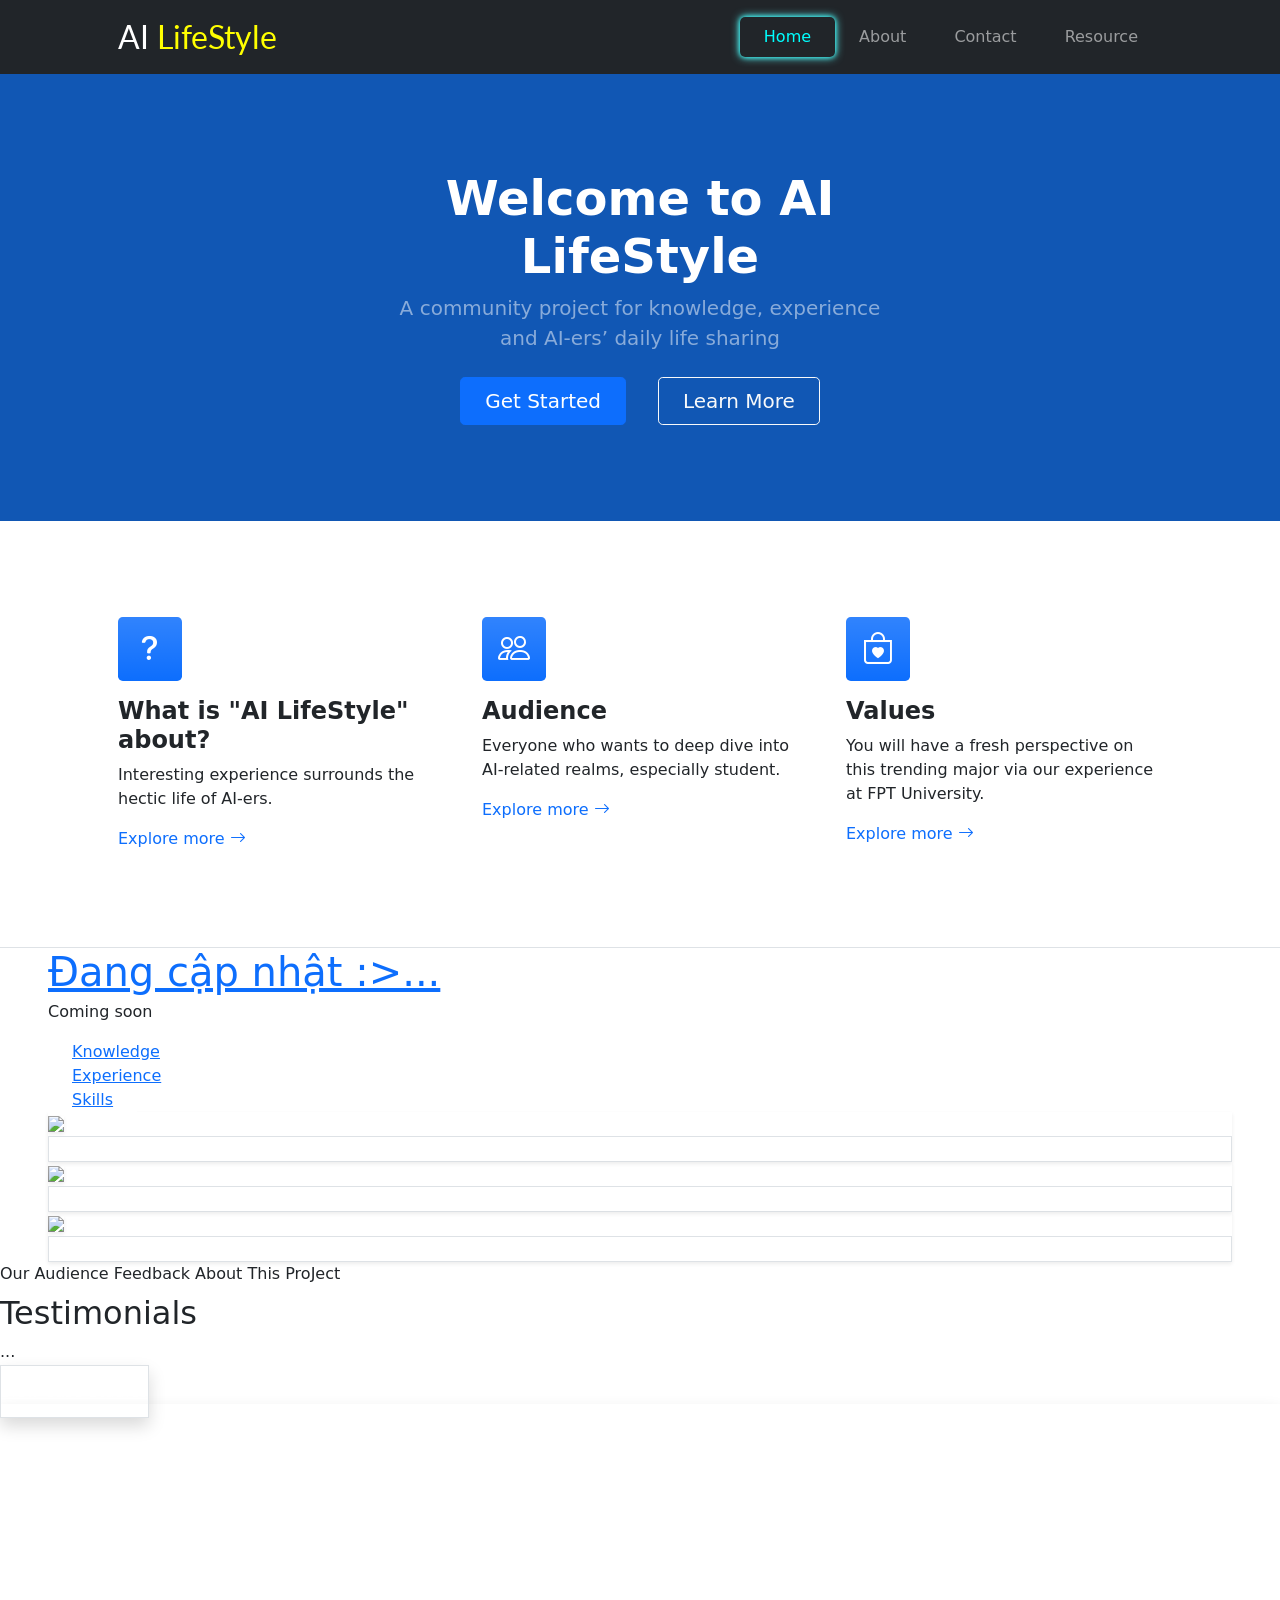
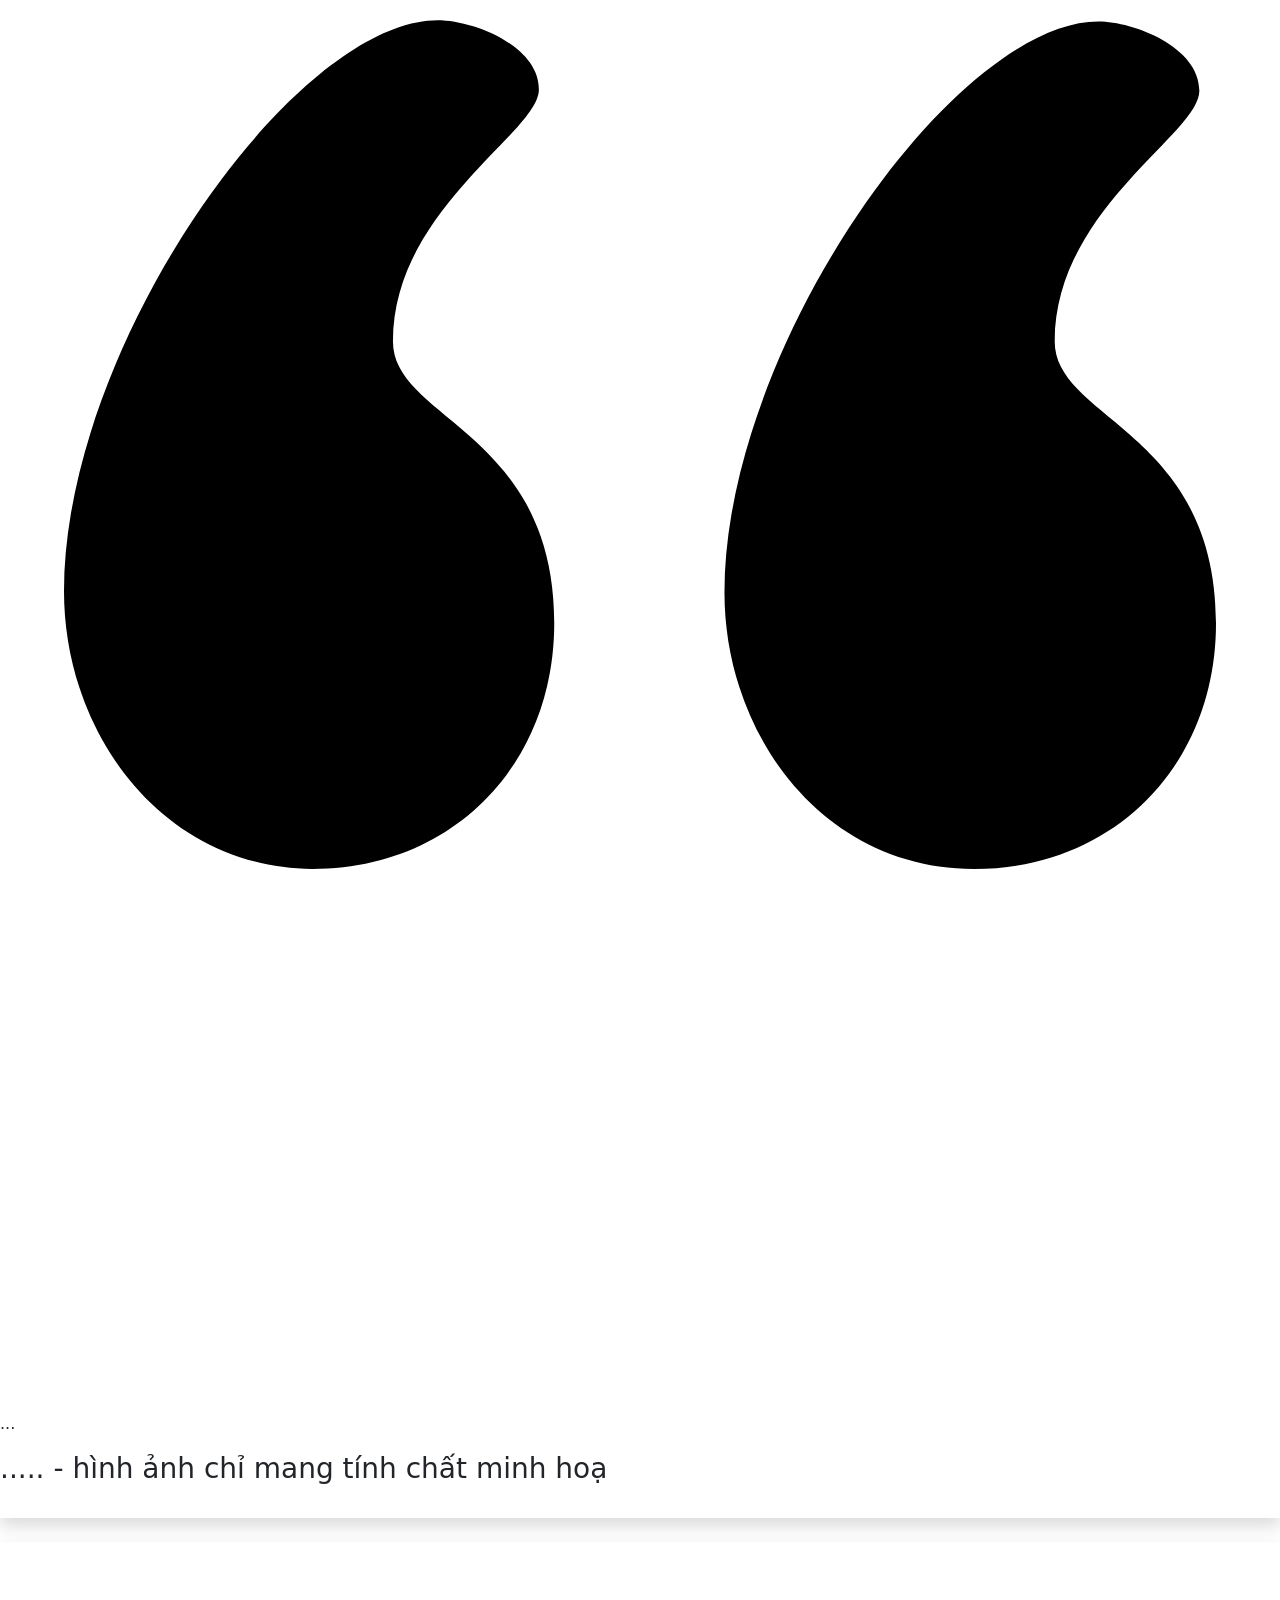
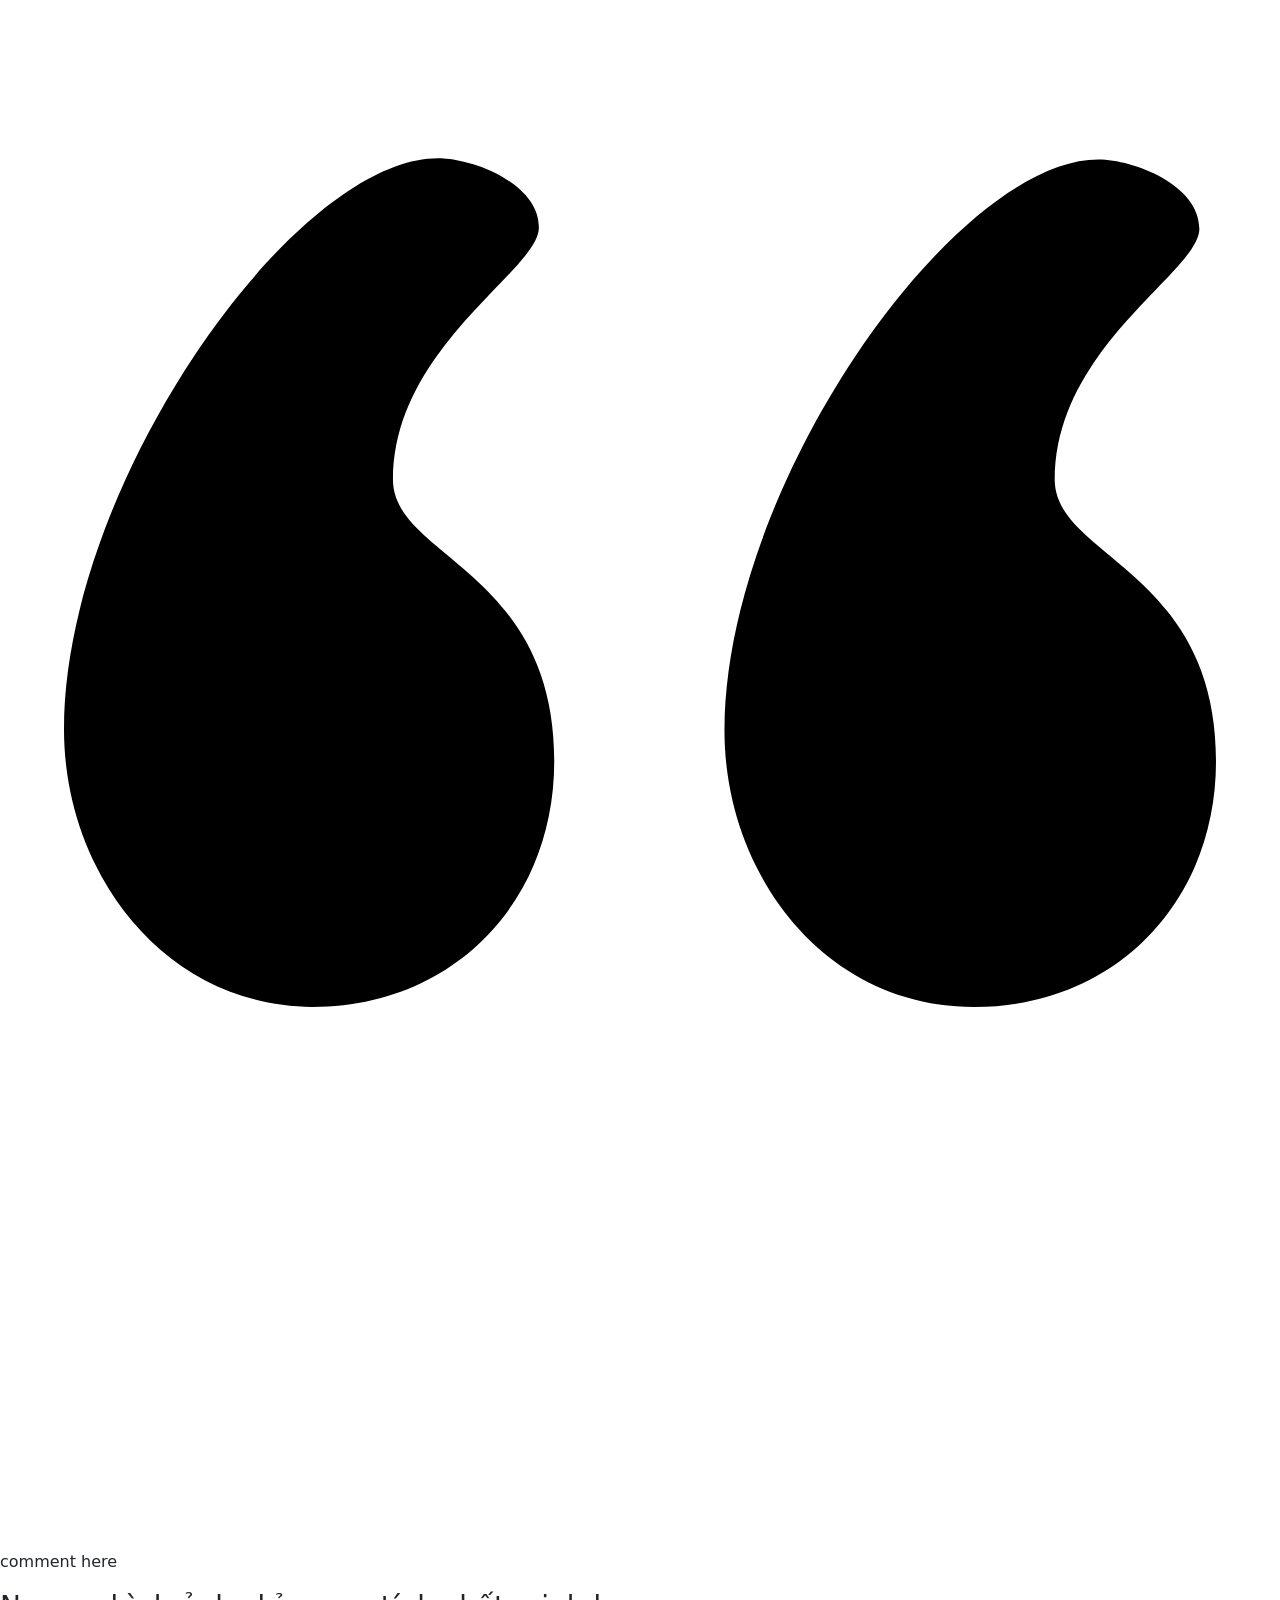
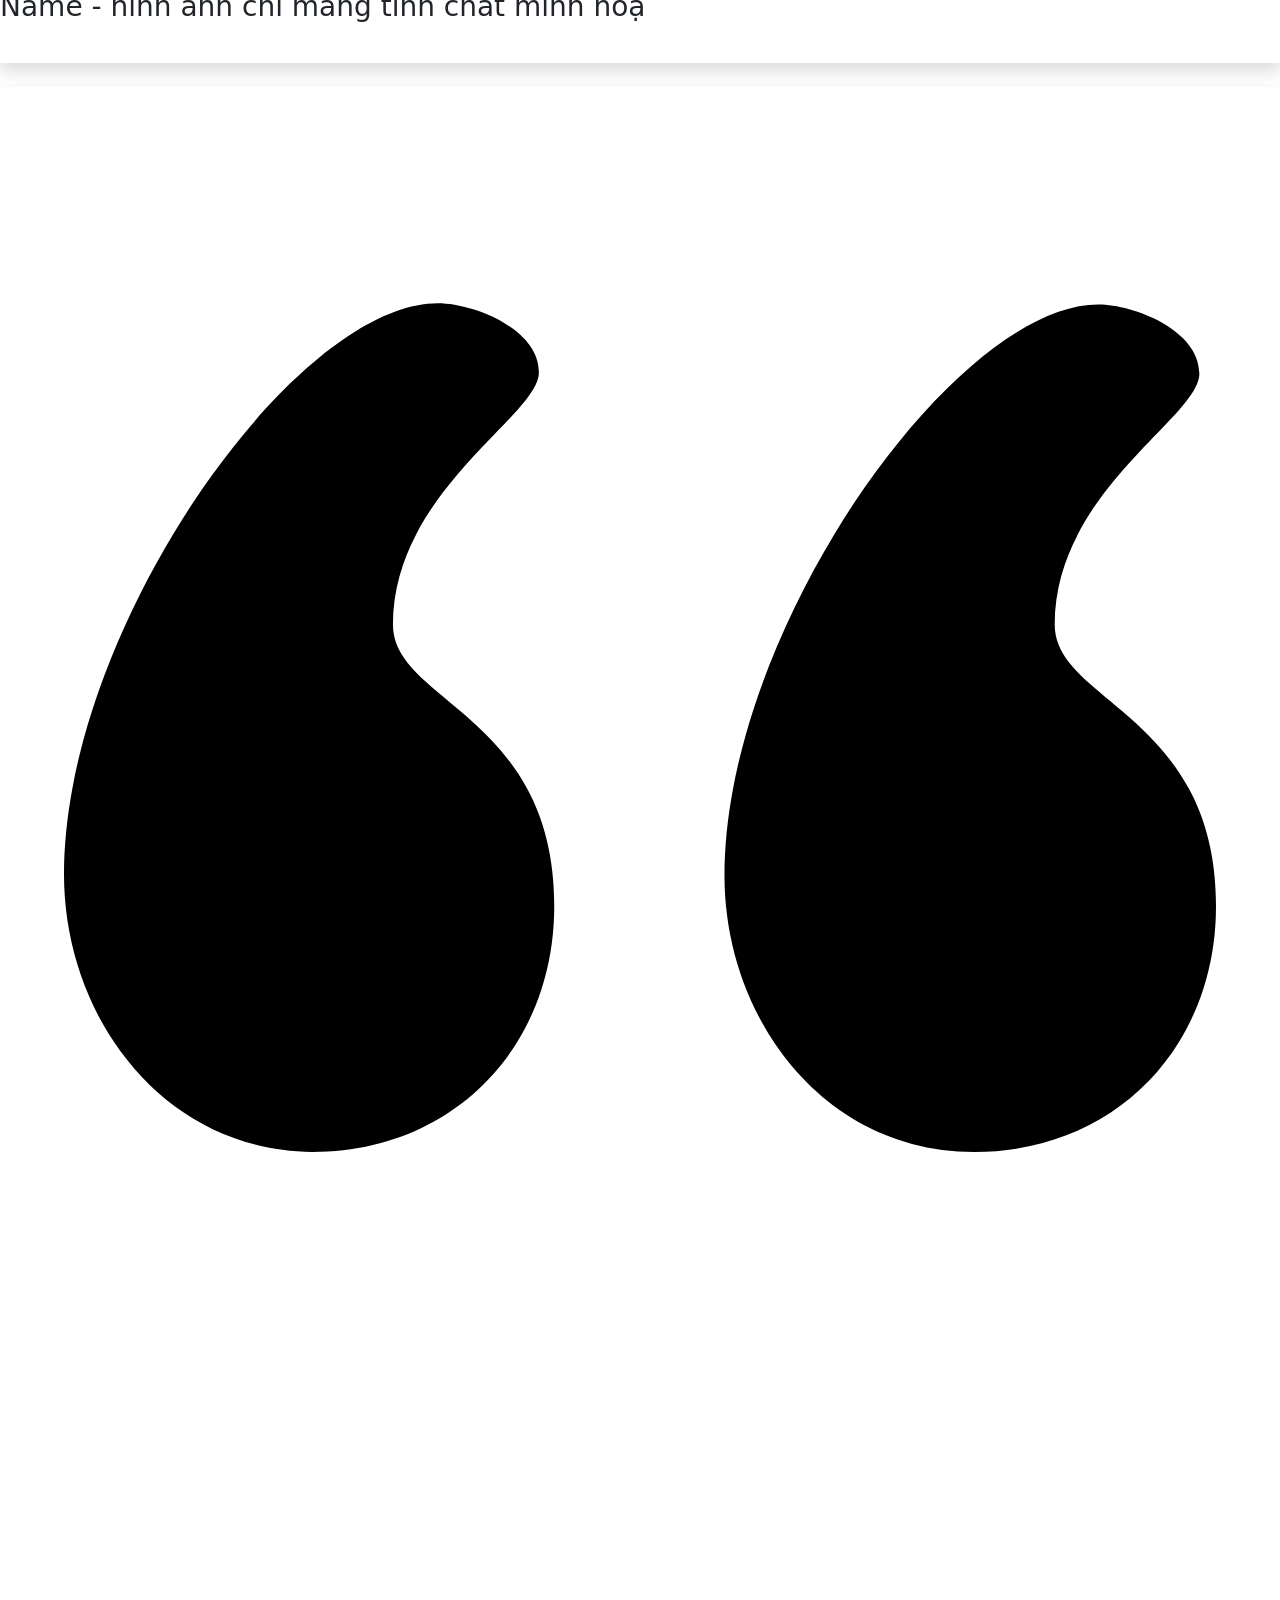
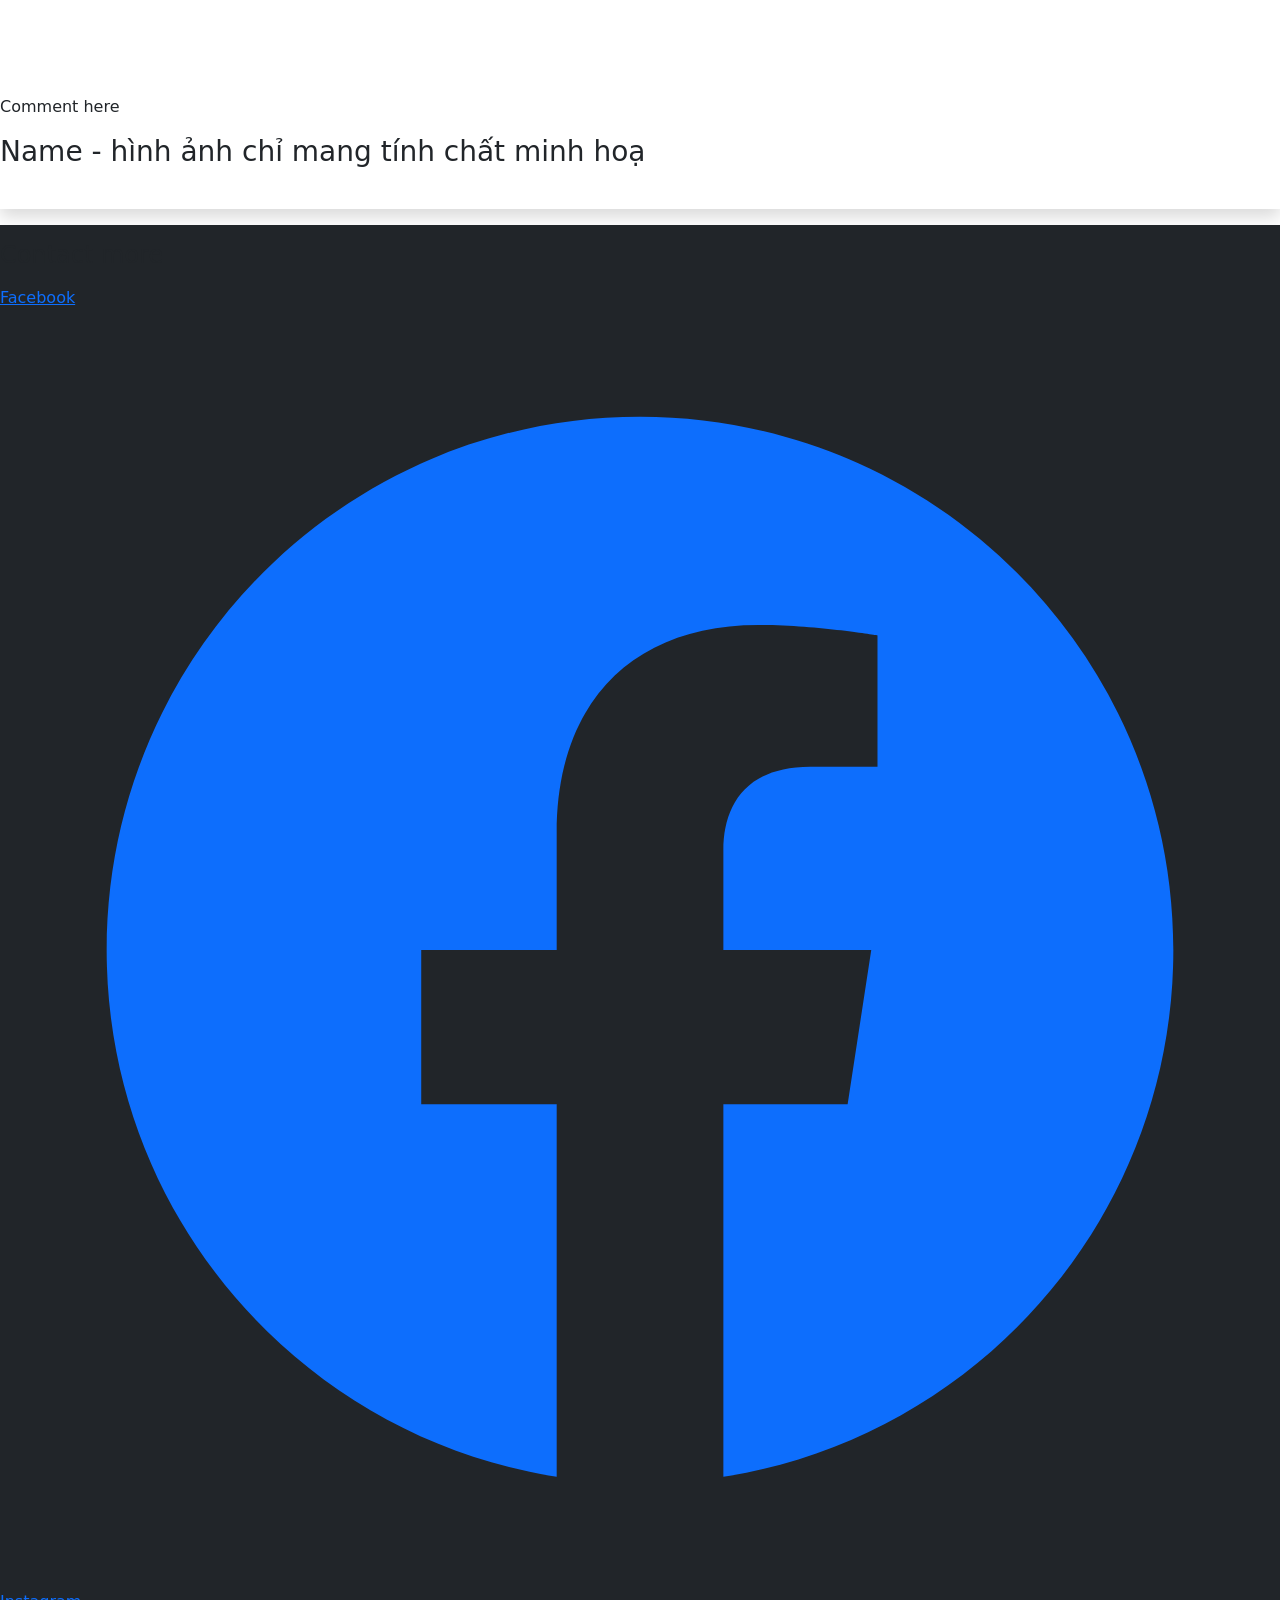
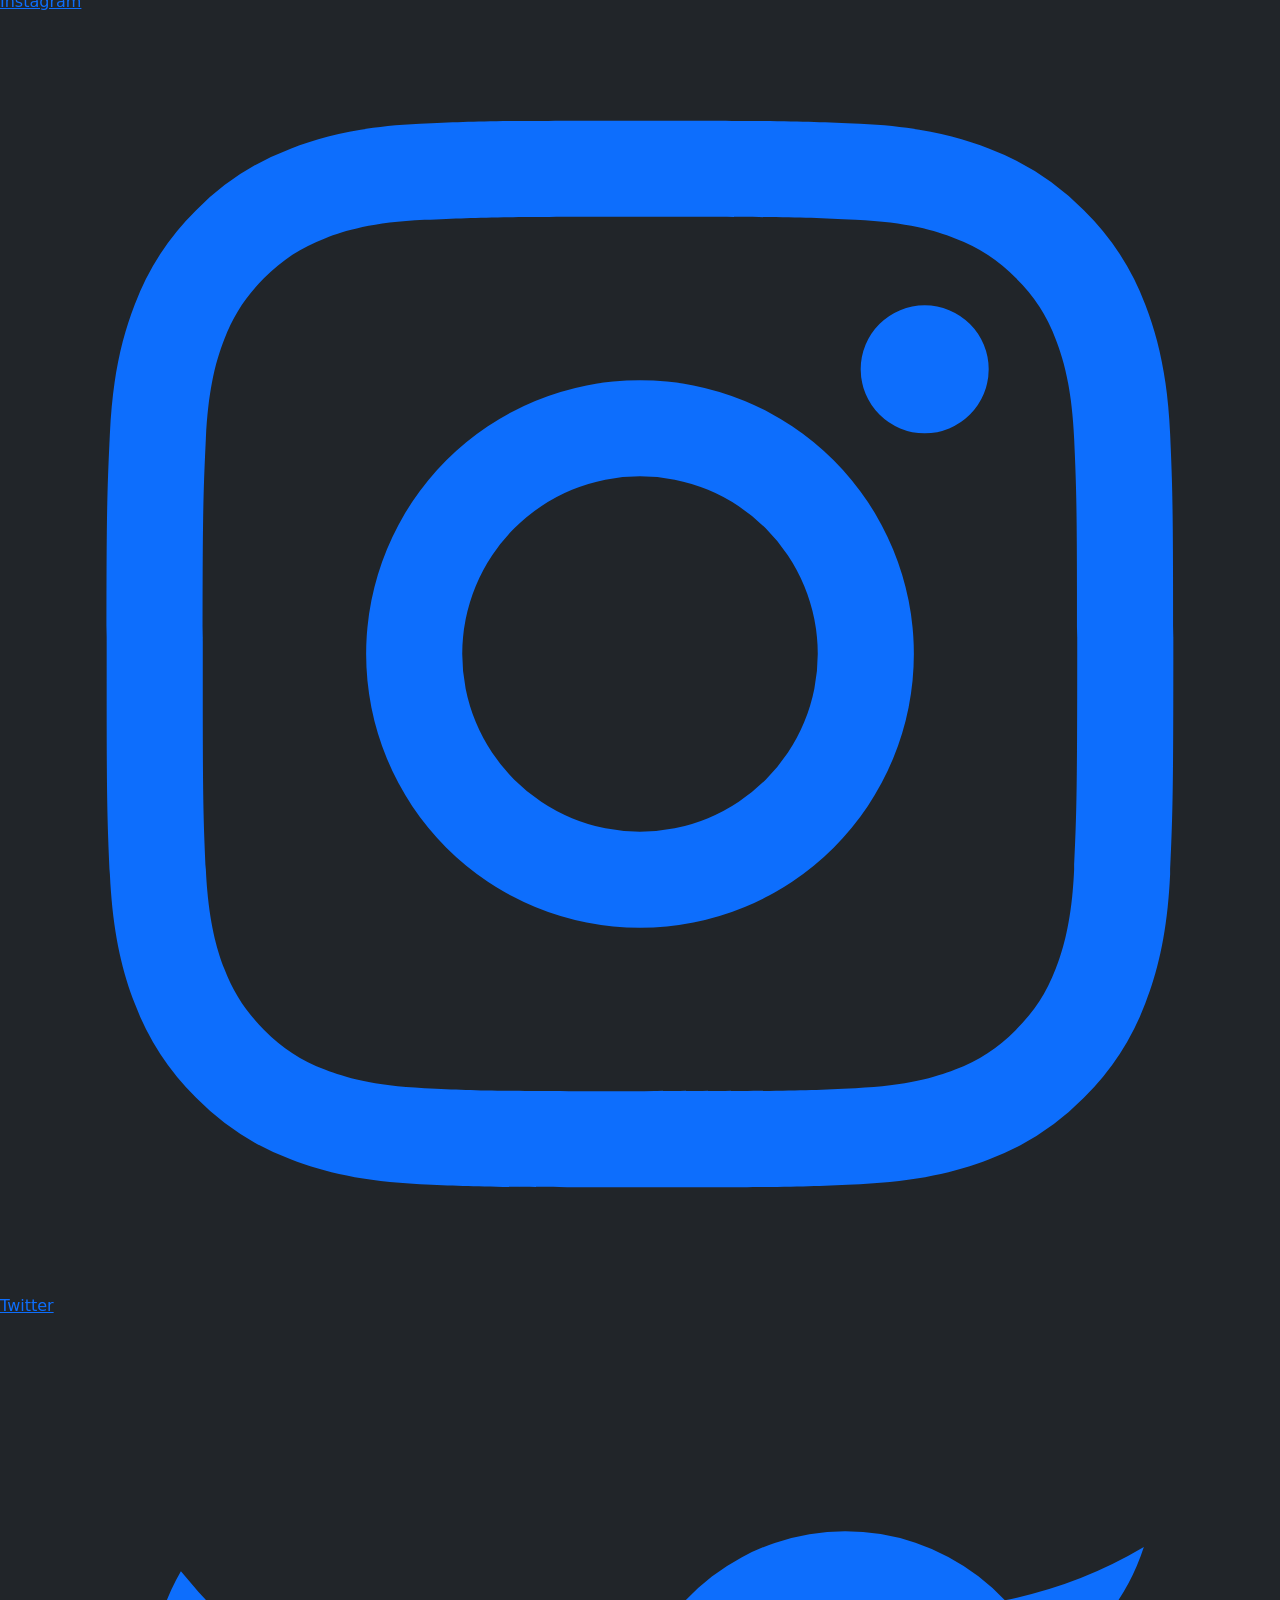
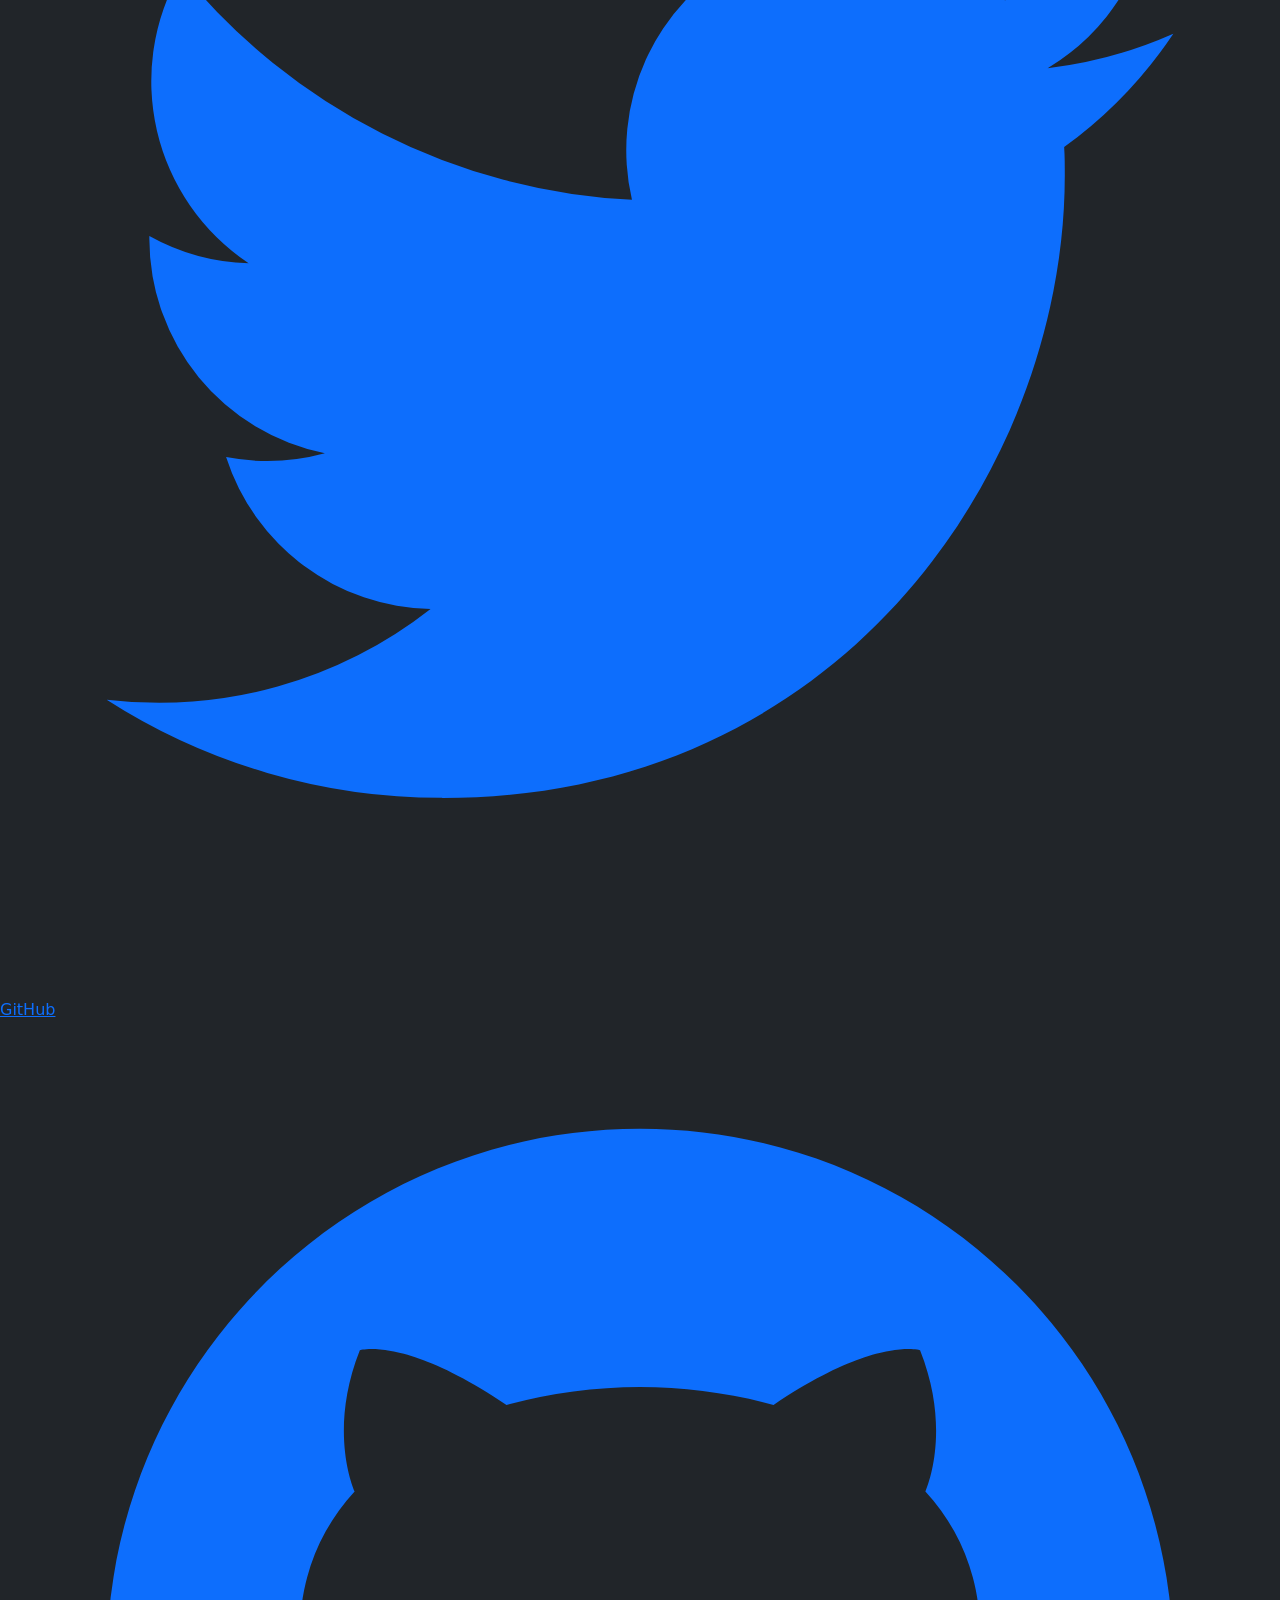
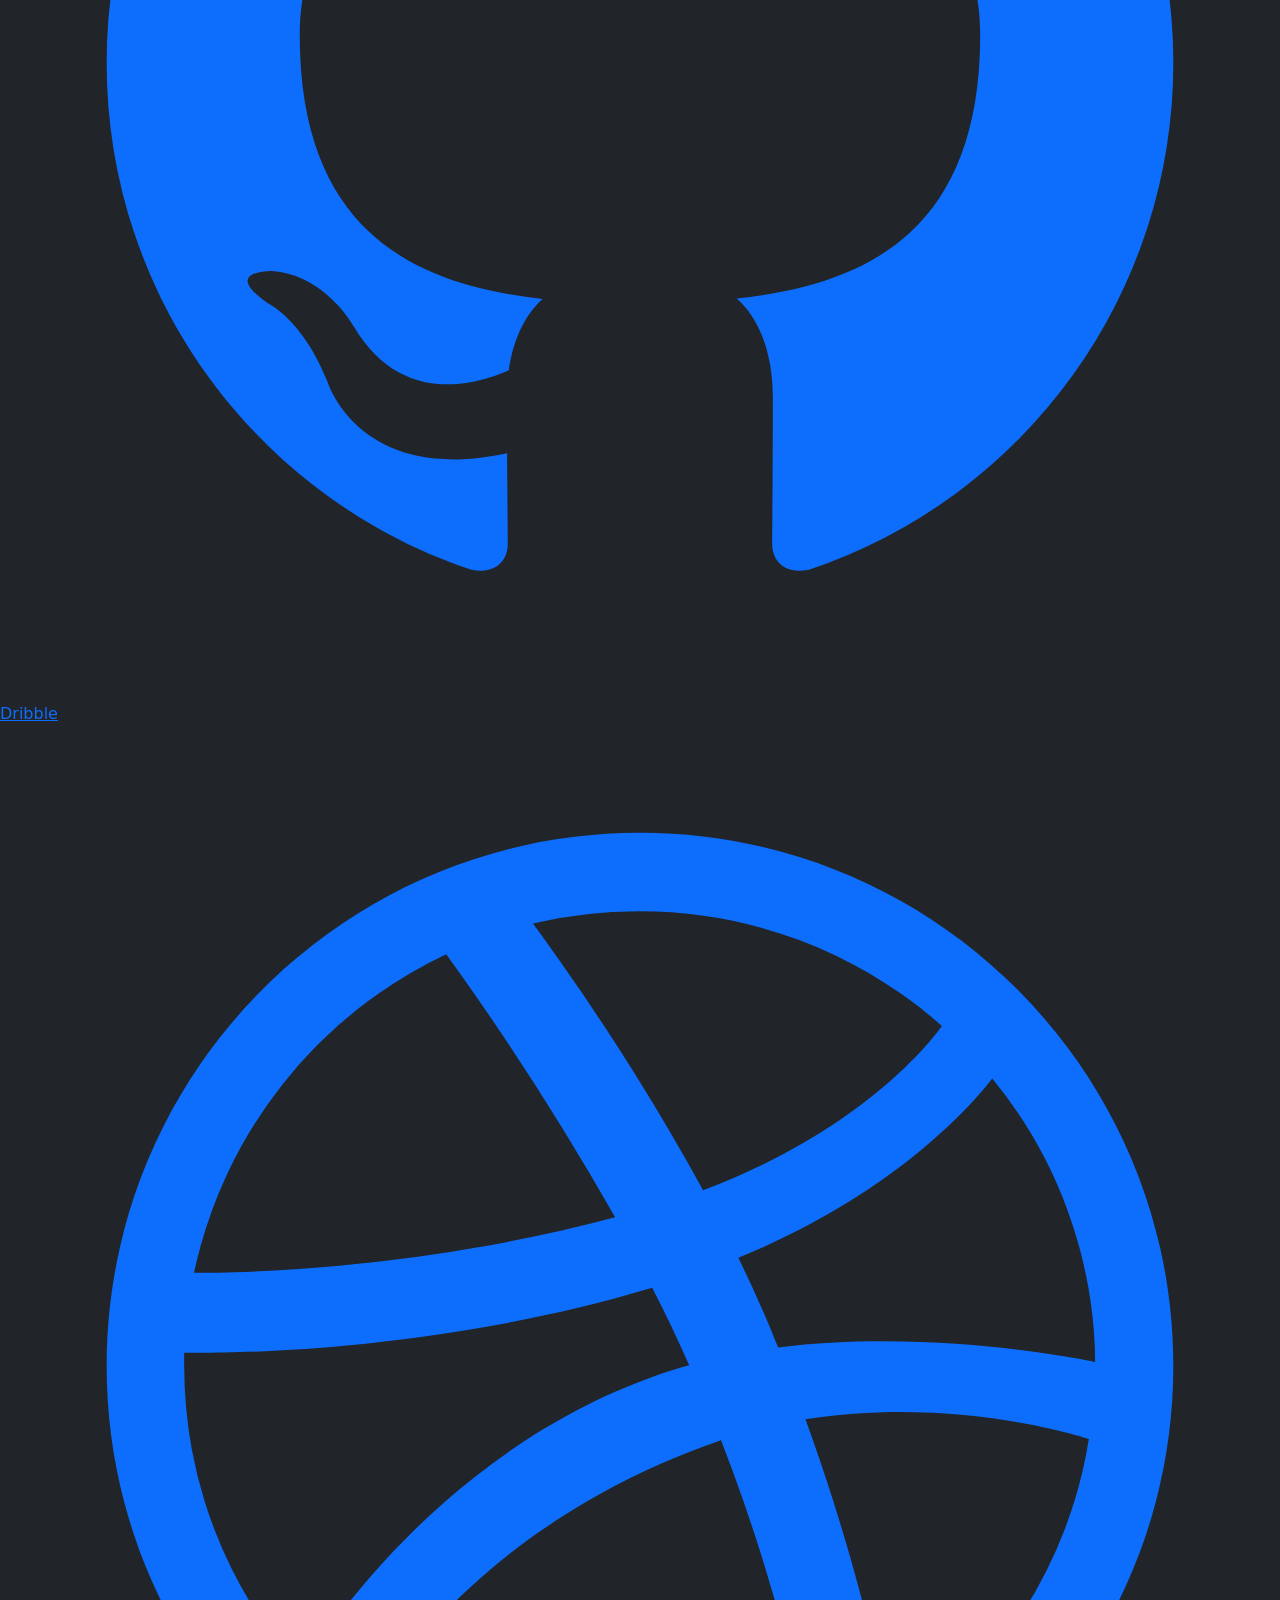
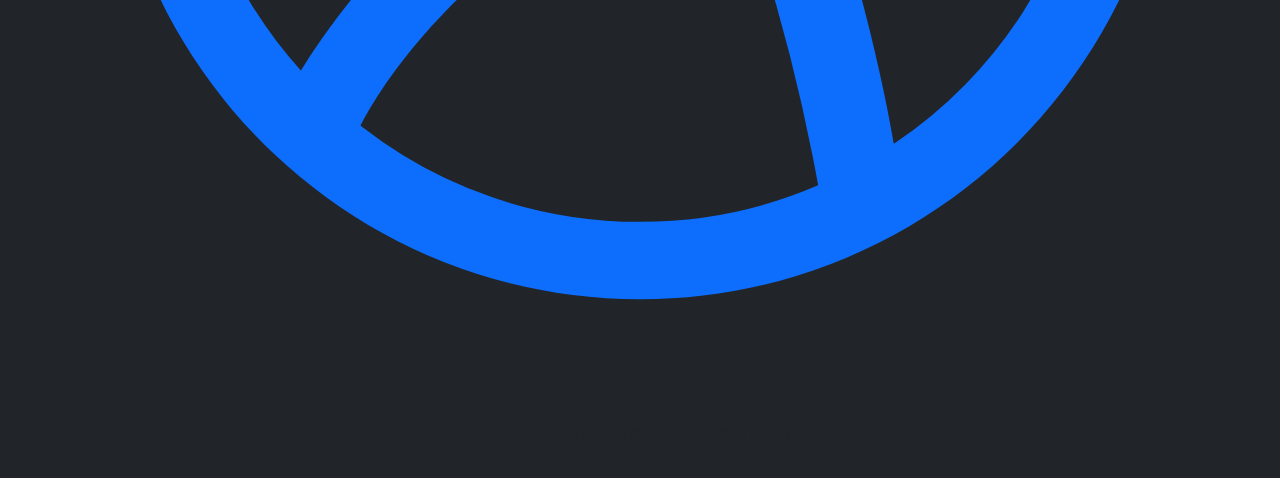
==== index.html @ b5f3ab22 "update" ====
<!DOCTYPE html>
<html lang="en">
    <head>
        <meta charset="utf-8" />
        <meta name="viewport" content="width=device-width, initial-scale=1, shrink-to-fit=no" />
        <meta name="description" content="" />
        <meta name="author" content="" />
        <title>AI LifeStyle</title>
        <!-- Favicon-->
        <link rel="icon" type="image/x-icon" href="assets/2890581-artificialintelligence24_101971.ico" />
        <!-- Bootstrap icons-->
        <link href="https://cdn.jsdelivr.net/npm/bootstrap-icons@1.4.1/font/bootstrap-icons.css" rel="stylesheet" />
        <!-- Core theme CSS (includes Bootstrap)-->
        <link href="css/styles.css" rel="stylesheet" />
        <link rel="preconnect" href="https://fonts.googleapis.com">
        <link rel="preconnect" href="https://fonts.gstatic.com" crossorigin>
        <link href="https://fonts.googleapis.com/css2?family=Lato:ital,wght@1,900&display=swap" rel="stylesheet">
        <link rel="stylesheet" href="https://cdnjs.cloudflare.com/ajax/libs/tailwindcss/2.0.2/tailwind.min.css">
        <link rel="stylesheet" href="https://cdn.jsdelivr.net/npm/bootstrap-icons@1.8.3/font/bootstrap-icons.css">
    </head>
    <body>
        <!-- Responsive navbar-->
        <nav class="navbar navbar-expand-lg navbar-dark bg-dark">
            <div class="container px-5">
                <a class="navbar-brand logostyle"  href="#!">
                    AI <span style="color:yellow;font-weight: 1500; ">LifeStyle </span>

                </a>
                <button class="navbar-toggler" type="button" data-bs-toggle="collapse" data-bs-target="#navbarSupportedContent" aria-controls="navbarSupportedContent" aria-expanded="false" aria-label="Toggle navigation"><span class="navbar-toggler-icon"></span></button>
                <div class="collapse navbar-collapse" id="navbarSupportedContent">
                    <ul class="navbar-nav ms-auto mb-2 mb-lg-0">
                        <li class="nav-item"><a class="nav-link active" aria-current="page" href="#!">Home</a></li>
                        <li class="nav-item"><a class="nav-link" href="about.html">About</a></li>
                        <li class="nav-item"><a class="nav-link" href="https://www.facebook.com/AI-LifeStyle-111790794873210/?ref=pages_you_manage">Contact</a></li>
                        <li class="nav-item"><a class="nav-link" href="resource.html">Resource</a></li>
                    </ul>
                </div>
            </div>
        </nav>
        <!-- Header-->
        <header class="header_color_background py-5">
            <div class="container px-5">
                <div class="row gx-5 justify-content-center">
                    <div class="col-lg-6">
                        <div class="text-center my-5">
                            <h1 class="display-5 fw-bolder text-white mb-2">Welcome to AI LifeStyle</h1>
                            <p class="lead text-white-50 mb-4">A community project for knowledge, experience and AI-ers’ daily life sharing</p>
                            <div class="d-grid gap-3 d-sm-flex justify-content-sm-center">
                                <a class="btn btn-primary btn-lg px-4 me-sm-3" href="#features">Get Started</a>
                                <a class="btn btn-outline-light btn-lg px-4" href="#!">Learn More</a>
                            </div>
                        </div>
                    </div>
                </div>
            </div>
        </header>
        <!-- Features section-->
        <section class="py-5 border-bottom" id="features">
            <div class="container px-5 my-5">
                <div class="row gx-5">
                    <div class="col-lg-4 mb-5 mb-lg-0">
                        <div class="feature bg-primary bg-gradient text-white rounded-3 mb-3"><i class="bi bi-question-lg"></i></div>
                        <h2 class="h4 fw-bolder">What is "AI LifeStyle" about?</h2>
                        <p>Interesting experience surrounds the hectic life of AI-ers.</p>
                        <a class="text-decoration-none" href="#!">
                            Explore more
                            <i class="bi bi-arrow-right"></i>
                        </a>
                    </div>
                    <div class="col-lg-4 mb-5 mb-lg-0">
                        <div class="feature bg-primary bg-gradient text-white rounded-3 mb-3"><i class="bi bi-people"></i></div>
                        <h2 class="h4 fw-bolder">Audience</h2>
                        <p>Everyone who wants to deep dive into AI-related realms, especially student. </p>
                        <a class="text-decoration-none" href="#!">
                            Explore more
                            <i class="bi bi-arrow-right"></i>
                        </a>
                    </div>
                    <div class="col-lg-4">
                        <div class="feature bg-primary bg-gradient text-white rounded-3 mb-3"><i class="bi bi-bag-heart"></i></div>
                        <h2 class="h4 fw-bolder">Values</h2>
                        <p>You will have a fresh perspective on this trending major via our experience at FPT University.</p>
                        <a class="text-decoration-none" href="#!">
                            Explore more
                            <i class="bi bi-arrow-right"></i>
                        </a>
                    </div>
                </div>
            </div>
        </section>
        <!-- Pricing section-->
        
<!-- Section 1 -->
<section class="relative w-full bg-white">
    <div class="absolute w-full h-32 bg-gradient-to-b from-gray-100 to-white"></div>
    <div class="relative w-full px-5 py-10 mx-auto sm:py-12 md:py-16 md:px-10 max-w-7xl">

        <h1 class="mb-1 text-4xl font-extrabold leading-none text-gray-900 lg:text-5xl xl:text-6xl sm:mb-3"><a href="#_">Đang cập nhật :>...</a></h1>
        <p class="text-lg font-medium text-gray-500 sm:text-2xl">Coming soon</p>
        <div class="flex grid h-full grid-cols-12 gap-10 pb-10 mt-8 sm:mt-16">
            <div class="relative flex flex-col items-start justify-end h-full col-span-12 overflow-hidden rounded-xl group md:col-span-6 xl:col-span-4">
                <a onclick="myFunction1(); return false;" href="#_" class="block w-full transition duration-300 ease-in-out transform bg-center bg-cover h-96 hover:scale-110" style="background-image:url(./assets/knowleged.png)">
                </a>
                <div class="relative z-20 w-full h-auto py-8 text-white bg-purple-500 border-t-0 border-yellow-200 px-7">
                    <a onclick="myFunction1(); return false;" href="" class="inline-block text-xs font-semibold absolute top-0 -mt-3.5 rounded-full px-4 py-2 uppercase text-purple-500 bg-white">Knowledge</a>
                    <div class="hidecontent" id="myContent1">
                        <h2 class="mb-5 text-5xl font-bold"><a href="#_">Healthier Lifestyle</a></h2>
                        <p class="mb-2 text-lg font-normal text-blue-100 opacity-100">Living a healthier lifestyle will help with your productivity and your mind-set.</p>
                    </div>

                </div>
            </div>

            <div class="relative flex flex-col items-start justify-end h-full col-span-12 overflow-hidden rounded-xl group md:col-span-6 xl:col-span-4">
                <a onclick="myFunction2(); return false;" href="#_" class="block w-full transition duration-300 ease-in-out transform bg-center bg-cover h-96 hover:scale-110" style="background-image:url(./assets/experience.png)">
                </a>
                <div class="relative z-20 w-full h-auto py-8 text-white bg-blue-400 border-t-0 border-yellow-200 px-7">
                    <a onclick="myFunction2(); return false;" href="#_" class="inline-block text-xs font-semibold absolute top-0 -mt-3.5 rounded-full px-4 py-2 uppercase text-blue-500 bg-white">Experience</a>
                    <div class="hidecontent" id="myContent2">
                        <h2 class="mb-5 text-5xl font-bold"><a href="#_">Healthier Lifestyle</a></h2>
                        <p class="mb-2 text-lg font-normal text-blue-100 opacity-100">Living a healthier lifestyle will help with your productivity and your mind-set.</p>
                    </div>
                </div>
            </div>

            <div class="relative flex flex-col items-start justify-end h-full col-span-12 overflow-hidden rounded-xl group sm:col-span-12 xl:col-span-4 sm:flex-row xl:flex-col">
                <a onclick="myFunction3(); return false;" href="#_" class="block w-full transition duration-300 ease-in-out transform bg-center bg-cover h-96 hover:scale-110" style="background-image:url('https://cdn.devdojo.com/images/may2021/gbc.jpg')"></a>
                <div class="relative z-20 flex flex-col items-start justify-center w-full h-auto py-8 text-white bg-yellow-400 border-t-0 border-yellow-200 sm:h-full xl:h-auto px-7">
                    <a onclick="myFunction3(); return false;" href="#_" class="inline-block text-xs font-semibold absolute sm:mb-5 xl:mb-0 sm:relative xl:absolute top-0 -mt-3.5 rounded-full px-4 py-2 uppercase text-yellow-400 bg-white">Skills</a>
                    <div class="hidecontent" id="myContent3">
                        <h2 class="mb-5 text-5xl font-bold"><a href="#_">Healthier Lifestyle</a></h2>
                        <p class="mb-2 text-lg font-normal text-blue-100 opacity-100">Living a healthier lifestyle will help with your productivity and your mind-set.</p>
                    </div>
                </div>
            </div>

            <div class="grid grid-cols-12 col-span-12 gap-7">
                <div class="flex flex-col items-start col-span-12 overflow-hidden shadow-sm rounded-xl md:col-span-6 lg:col-span-4">
                    <a href="#_" class="block transition duration-200 ease-out transform hover:scale-110">
                        <img class="object-cover w-full shadow-sm max-h-56" src="https://cdn.devdojo.com/images/may2021/workstation.jpg">
                    </a>
                    <div class="relative flex flex-col items-start px-6 bg-white border border-t-0 border-gray-200 py-7 rounded-b-2xl">
                        <div class="bg-indigo-400 absolute top-0 -mt-3 flex items-center px-3 py-1.5 leading-none w-auto inline-block rounded-full text-xs font-medium uppercase text-white inline-block">
                            <span>News</span>
                        </div>
                    </div>
                </div>

                <div class="flex flex-col items-start col-span-12 overflow-hidden shadow-sm rounded-xl md:col-span-6 lg:col-span-4">
                    <a href="#_" class="block transition duration-200 ease-out transform hover:scale-110">
                        <img class="object-cover w-full shadow-sm max-h-56" src="https://cdn.devdojo.com/images/may2021/snacks.jpg">
                    </a>
                    <div class="relative flex flex-col items-start px-6 bg-white border border-t-0 border-gray-200 py-7 rounded-b-2xl">
                        <div class="bg-red-400 absolute top-0 -mt-3 flex items-center px-3 py-1.5 leading-none w-auto inline-block rounded-full text-xs font-medium uppercase text-white inline-block">
                            <span>Abstract Definition</span>
                        </div>
                    </div>
                </div>

                <div class="flex flex-col items-start col-span-12 overflow-hidden shadow-sm rounded-xl md:col-span-6 lg:col-span-4">
                    <a href="#_" class="block transition duration-200 ease-out transform hover:scale-110">
                        <img class="object-cover w-full shadow-sm max-h-56" src="https://images.unsplash.com/photo-1529333166437-7750a6dd5a70?ixlib=rb-1.2.1&ixid=MnwxMjA3fDB8MHxwaG90by1wYWdlfHx8fGVufDB8fHx8&auto=format&fit=crop&w=869&q=80">
                    </a>
                    <div class="relative flex flex-col items-start px-6 bg-white border border-t-0 border-gray-200 py-7 rounded-b-2xl">
                        <div class="bg-purple-500 absolute top-0 -mt-3 flex items-center px-3 py-1.5 leading-none w-auto inline-block rounded-full text-xs font-medium uppercase text-white inline-block">
                            <span>LifeStyle</span>
                        </div>
                    </div>
                </div>
            </div>

        </div>
    </div>
</section>

<!-- AlpineJS Library -->
<script src="https://cdnjs.cloudflare.com/ajax/libs/alpinejs/2.8.0/alpine.js"></script>


<!-- Section 1 -->
<section class="flex items-center justify-center py-16 bg-gray-100 min-w-screen">
    <div class="max-w-6xl px-12 mx-auto bg-gray-100 md:px-16 xl:px-10">
        <div class="flex flex-col items-center lg:flex-row">
            <div class="flex flex-col items-start justify-center w-full h-full pr-8 mb-10 lg:mb-0 lg:w-1/2">
                <p class="mb-2 text-base font-medium tracking-tight text-indigo-500 uppercase">Our Audience Feedback About This ProJect</p>
                <h2 class="text-4xl font-extrabold leading-10 tracking-tight text-gray-900 sm:text-5xl sm:leading-none md:text-6xl lg:text-5xl xl:text-6xl">Testimonials</h2>
                <p class="my-6 text-lg text-gray-600">...</p>
                <a href="#_" class="flex items-center justify-center px-8 py-3 text-base font-medium leading-6 text-white transition duration-150 ease-in-out bg-indigo-600 border border-transparent rounded-md shadow hover:bg-indigo-500 focus:outline-none focus:border-indigo-700 focus:shadow-outline-indigo md:py-4 md:text-lg md:px-10">View Case Studies</a>
            </div>
            <div class="w-full lg:w-1/2">
                <blockquote class="flex items-center justify-between w-full col-span-1 p-6 bg-white rounded-lg shadow">
                    <div class="flex flex-col pr-8">
                        <div class="relative pl-12">
                            <svg class="absolute left-0 w-10 h-10 text-indigo-500 fill-current" xmlns="http://www.w3.org/2000/svg" viewBox="0 0 100 125">
                                <path d="M30.7 42c0 6.1 12.6 7 12.6 22 0 11-7.9 19.2-18.9 19.2C12.7 83.1 5 72.6 5 61.5c0-19.2 18-44.6 29.2-44.6 2.8 0 7.9 2 7.9 5.4S30.7 31.6 30.7 42zM82.4 42c0 6.1 12.6 7 12.6 22 0 11-7.9 19.2-18.9 19.2-11.8 0-19.5-10.5-19.5-21.6 0-19.2 18-44.6 29.2-44.6 2.8 0 7.9 2 7.9 5.4S82.4 31.6 82.4 42z"></path>
                            </svg>
                            <p class="mt-2 text-sm text-gray-600 sm:text-base lg:text-sm xl:text-base">...</p>
                        </div>

                        <h3 class="pl-12 mt-3 text-sm font-medium leading-5 text-gray-800 truncate sm:text-base lg:text-sm lg:text-base">
                            .....
                            <span class="mt-1 text-sm leading-5 text-gray-500 truncate">- hình ảnh chỉ mang tính chất minh hoạ</span>
                        </h3>
                    </div>
                    <img class="flex-shrink-0 w-20 h-20 bg-gray-300 rounded-full xl:w-24 xl:h-24" src="https://images.unsplash.com/photo-1494790108377-be9c29b29330?ixlib=rb-1.2.1&amp;ixid=eyJhcHBfaWQiOjEyMDd9&amp;auto=format&amp;fit=facearea&amp;facepad=4&amp;w=256&amp;h=256&amp;q=60" alt="">
                </blockquote>
                <blockquote class="flex items-center justify-between w-full col-span-1 p-6 mt-4 bg-white rounded-lg shadow">
                    <div class="flex flex-col pr-10">
                        <div class="relative pl-12">
                            <svg class="absolute left-0 w-10 h-10 text-indigo-500 fill-current" xmlns="http://www.w3.org/2000/svg" viewBox="0 0 100 125">
                                <path d="M30.7 42c0 6.1 12.6 7 12.6 22 0 11-7.9 19.2-18.9 19.2C12.7 83.1 5 72.6 5 61.5c0-19.2 18-44.6 29.2-44.6 2.8 0 7.9 2 7.9 5.4S30.7 31.6 30.7 42zM82.4 42c0 6.1 12.6 7 12.6 22 0 11-7.9 19.2-18.9 19.2-11.8 0-19.5-10.5-19.5-21.6 0-19.2 18-44.6 29.2-44.6 2.8 0 7.9 2 7.9 5.4S82.4 31.6 82.4 42z"></path>
                            </svg>
                            <p class="mt-2 text-sm text-gray-600 sm:text-base lg:text-sm xl:text-base">comment here</p>
                        </div>
                        <h3 class="pl-12 mt-3 text-sm font-medium leading-5 text-gray-800 truncate sm:text-base lg:text-sm lg:text-base">
                            Name
                            <span class="mt-1 text-sm leading-5 text-gray-500 truncate">- hình ảnh chỉ mang tính chất minh hoạ</span>
                        </h3>
                        <p class="mt-1 text-sm leading-5 text-gray-500 truncate"></p>
                    </div>
                    <img class="flex-shrink-0 w-24 h-24 bg-gray-300 rounded-full" src="https://images.unsplash.com/photo-1527980965255-d3b416303d12?ixlib=rb-1.2.1&amp;ixid=eyJhcHBfaWQiOjEyMDd9&amp;aauto=format&amp;fit=facearea&amp;facepad=4&amp;w=256&amp;h=256&amp;q=60" alt="">
                </blockquote>
                <blockquote class="flex items-center justify-between w-full col-span-1 p-6 mt-4 bg-white rounded-lg shadow">
                    <div class="flex flex-col pr-10">
                        <div class="relative pl-12">
                            <svg class="absolute left-0 w-10 h-10 text-indigo-500 fill-current" xmlns="http://www.w3.org/2000/svg" viewBox="0 0 100 125">
                                <path d="M30.7 42c0 6.1 12.6 7 12.6 22 0 11-7.9 19.2-18.9 19.2C12.7 83.1 5 72.6 5 61.5c0-19.2 18-44.6 29.2-44.6 2.8 0 7.9 2 7.9 5.4S30.7 31.6 30.7 42zM82.4 42c0 6.1 12.6 7 12.6 22 0 11-7.9 19.2-18.9 19.2-11.8 0-19.5-10.5-19.5-21.6 0-19.2 18-44.6 29.2-44.6 2.8 0 7.9 2 7.9 5.4S82.4 31.6 82.4 42z"></path>
                            </svg>
                            <p class="mt-2 text-sm text-gray-600 sm:text-base lg:text-sm xl:text-base">Comment here</p>
                        </div>

                        <h3 class="pl-12 mt-3 text-sm font-medium leading-5 text-gray-800 truncate sm:text-base lg:text-sm lg:text-base">
                            Name
                            <span class="mt-1 text-sm leading-5 text-gray-500 truncate">- hình ảnh chỉ mang tính chất minh hoạ</span>
                        </h3>
                        <p class="mt-1 text-sm leading-5 text-gray-500 truncate"></p>
                    </div>
                    <img class="flex-shrink-0 w-24 h-24 bg-gray-300 rounded-full" src="https://images.unsplash.com/photo-1545167622-3a6ac756afa4?ixlib=rrb-1.2.1&amp;ixid=eyJhcHBfaWQiOjEyMDd9&amp;aauto=format&amp;fit=facearea&amp;facepad=4&amp;w=256&amp;h=256&amp;q=60" alt="">
                </blockquote>
            </div>
        </div>
    </div>
</section>
       

        
<!-- Footer -->
<section class="bg-dark">
    <div class="max-w-screen-xl px-4 py-12 mx-auto space-y-8 overflow-hidden sm:px-6 lg:px-8 padings">
        <nav class="flex flex-wrap justify-center -mx-5 -my-2">
            <div class="px-5 py-2 nopading">
                <h4 class="font-black leading-6 text-gray-500 ">Contact more</h4>
            </div>
        </nav>
        <div class="flex justify-center mt-8 space-x-6 padingss" >
            <a href="https://www.facebook.com/AI-LifeStyle-111790794873210" class="text-gray-400 hover:text-gray-500">
                <span class="sr-only">Facebook</span>
                <svg class="w-6 h-6" aria-hidden="true" fill="currentColor" viewBox="0 0 24 24">
                    <path fill-rule="evenodd" d="M22 12c0-5.523-4.477-10-10-10S2 6.477 2 12c0 4.991 3.657 9.128 8.438 9.878v-6.987h-2.54V12h2.54V9.797c0-2.506 1.492-3.89 3.777-3.89 1.094 0 2.238.195 2.238.195v2.46h-1.26c-1.243 0-1.63.771-1.63 1.562V12h2.773l-.443 2.89h-2.33v6.988C18.343 21.128 22 16.991 22 12z" clip-rule="evenodd"></path>
                </svg>
            </a>
            <a href="#" class="text-gray-400 hover:text-gray-500">
                <span class="sr-only">Instagram</span>
                <svg class="w-6 h-6" aria-hidden="true" fill="currentColor" viewBox="0 0 24 24">
                    <path fill-rule="evenodd" d="M12.315 2c2.43 0 2.784.013 3.808.06 1.064.049 1.791.218 2.427.465a4.902 4.902 0 011.772 1.153 4.902 4.902 0 011.153 1.772c.247.636.416 1.363.465 2.427.048 1.067.06 1.407.06 4.123v.08c0 2.643-.012 2.987-.06 4.043-.049 1.064-.218 1.791-.465 2.427a4.902 4.902 0 01-1.153 1.772 4.902 4.902 0 01-1.772 1.153c-.636.247-1.363.416-2.427.465-1.067.048-1.407.06-4.123.06h-.08c-2.643 0-2.987-.012-4.043-.06-1.064-.049-1.791-.218-2.427-.465a4.902 4.902 0 01-1.772-1.153 4.902 4.902 0 01-1.153-1.772c-.247-.636-.416-1.363-.465-2.427-.047-1.024-.06-1.379-.06-3.808v-.63c0-2.43.013-2.784.06-3.808.049-1.064.218-1.791.465-2.427a4.902 4.902 0 011.153-1.772A4.902 4.902 0 015.45 2.525c.636-.247 1.363-.416 2.427-.465C8.901 2.013 9.256 2 11.685 2h.63zm-.081 1.802h-.468c-2.456 0-2.784.011-3.807.058-.975.045-1.504.207-1.857.344-.467.182-.8.398-1.15.748-.35.35-.566.683-.748 1.15-.137.353-.3.882-.344 1.857-.047 1.023-.058 1.351-.058 3.807v.468c0 2.456.011 2.784.058 3.807.045.975.207 1.504.344 1.857.182.466.399.8.748 1.15.35.35.683.566 1.15.748.353.137.882.3 1.857.344 1.054.048 1.37.058 4.041.058h.08c2.597 0 2.917-.01 3.96-.058.976-.045 1.505-.207 1.858-.344.466-.182.8-.398 1.15-.748.35-.35.566-.683.748-1.15.137-.353.3-.882.344-1.857.048-1.055.058-1.37.058-4.041v-.08c0-2.597-.01-2.917-.058-3.96-.045-.976-.207-1.505-.344-1.858a3.097 3.097 0 00-.748-1.15 3.098 3.098 0 00-1.15-.748c-.353-.137-.882-.3-1.857-.344-1.023-.047-1.351-.058-3.807-.058zM12 6.865a5.135 5.135 0 110 10.27 5.135 5.135 0 010-10.27zm0 1.802a3.333 3.333 0 100 6.666 3.333 3.333 0 000-6.666zm5.338-3.205a1.2 1.2 0 110 2.4 1.2 1.2 0 010-2.4z" clip-rule="evenodd"></path>
                </svg>
            </a>
            <a href="#" class="text-gray-400 hover:text-gray-500">
                <span class="sr-only">Twitter</span>
                <svg class="w-6 h-6" aria-hidden="true" fill="currentColor" viewBox="0 0 24 24">
                    <path d="M8.29 20.251c7.547 0 11.675-6.253 11.675-11.675 0-.178 0-.355-.012-.53A8.348 8.348 0 0022 5.92a8.19 8.19 0 01-2.357.646 4.118 4.118 0 001.804-2.27 8.224 8.224 0 01-2.605.996 4.107 4.107 0 00-6.993 3.743 11.65 11.65 0 01-8.457-4.287 4.106 4.106 0 001.27 5.477A4.072 4.072 0 012.8 9.713v.052a4.105 4.105 0 003.292 4.022 4.095 4.095 0 01-1.853.07 4.108 4.108 0 003.834 2.85A8.233 8.233 0 012 18.407a11.616 11.616 0 006.29 1.84"></path>
                </svg>
            </a>
            <a href="#" class="text-gray-400 hover:text-gray-500">
                <span class="sr-only">GitHub</span>
                <svg class="w-6 h-6" aria-hidden="true" fill="currentColor" viewBox="0 0 24 24">
                    <path fill-rule="evenodd" d="M12 2C6.477 2 2 6.484 2 12.017c0 4.425 2.865 8.18 6.839 9.504.5.092.682-.217.682-.483 0-.237-.008-.868-.013-1.703-2.782.605-3.369-1.343-3.369-1.343-.454-1.158-1.11-1.466-1.11-1.466-.908-.62.069-.608.069-.608 1.003.07 1.531 1.032 1.531 1.032.892 1.53 2.341 1.088 2.91.832.092-.647.35-1.088.636-1.338-2.22-.253-4.555-1.113-4.555-4.951 0-1.093.39-1.988 1.029-2.688-.103-.253-.446-1.272.098-2.65 0 0 .84-.27 2.75 1.026A9.564 9.564 0 0112 6.844c.85.004 1.705.115 2.504.337 1.909-1.296 2.747-1.027 2.747-1.027.546 1.379.202 2.398.1 2.651.64.7 1.028 1.595 1.028 2.688 0 3.848-2.339 4.695-4.566 4.943.359.309.678.92.678 1.855 0 1.338-.012 2.419-.012 2.747 0 .268.18.58.688.482A10.019 10.019 0 0022 12.017C22 6.484 17.522 2 12 2z" clip-rule="evenodd"></path>
                </svg>
            </a>
            <a href="#" class="text-gray-400 hover:text-gray-500">
                <span class="sr-only">Dribble</span>
                <svg class="w-6 h-6" aria-hidden="true" fill="currentColor" viewBox="0 0 24 24">
                    <path fill-rule="evenodd" d="M12 2C6.48 2 2 6.48 2 12s4.48 10 10 10c5.51 0 10-4.48 10-10S17.51 2 12 2zm6.605 4.61a8.502 8.502 0 011.93 5.314c-.281-.054-3.101-.629-5.943-.271-.065-.141-.12-.293-.184-.445a25.416 25.416 0 00-.564-1.236c3.145-1.28 4.577-3.124 4.761-3.362zM12 3.475c2.17 0 4.154.813 5.662 2.148-.152.216-1.443 1.941-4.48 3.08-1.399-2.57-2.95-4.675-3.189-5A8.687 8.687 0 0112 3.475zm-3.633.803a53.896 53.896 0 013.167 4.935c-3.992 1.063-7.517 1.04-7.896 1.04a8.581 8.581 0 014.729-5.975zM3.453 12.01v-.26c.37.01 4.512.065 8.775-1.215.25.477.477.965.694 1.453-.109.033-.228.065-.336.098-4.404 1.42-6.747 5.303-6.942 5.629a8.522 8.522 0 01-2.19-5.705zM12 20.547a8.482 8.482 0 01-5.239-1.8c.152-.315 1.888-3.656 6.703-5.337.022-.01.033-.01.054-.022a35.318 35.318 0 011.823 6.475 8.4 8.4 0 01-3.341.684zm4.761-1.465c-.086-.52-.542-3.015-1.659-6.084 2.679-.423 5.022.271 5.314.369a8.468 8.468 0 01-3.655 5.715z" clip-rule="evenodd"></path>
                </svg>
            </a>
        </div>
        <p class="mt-8 text-base leading-6 text-center text-gray-400 padingss">
            © 2022 AI LifeStyle Group. All rights reserved.
        </p>
    </div>
</section>
<!-- Footer /-->
        <script src="https://cdn.jsdelivr.net/npm/bootstrap@5.1.3/dist/js/bootstrap.bundle.min.js"></script>
        <!-- Core theme JS-->
        <script src="./js/scripts.js"></script>
        <script src="https://cdn.startbootstrap.com/sb-forms-latest.js"></script>
        <!-- Scroll down -->
        <div id="scrolltop"></div>
        <script src="https://code.jquery.com/jquery-3.6.0.js" integrity="sha256-H+K7U5CnXl1h5ywQfKtSj8PCmoN9aaq30gDh27Xc0jk=" crossorigin="anonymous"></script>
        <script>
        $(document).ready(function(){
            $(window).scroll(function(){
            if ($(this).scrollTop()) {
                $('#scrolltop').fadeIn();
            }else{
                $('#scrolltop').fadeOut();
            }
            });
            $("#scrolltop").click(function(){
            $('html, body').animate({scrollTop: 0}, 500)
            });
        });
        </script>
        <!-- loadning page -->
        <div id="loading" class="center">Loading&#8230;</div>
        <script>
        document.onreadystatechange = function() {
            if (document.readyState !== "complete") {
                document.querySelector(
                    "body").style.visibility = "hidden";
                document.querySelector(
                    "#loading").style.visibility = "visible";
            } else {
                document.querySelector(
                    "#loading").style.display = "none";
                document.querySelector(
                    "body").style.visibility = "visible";
            }
        };
        </script>
        <script>
            function myFunction1() {
              var x = document.getElementById("myContent1");
              if (x.style.display === "none") {
                x.style.display = "block";
              } else {
                x.style.display = "none";
              }
            }
            function myFunction2() {
              var x = document.getElementById("myContent2");
              if (x.style.display === "none") {
                x.style.display = "block";
              } else {
                x.style.display = "none";
              }
            }
            function myFunction3() {
              var x = document.getElementById("myContent3");
              if (x.style.display === "none") {
                x.style.display = "block";
              } else {
                x.style.display = "none";
              }
            }
            </script>
             <script>

                let __protocol = document.location.protocol;
                let __baseUrl = __protocol + '//livechat.fpt.ai/v35/src';
  
                let prefixNameLiveChat = 'YFriends';
                let objPreDefineLiveChat = {
                        appCode: 'a251f9188a47f6fba2637b34ef17dd85',
                        themes: '',
                        appName: prefixNameLiveChat ? prefixNameLiveChat : 'Live support',
                        thumb: '',
                        icon_bot: ''
                    },
                    appCodeHash = window.location.hash.substr(1);
                if (appCodeHash.length == 32) {
                    objPreDefineLiveChat.appCode = appCodeHash;
                }
  
                let fpt_ai_livechat_script = document.createElement('script');
                fpt_ai_livechat_script.id = 'fpt_ai_livechat_script';
                fpt_ai_livechat_script.src = __baseUrl + '/static/fptai-livechat.js';
                document.body.appendChild(fpt_ai_livechat_script);
  
                let fpt_ai_livechat_stylesheet = document.createElement('link');
                fpt_ai_livechat_stylesheet.id = 'fpt_ai_livechat_script';
                fpt_ai_livechat_stylesheet.rel = 'stylesheet';
                fpt_ai_livechat_stylesheet.href = __baseUrl + '/static/fptai-livechat.css';
                document.body.appendChild(fpt_ai_livechat_stylesheet);
  
                fpt_ai_livechat_script.onload = function () {
                    fpt_ai_render_chatbox(objPreDefineLiveChat, __baseUrl, 'livechat.fpt.ai:443');
                }
              </script>
    </body>
</html>
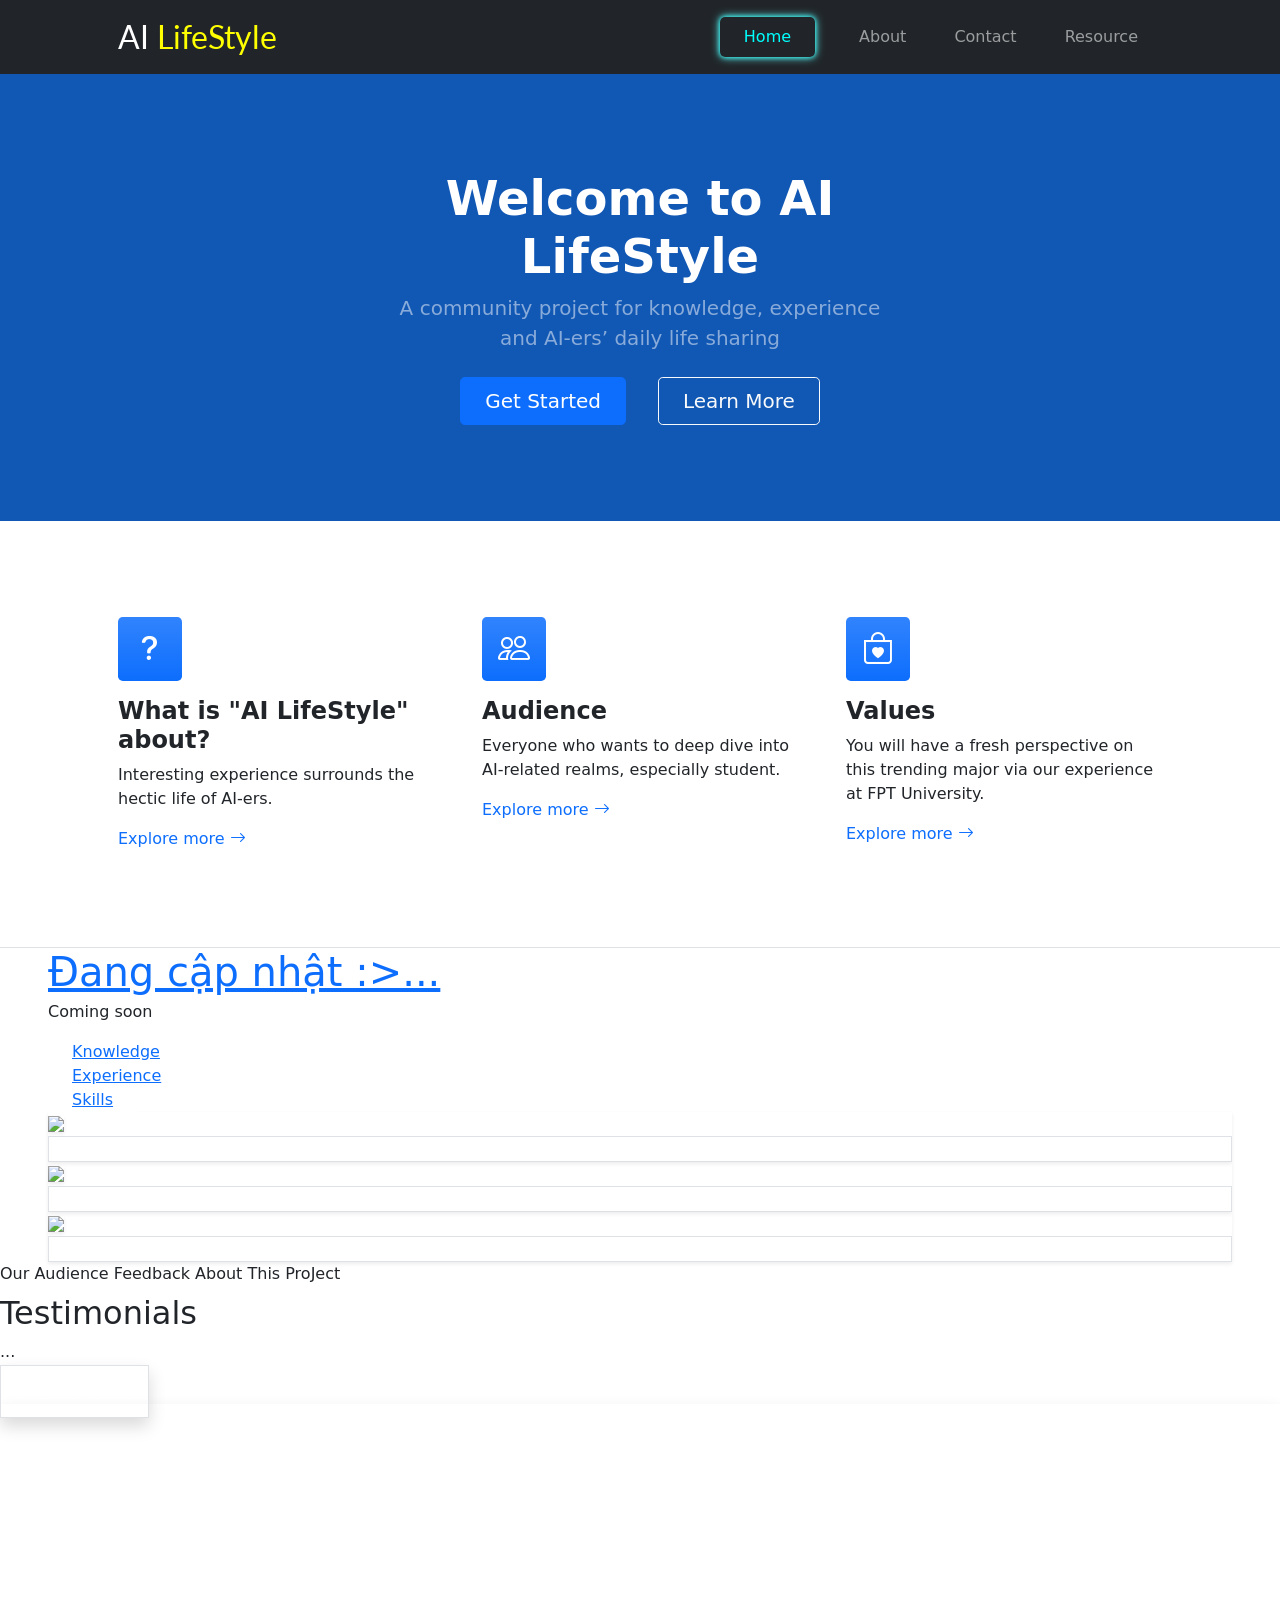
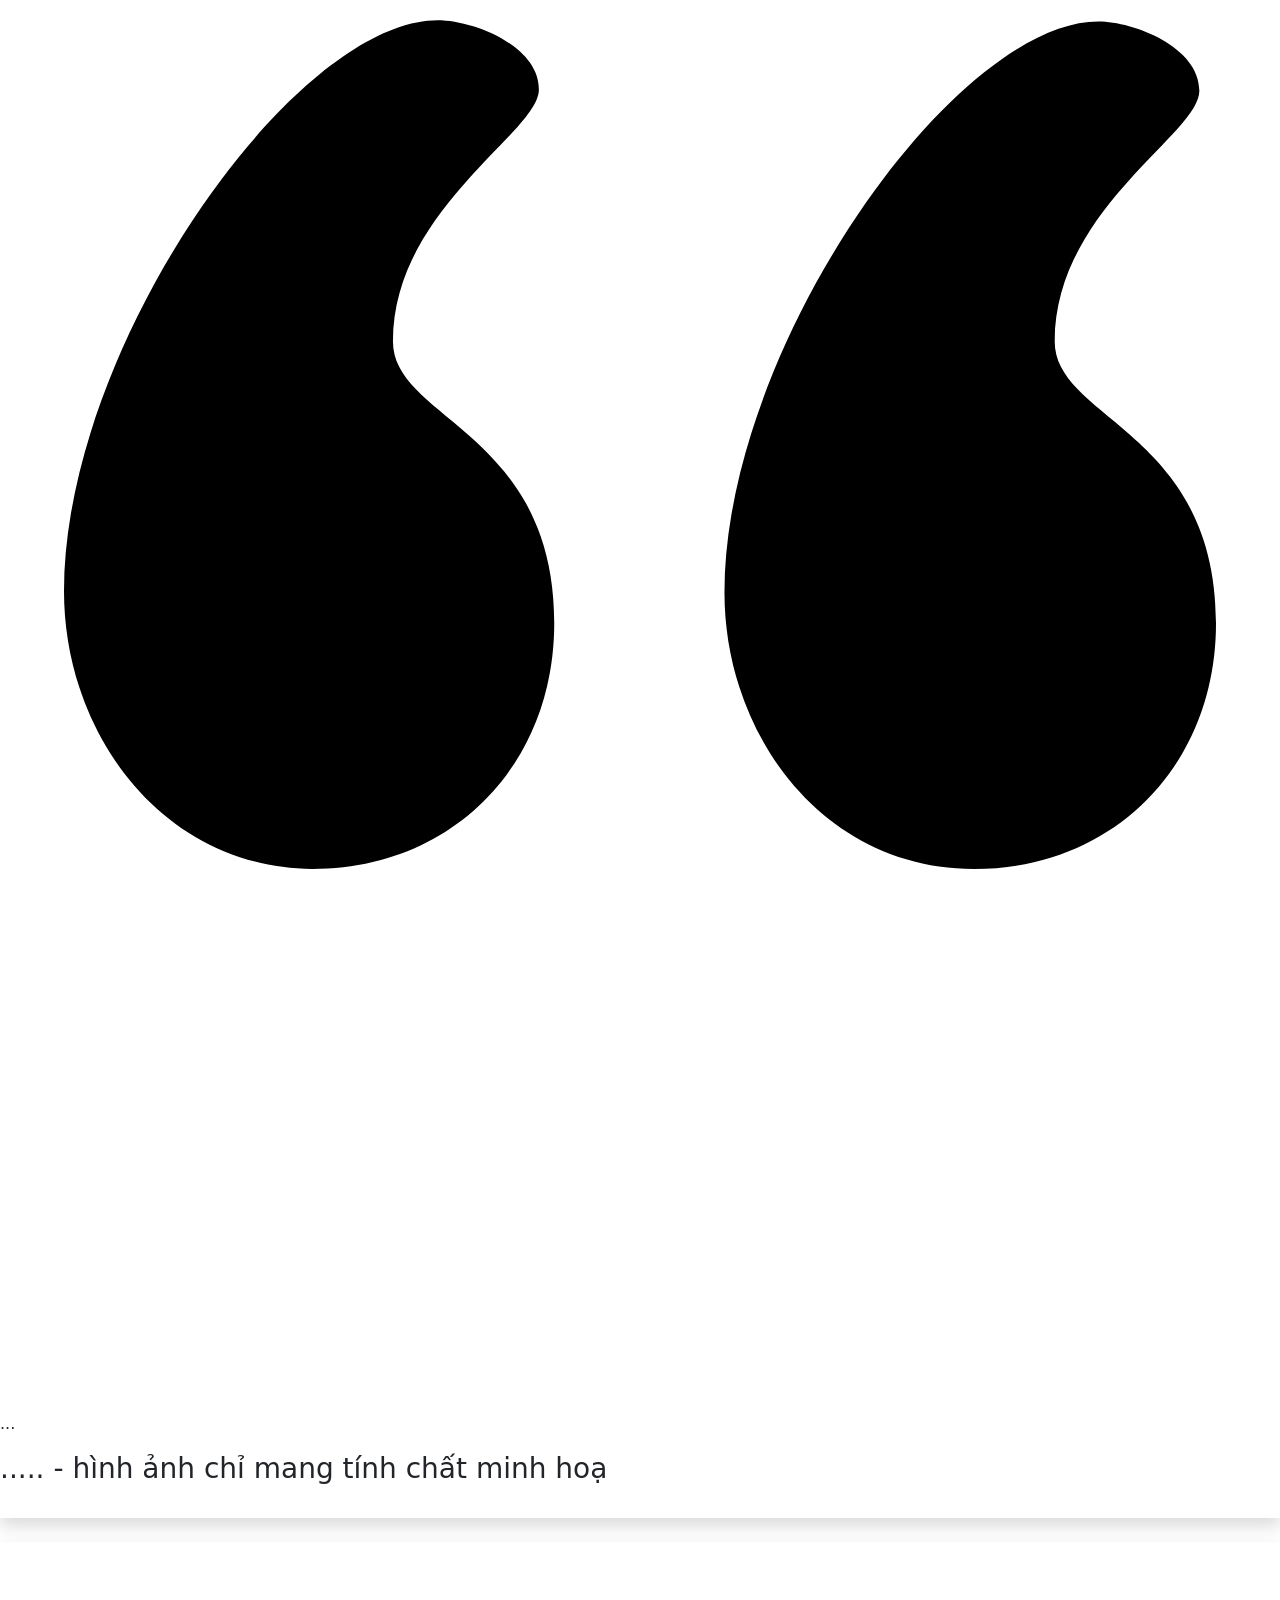
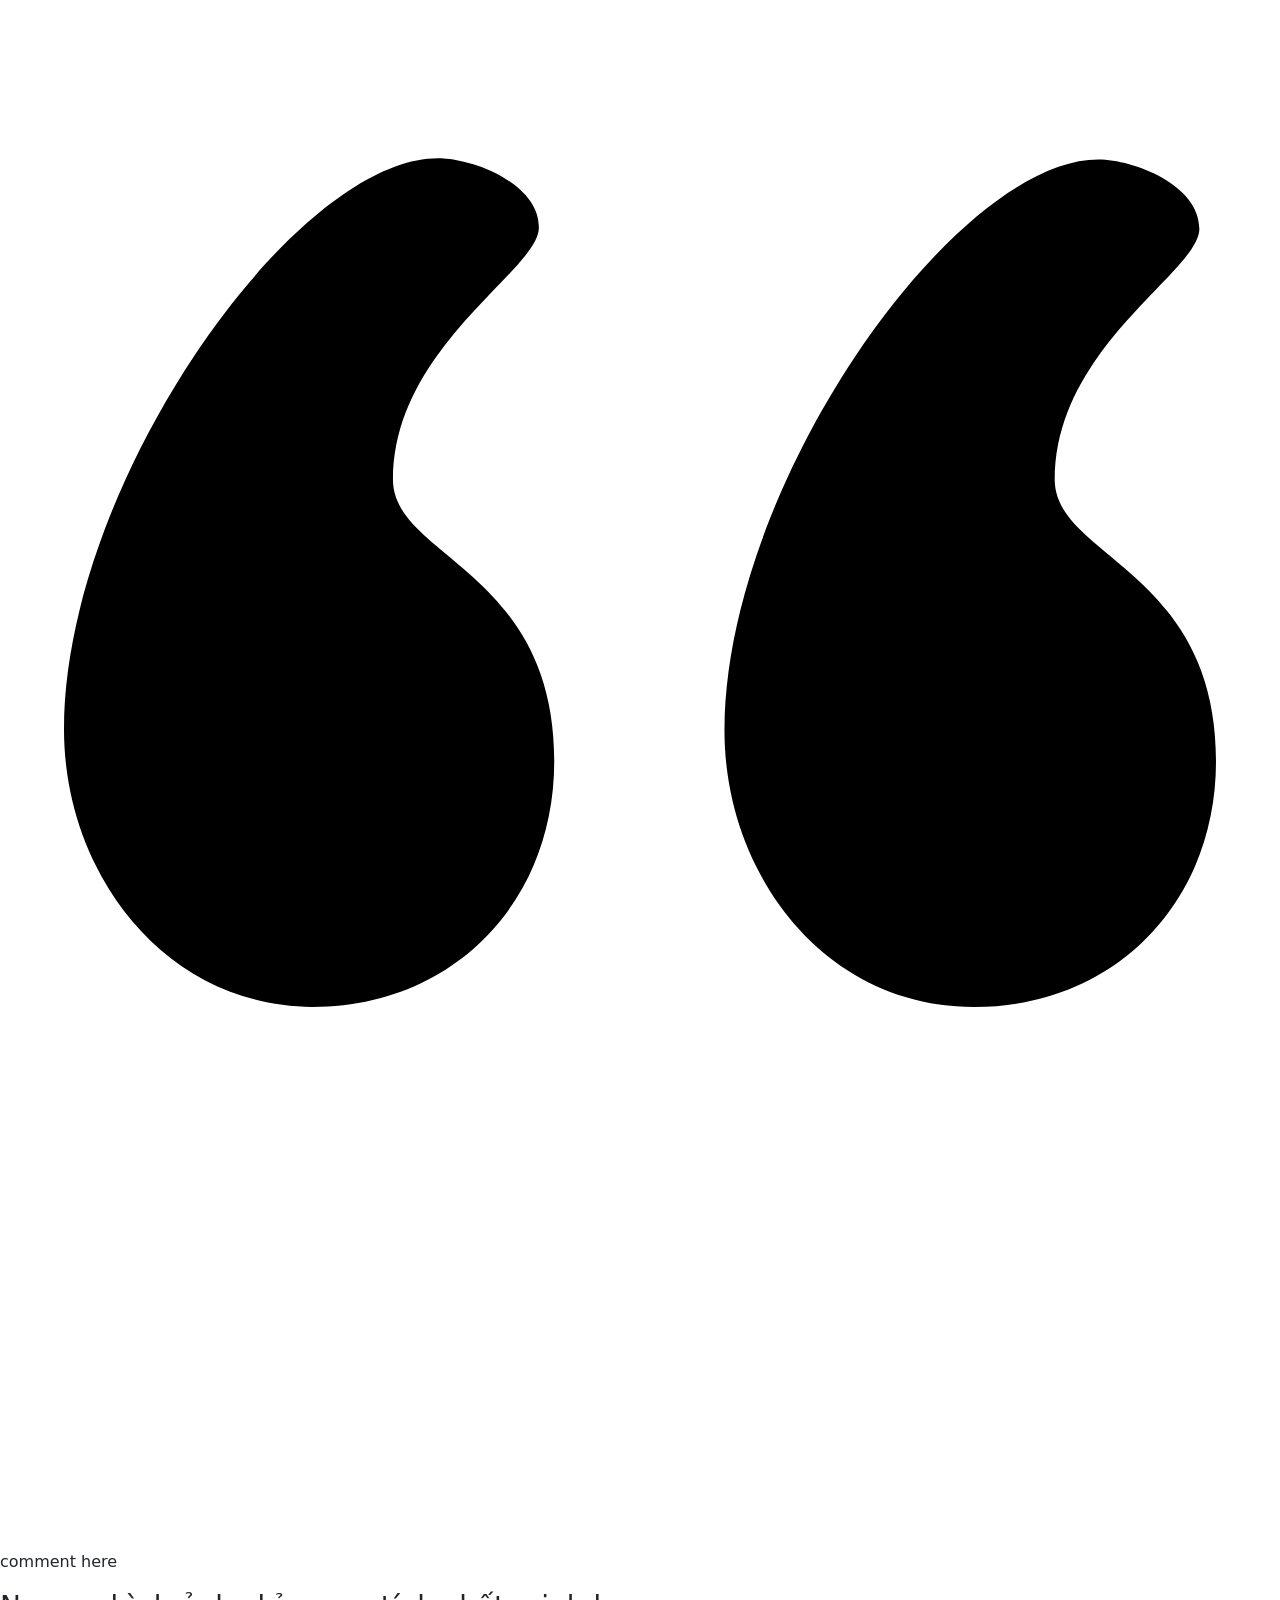
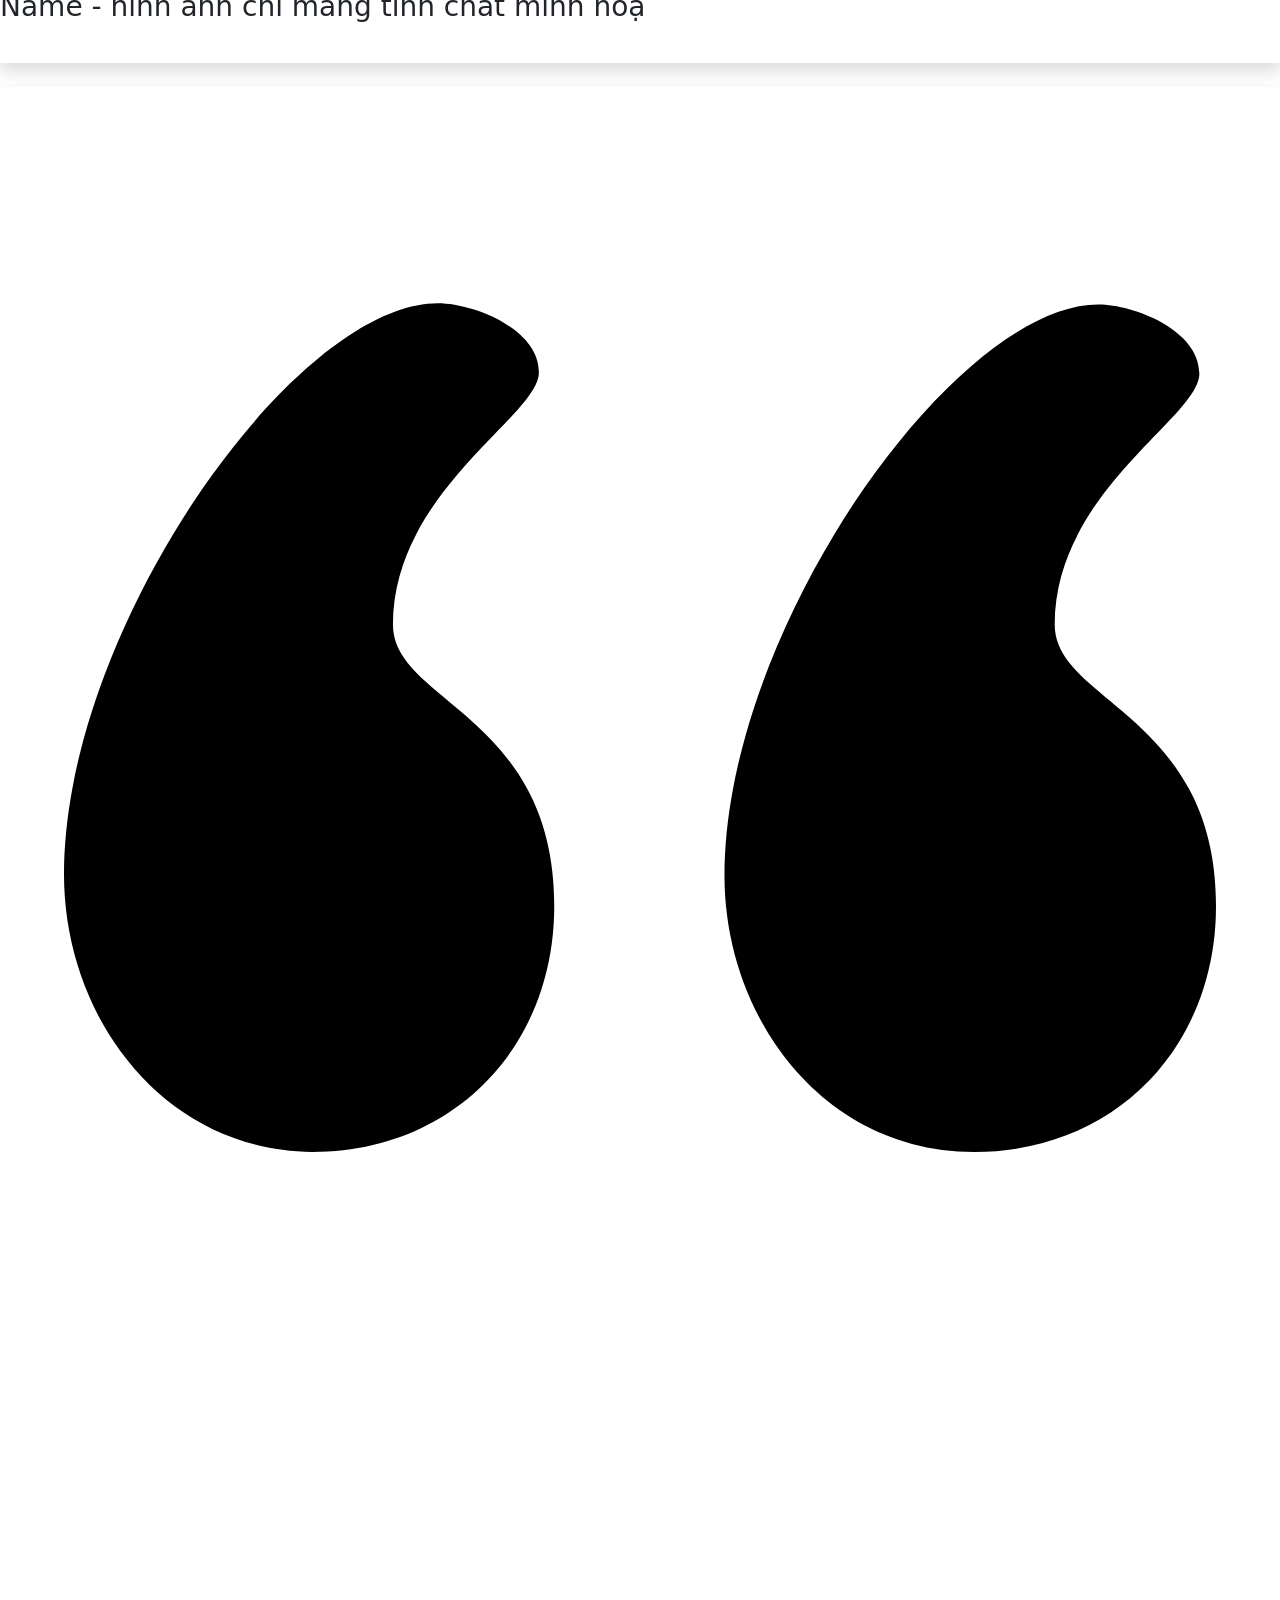
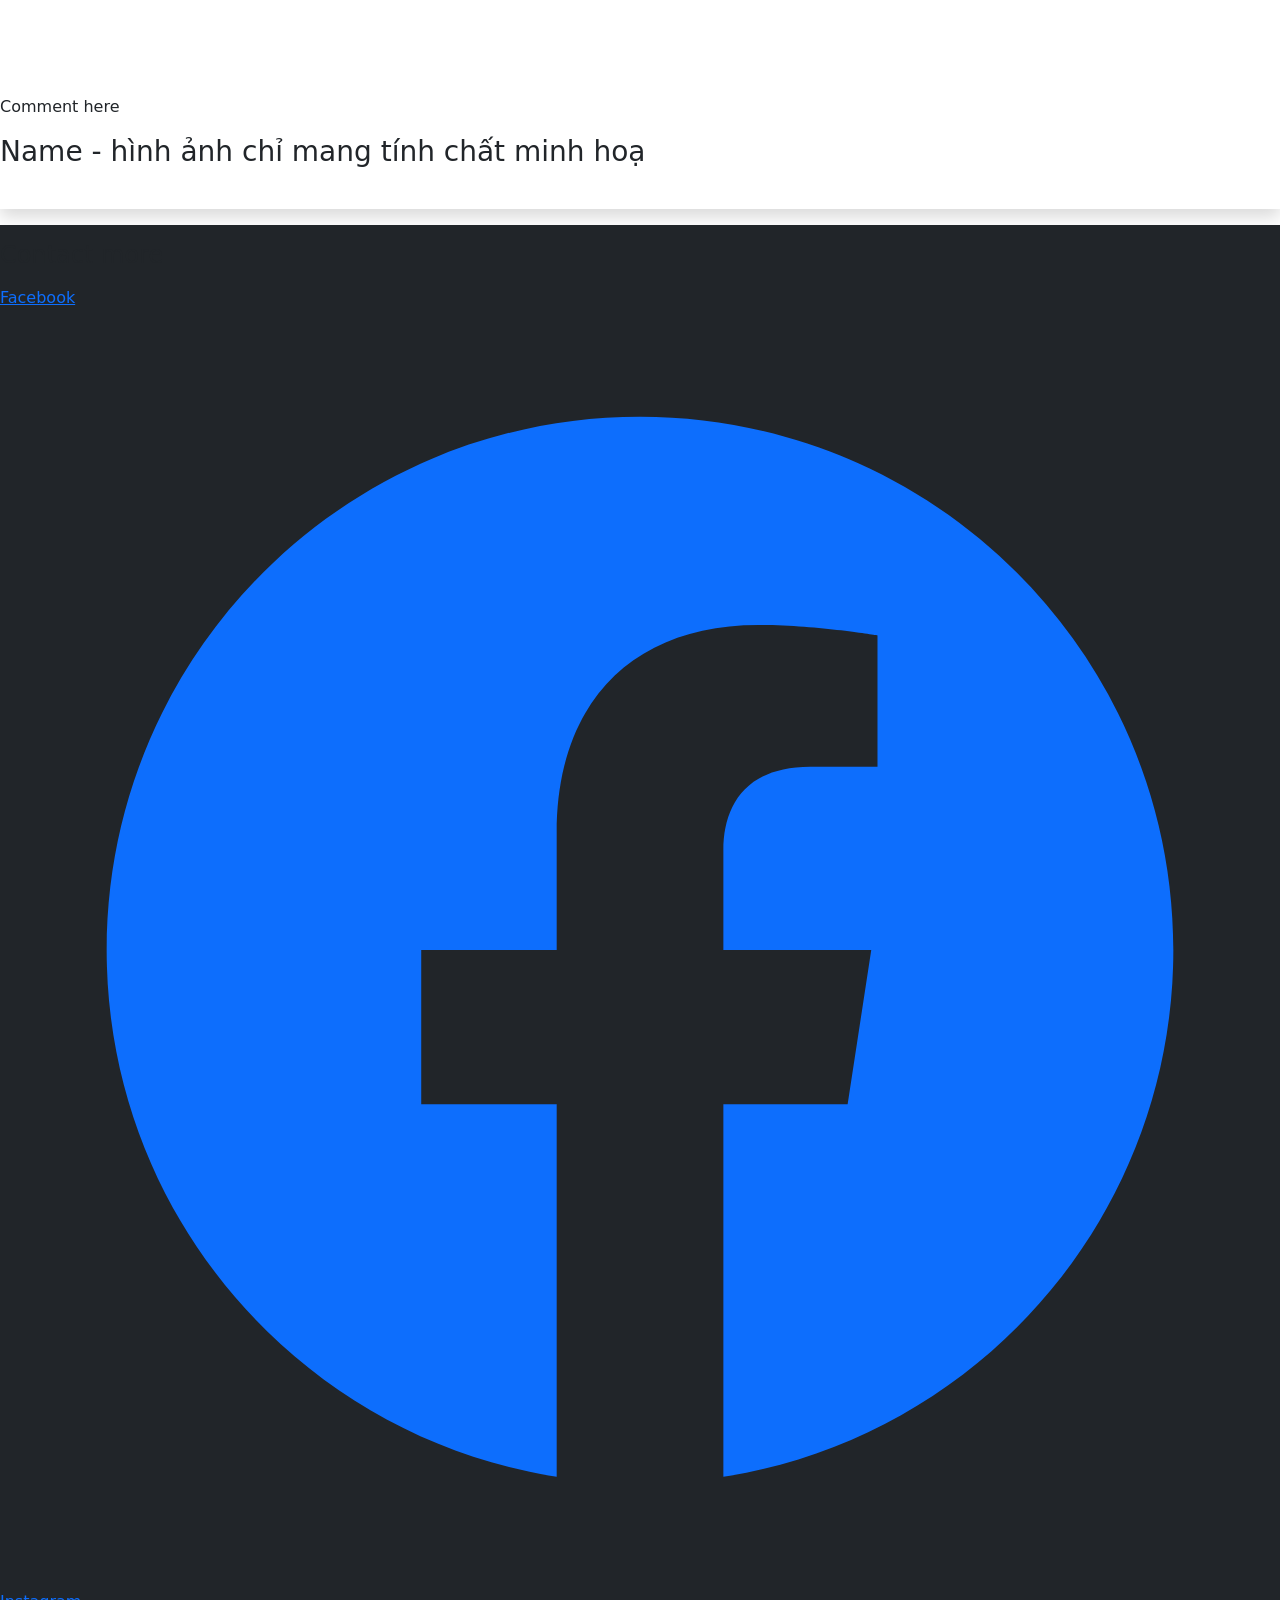
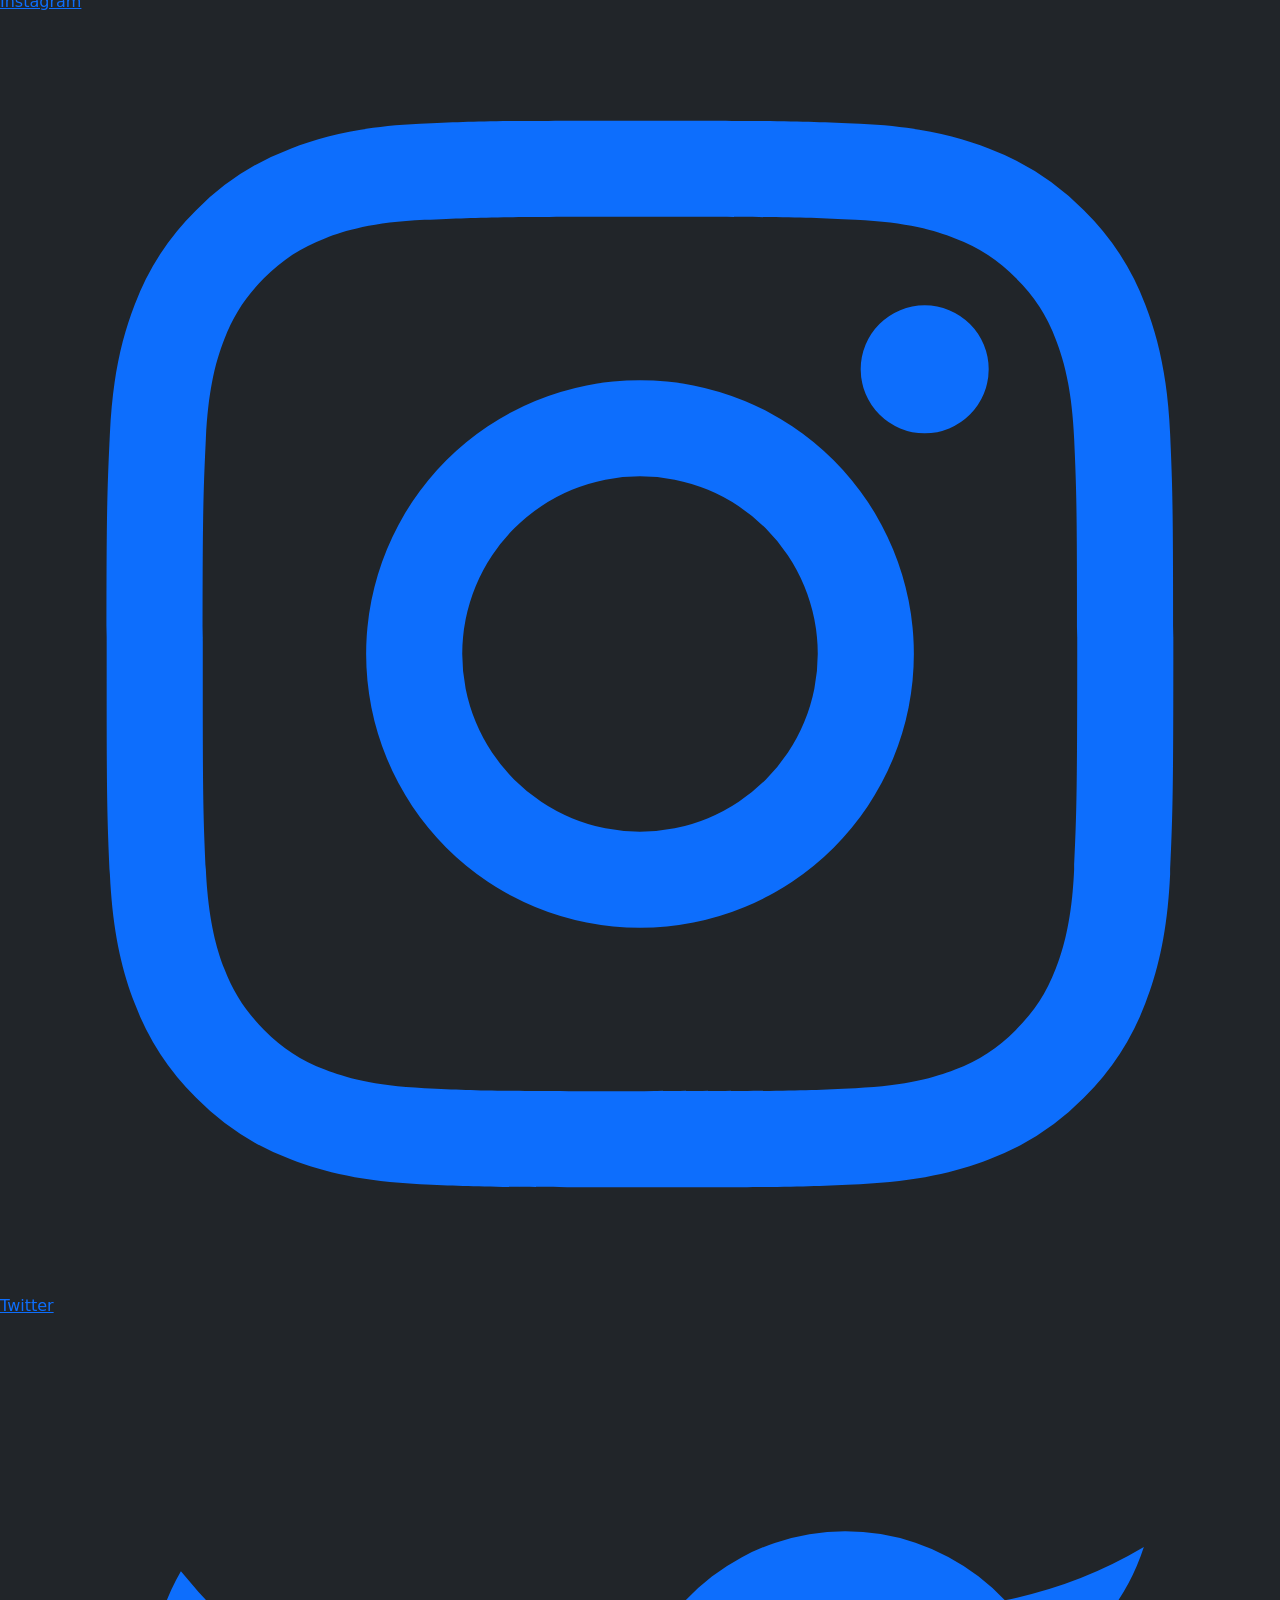
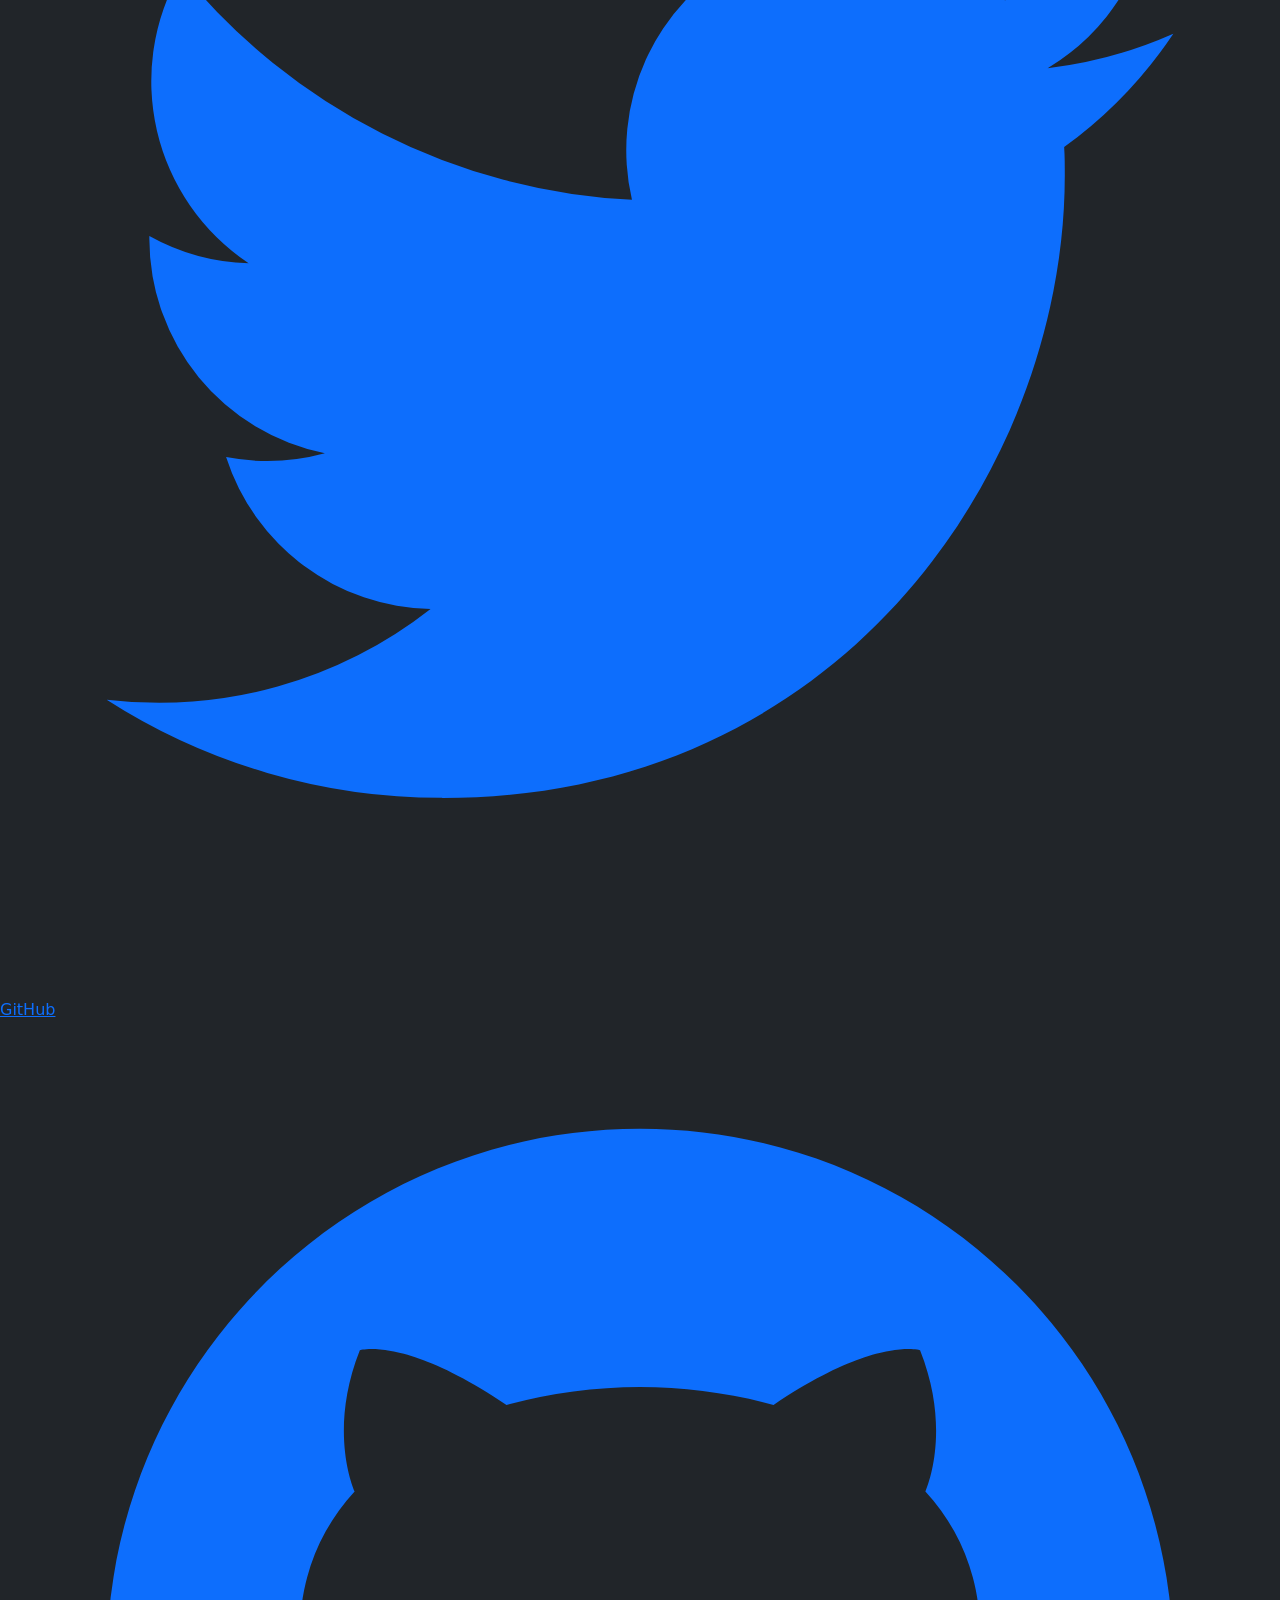
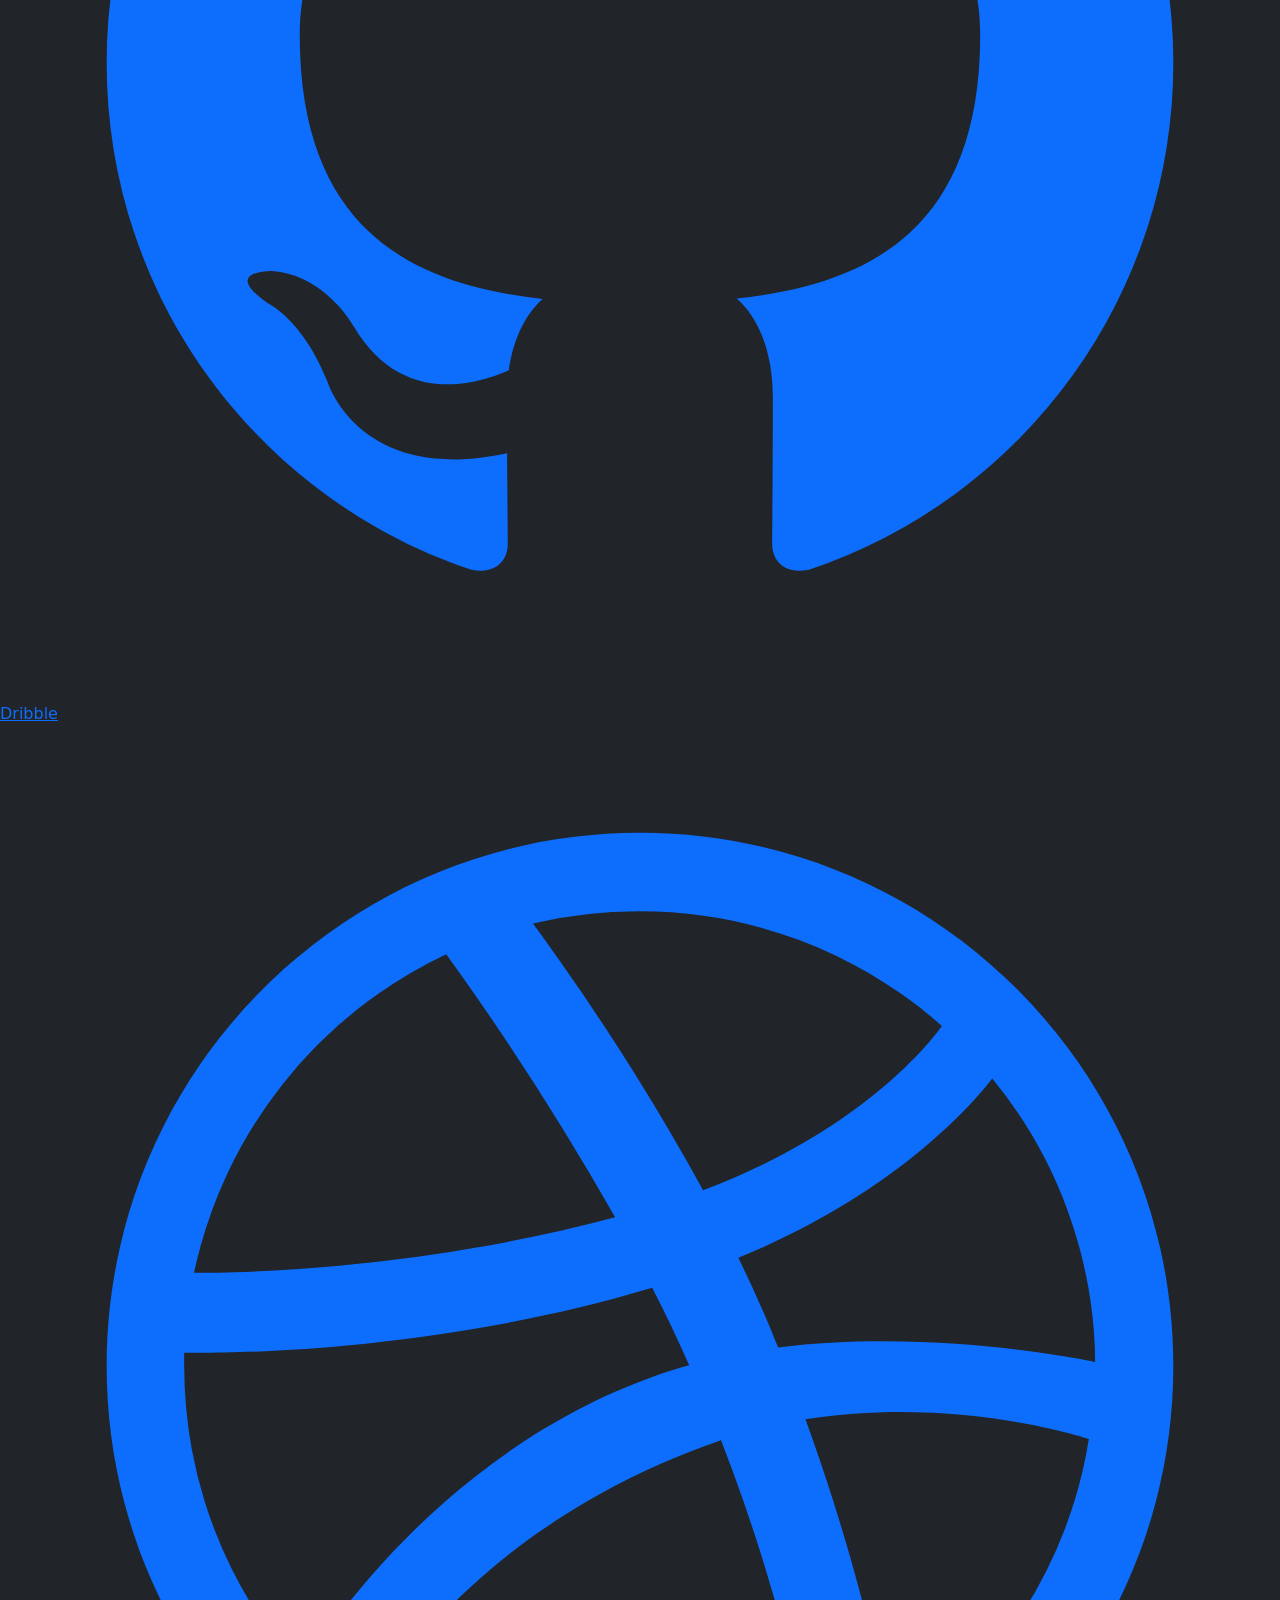
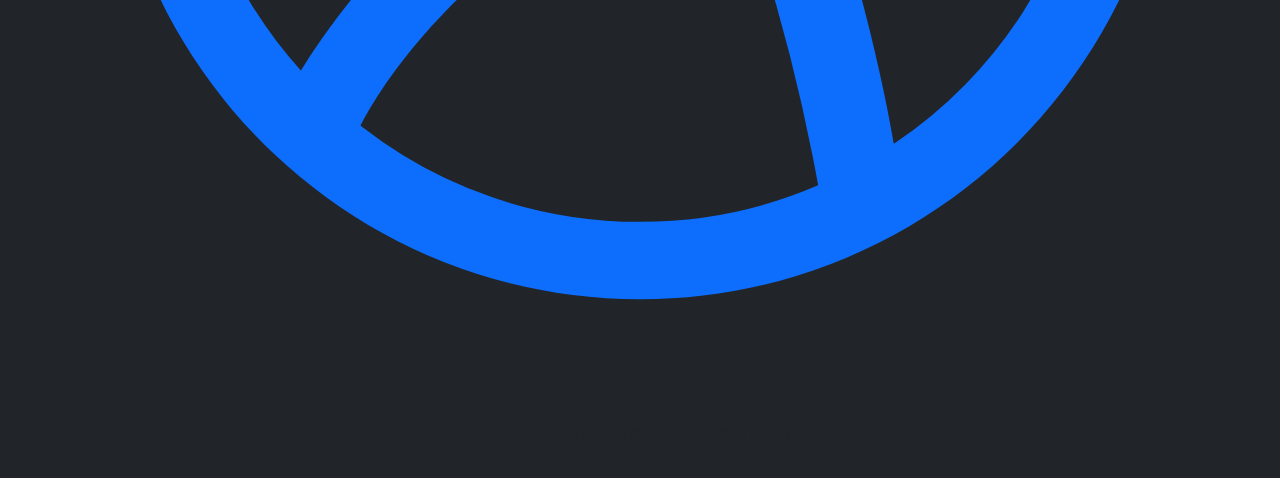
==== commit 78ebd021: "update" ====
--- a/index.html
+++ b/index.html
@@ -354,38 +354,77 @@
               }
             }
             </script>
-             <script>
-
-                let __protocol = document.location.protocol;
-                let __baseUrl = __protocol + '//livechat.fpt.ai/v35/src';
-  
-                let prefixNameLiveChat = 'YFriends';
-                let objPreDefineLiveChat = {
-                        appCode: 'a251f9188a47f6fba2637b34ef17dd85',
-                        themes: '',
-                        appName: prefixNameLiveChat ? prefixNameLiveChat : 'Live support',
-                        thumb: '',
-                        icon_bot: ''
-                    },
-                    appCodeHash = window.location.hash.substr(1);
-                if (appCodeHash.length == 32) {
-                    objPreDefineLiveChat.appCode = appCodeHash;
-                }
-  
-                let fpt_ai_livechat_script = document.createElement('script');
-                fpt_ai_livechat_script.id = 'fpt_ai_livechat_script';
-                fpt_ai_livechat_script.src = __baseUrl + '/static/fptai-livechat.js';
-                document.body.appendChild(fpt_ai_livechat_script);
-  
-                let fpt_ai_livechat_stylesheet = document.createElement('link');
-                fpt_ai_livechat_stylesheet.id = 'fpt_ai_livechat_script';
-                fpt_ai_livechat_stylesheet.rel = 'stylesheet';
-                fpt_ai_livechat_stylesheet.href = __baseUrl + '/static/fptai-livechat.css';
-                document.body.appendChild(fpt_ai_livechat_stylesheet);
-  
-                fpt_ai_livechat_script.onload = function () {
-                    fpt_ai_render_chatbox(objPreDefineLiveChat, __baseUrl, 'livechat.fpt.ai:443');
-                }
-              </script>
+           
+<script>
+    // Configs
+    let liveChatBaseUrl   = document.location.protocol + '//' + 'livechat.fpt.ai/v36/src'
+    let LiveChatSocketUrl = 'livechat.fpt.ai:443'
+    let FptAppCode        = '3bb71baf6d921625008ed89e6761d0f7'
+    let FptAppName        = 'Rô Đây !!!'
+    // Define custom styles
+    let CustomStyles = {
+        // header
+        headerBackground: '#3C3737FF',
+        headerTextColor: '#ffffffff',
+        headerLogoEnable: true,
+        headerLogoLink: 'https://chatbot-tools.fpt.ai/livechat-builder/img/theme/digital_agency/logo_head.svg',
+        headerText: 'Rô Đây !!!',
+        // main
+        primaryColor: '#0F19EBFF',
+        secondaryColor: '#ecececff',
+        primaryTextColor: '#F0EB00FF',
+        secondaryTextColor: '#000000DE',
+        buttonColor: '#2D48C2B3',
+        buttonTextColor: '#ffffffff',
+        bodyBackgroundEnable: true,
+        bodyBackgroundLink: 'https://chatbot-tools.fpt.ai/livechat-builder/img/theme/digital_agency/body.png',
+        avatarBot: 'https://chatbot-tools.fpt.ai/livechat-builder/img/theme/digital_agency/bot.svg',
+        sendMessagePlaceholder: '',
+        // float button
+        floatButtonLogo: 'https://chatbot-tools.fpt.ai/livechat-builder/img/theme/digital_agency/logo.svg',
+        floatButtonTooltip: 'Trò chuyện ngay với Rô nào !!!',
+        floatButtonTooltipEnable: true,
+        // start screen
+        customerLogo: 'https://chatbot-tools.fpt.ai/livechat-builder/img/theme/digital_agency/logo.svg',
+        customerWelcomeText: 'Rô có thể gọi bạn là gì ?',
+        customerButtonText: 'Start',
+        prefixEnable: true,
+        prefixType: 'radio',
+        prefixOptions: ["Nam","Nữ","Không muốn tiết lộ"],
+        prefixPlaceholder: 'Rô có thể gọi bạn là gì nhỉ ?',
+        // custom css
+        css: ''
+    }
+    // Get bot code from url if FptAppCode is empty
+    if (!FptAppCode) {
+        let appCodeFromHash = window.location.hash.substr(1)
+        if (appCodeFromHash.length === 32) {
+            FptAppCode = appCodeFromHash
+        }
+    }
+    // Set Configs
+    let FptLiveChatConfigs = {
+        appName: FptAppName,
+        appCode: FptAppCode,
+        themes : '',
+        styles : CustomStyles
+    }
+    // Append Script
+    let FptLiveChatScript  = document.createElement('script')
+    FptLiveChatScript.id   = 'fpt_ai_livechat_script'
+    FptLiveChatScript.src  = liveChatBaseUrl + '/static/fptai-livechat.js'
+    document.body.appendChild(FptLiveChatScript)
+    // Append Stylesheet
+    let FptLiveChatStyles  = document.createElement('link')
+    FptLiveChatStyles.id   = 'fpt_ai_livechat_script'
+    FptLiveChatStyles.rel  = 'stylesheet'
+    FptLiveChatStyles.href = liveChatBaseUrl + '/static/fptai-livechat.css'
+    document.body.appendChild(FptLiveChatStyles)
+    // Init
+    FptLiveChatScript.onload = function () {
+        fpt_ai_render_chatbox(FptLiveChatConfigs, liveChatBaseUrl, LiveChatSocketUrl)
+    }
+</script>
+
     </body>
 </html>
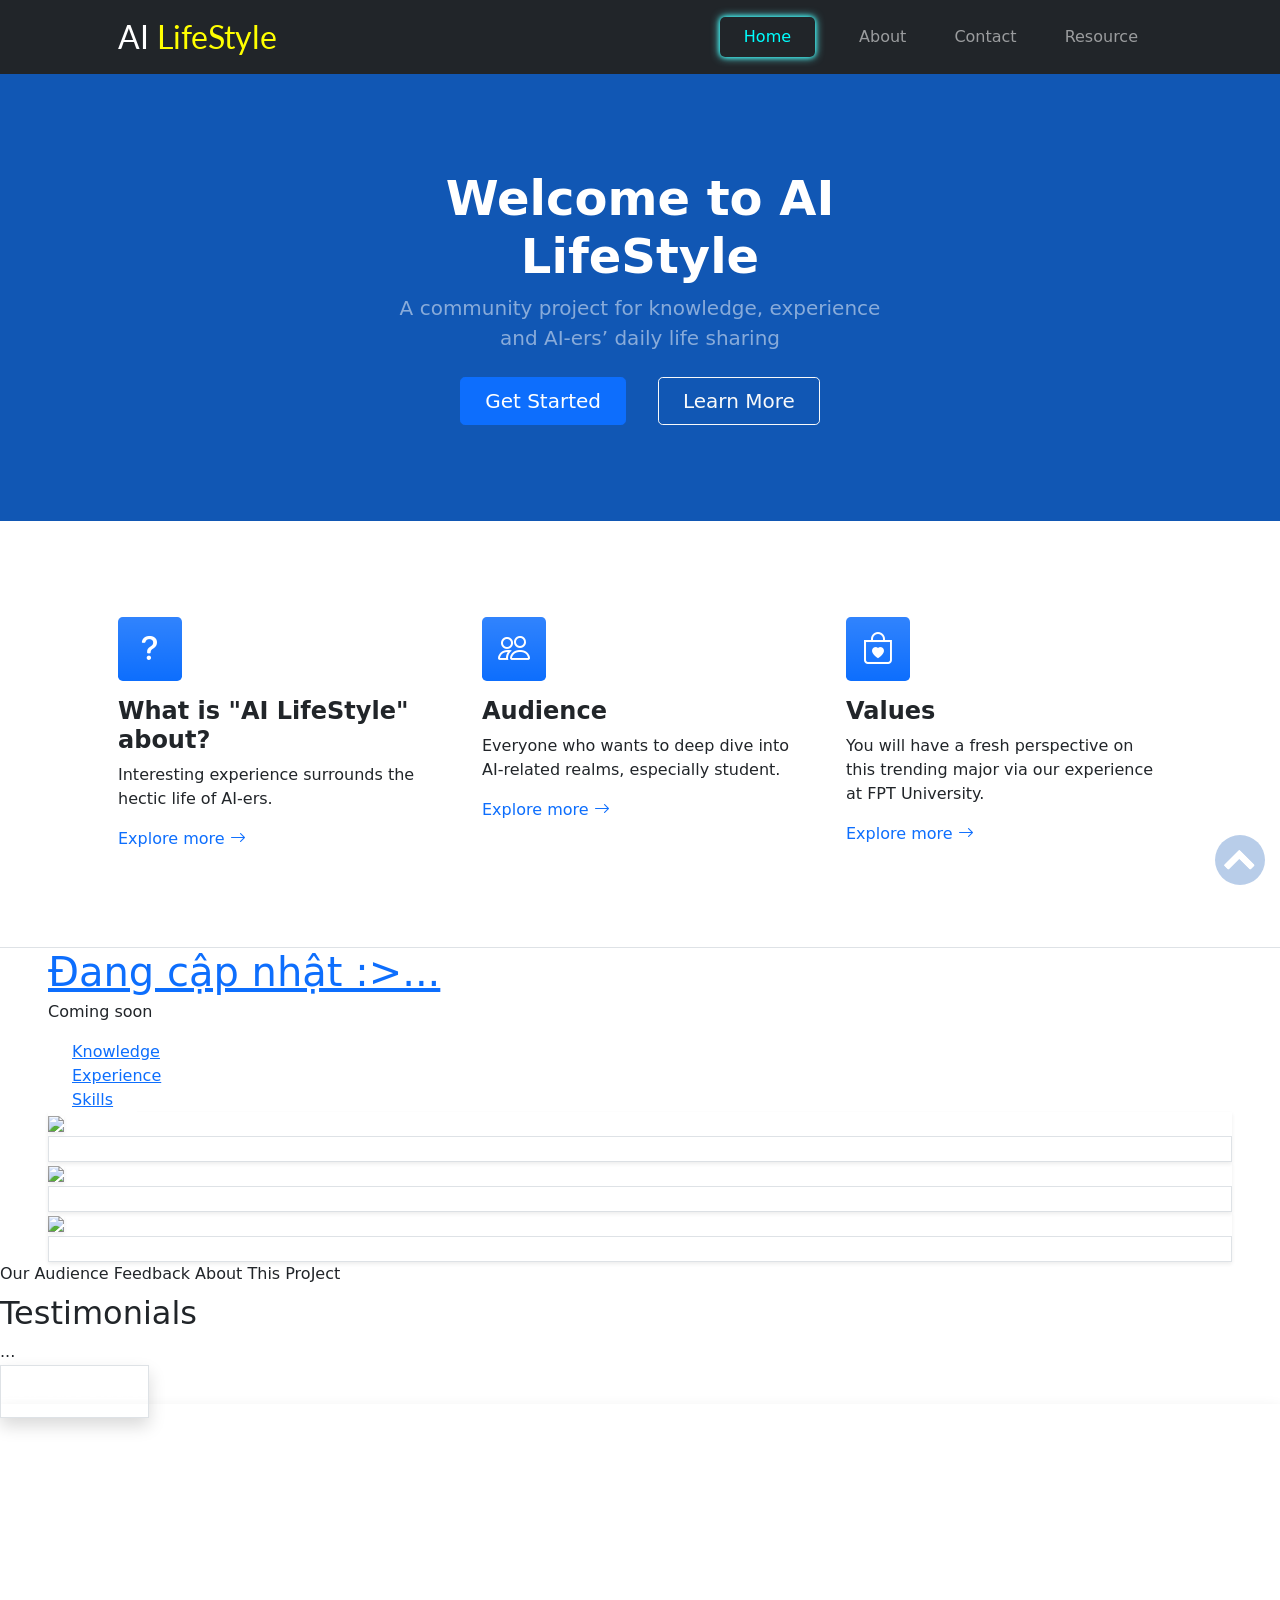
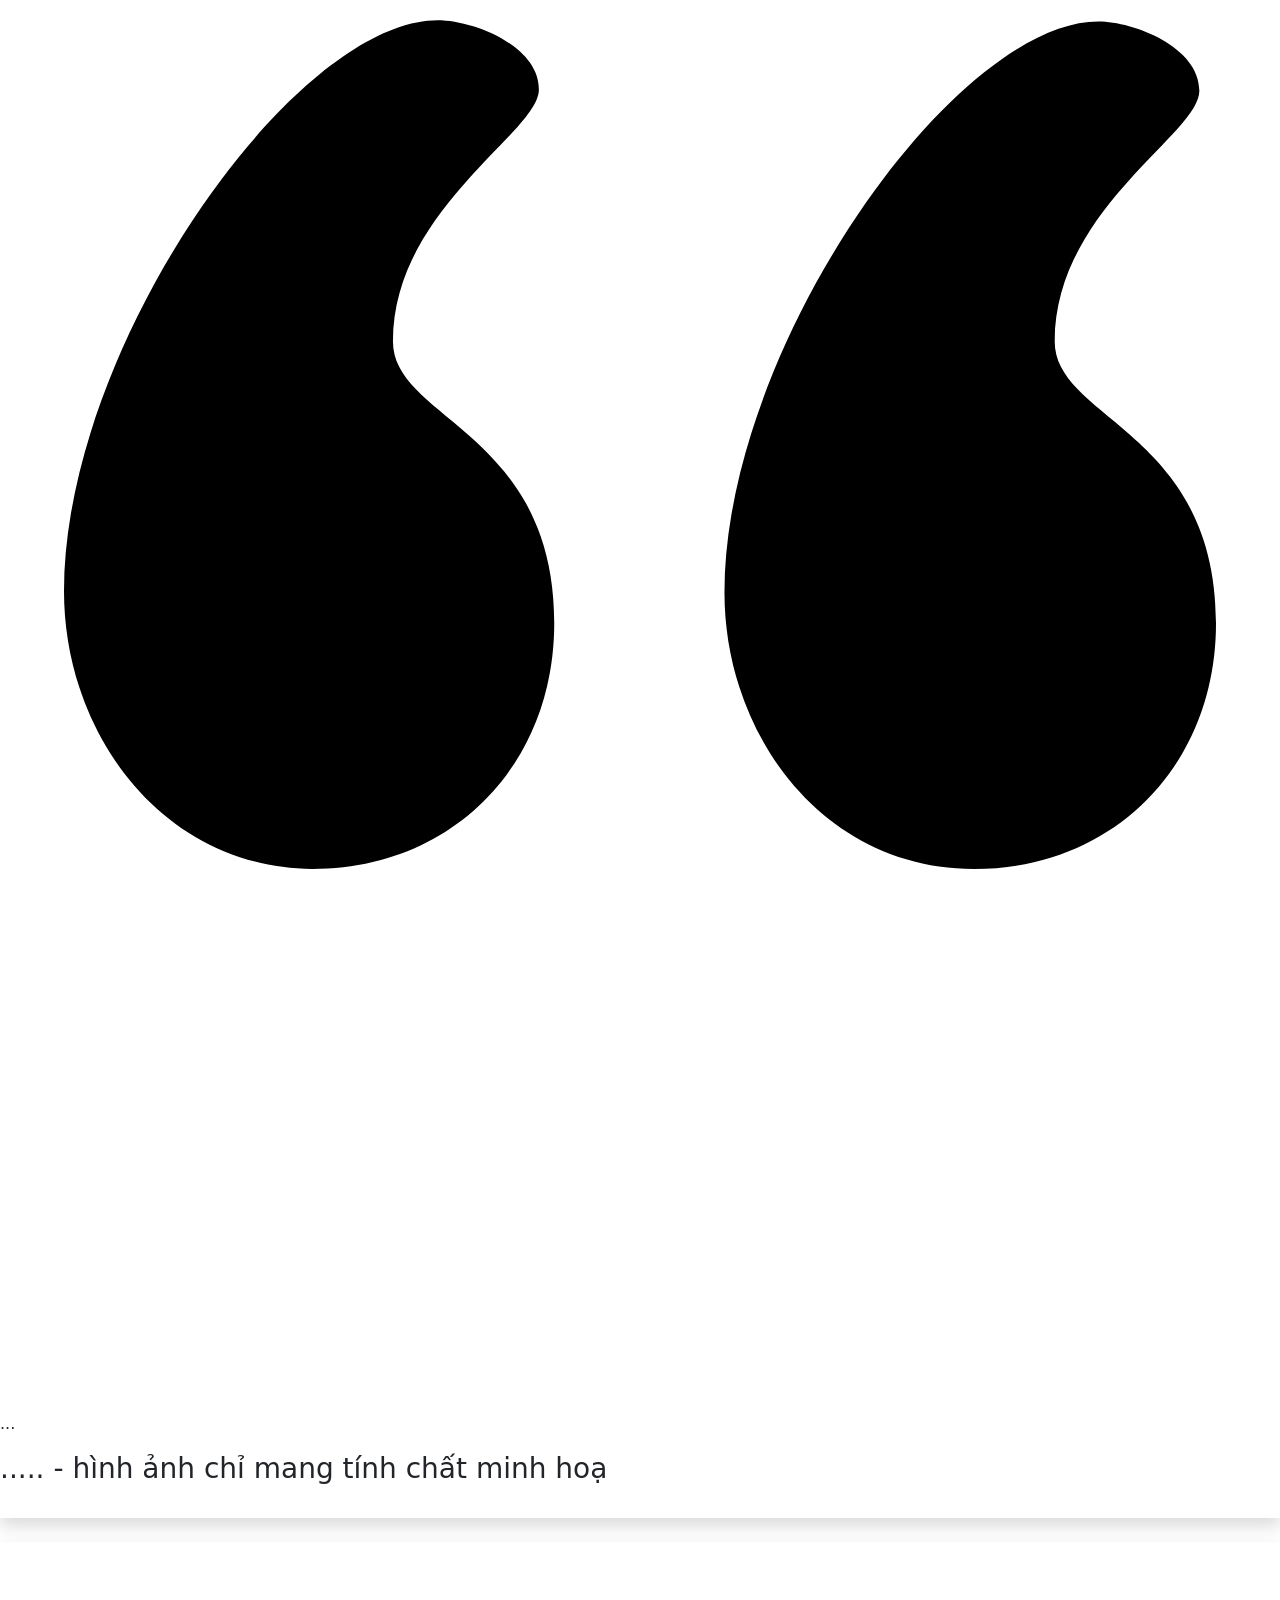
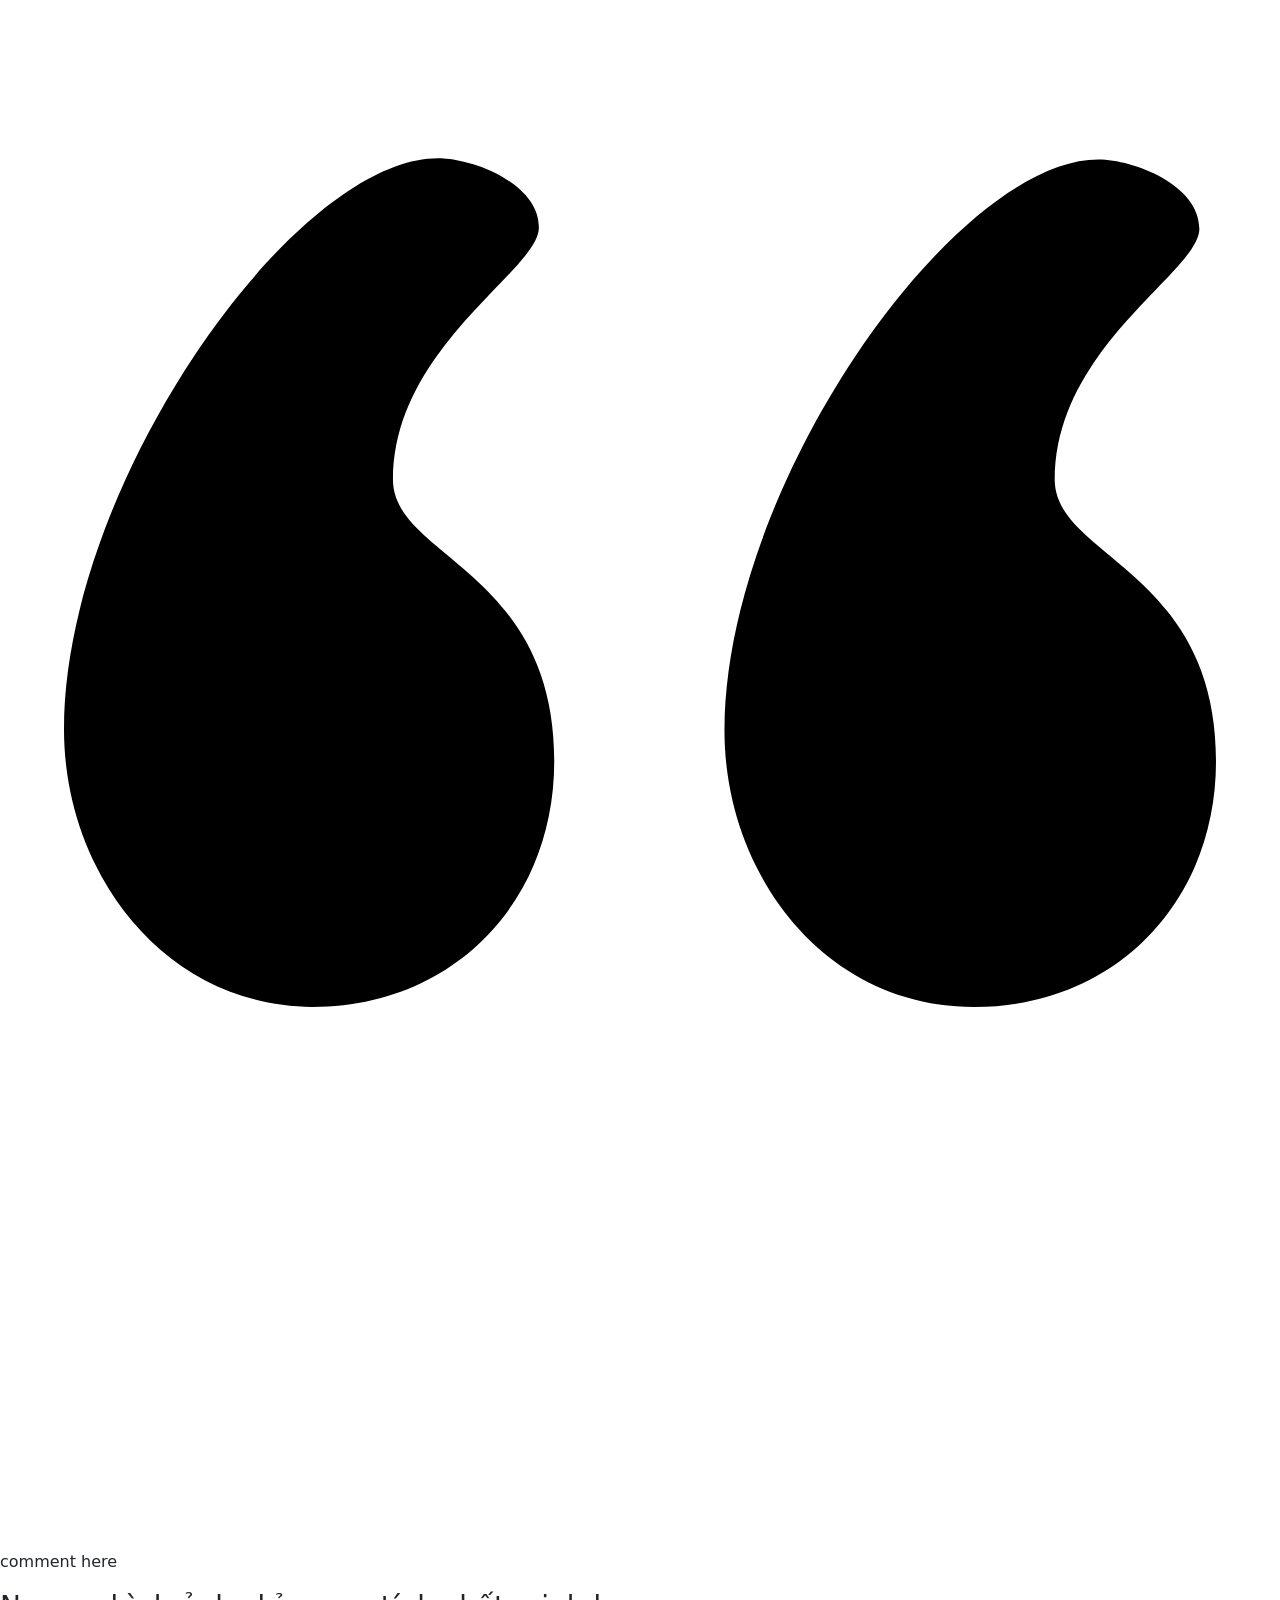
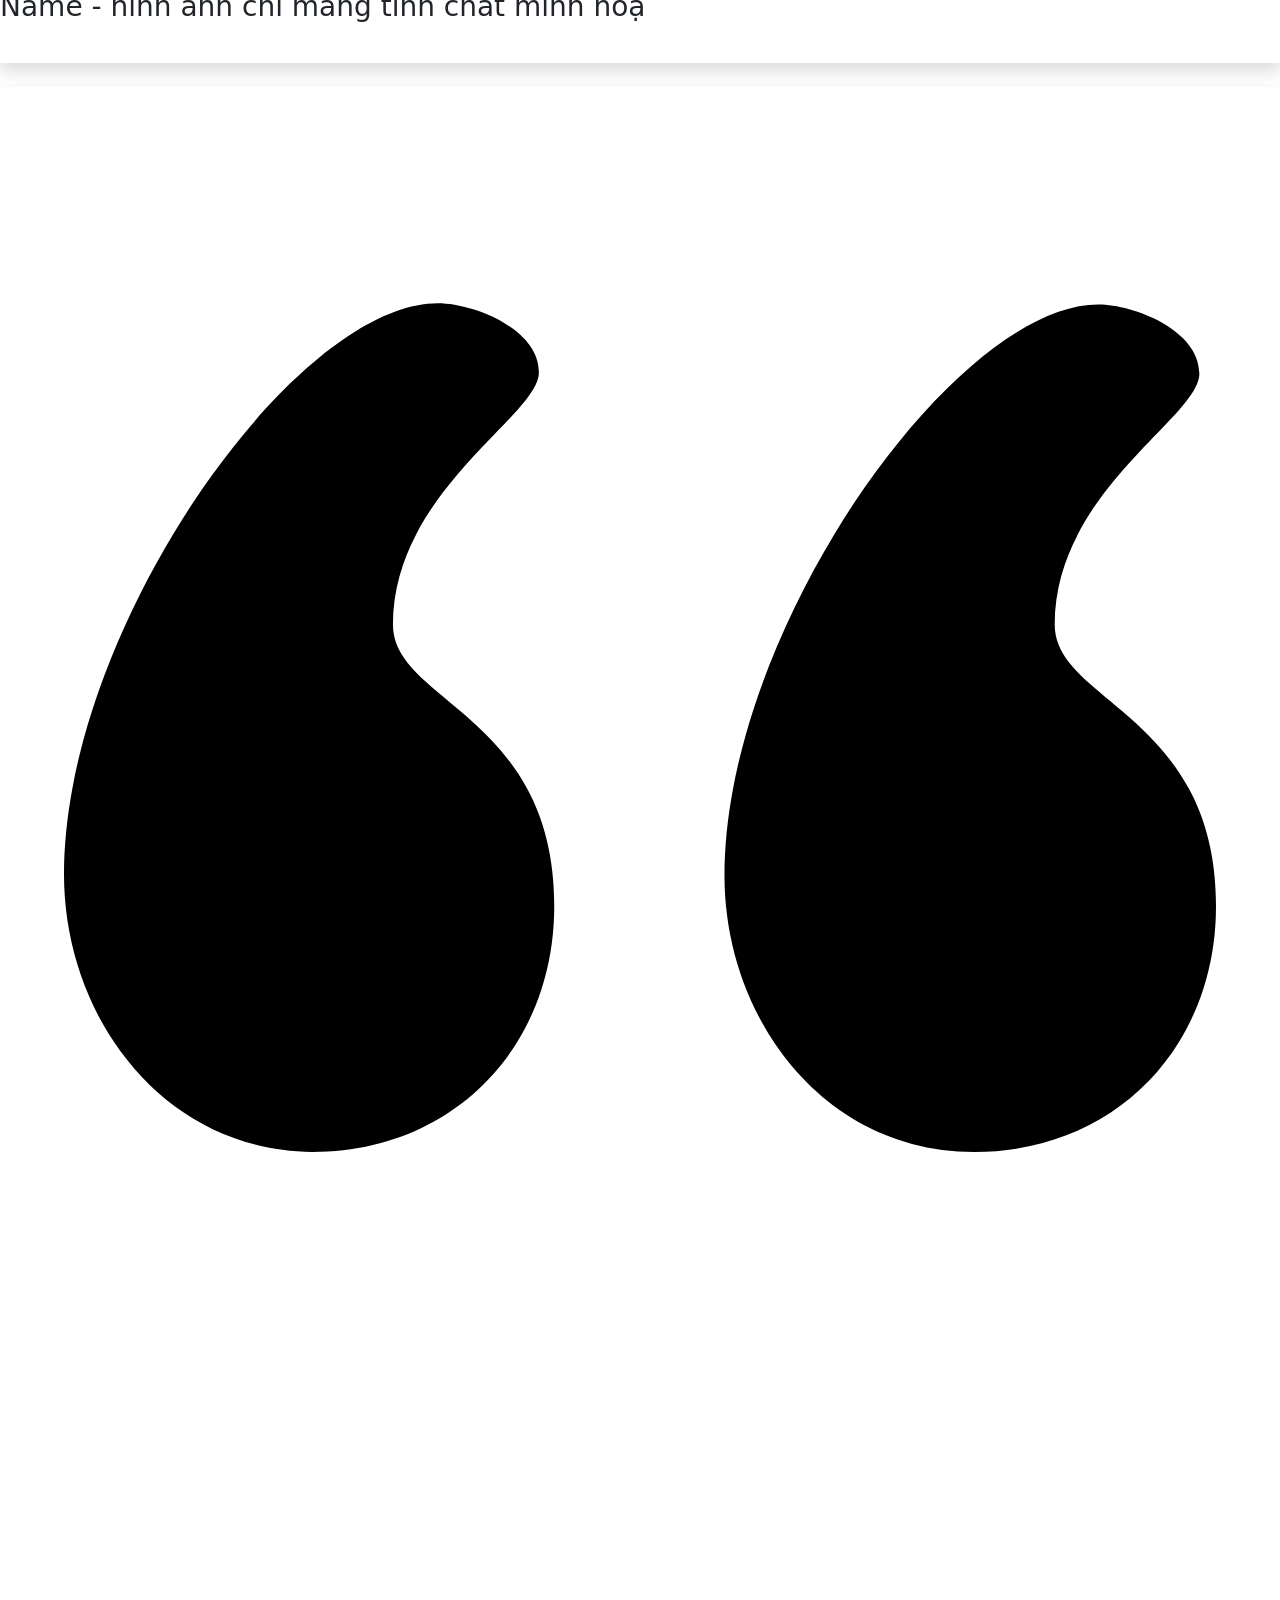
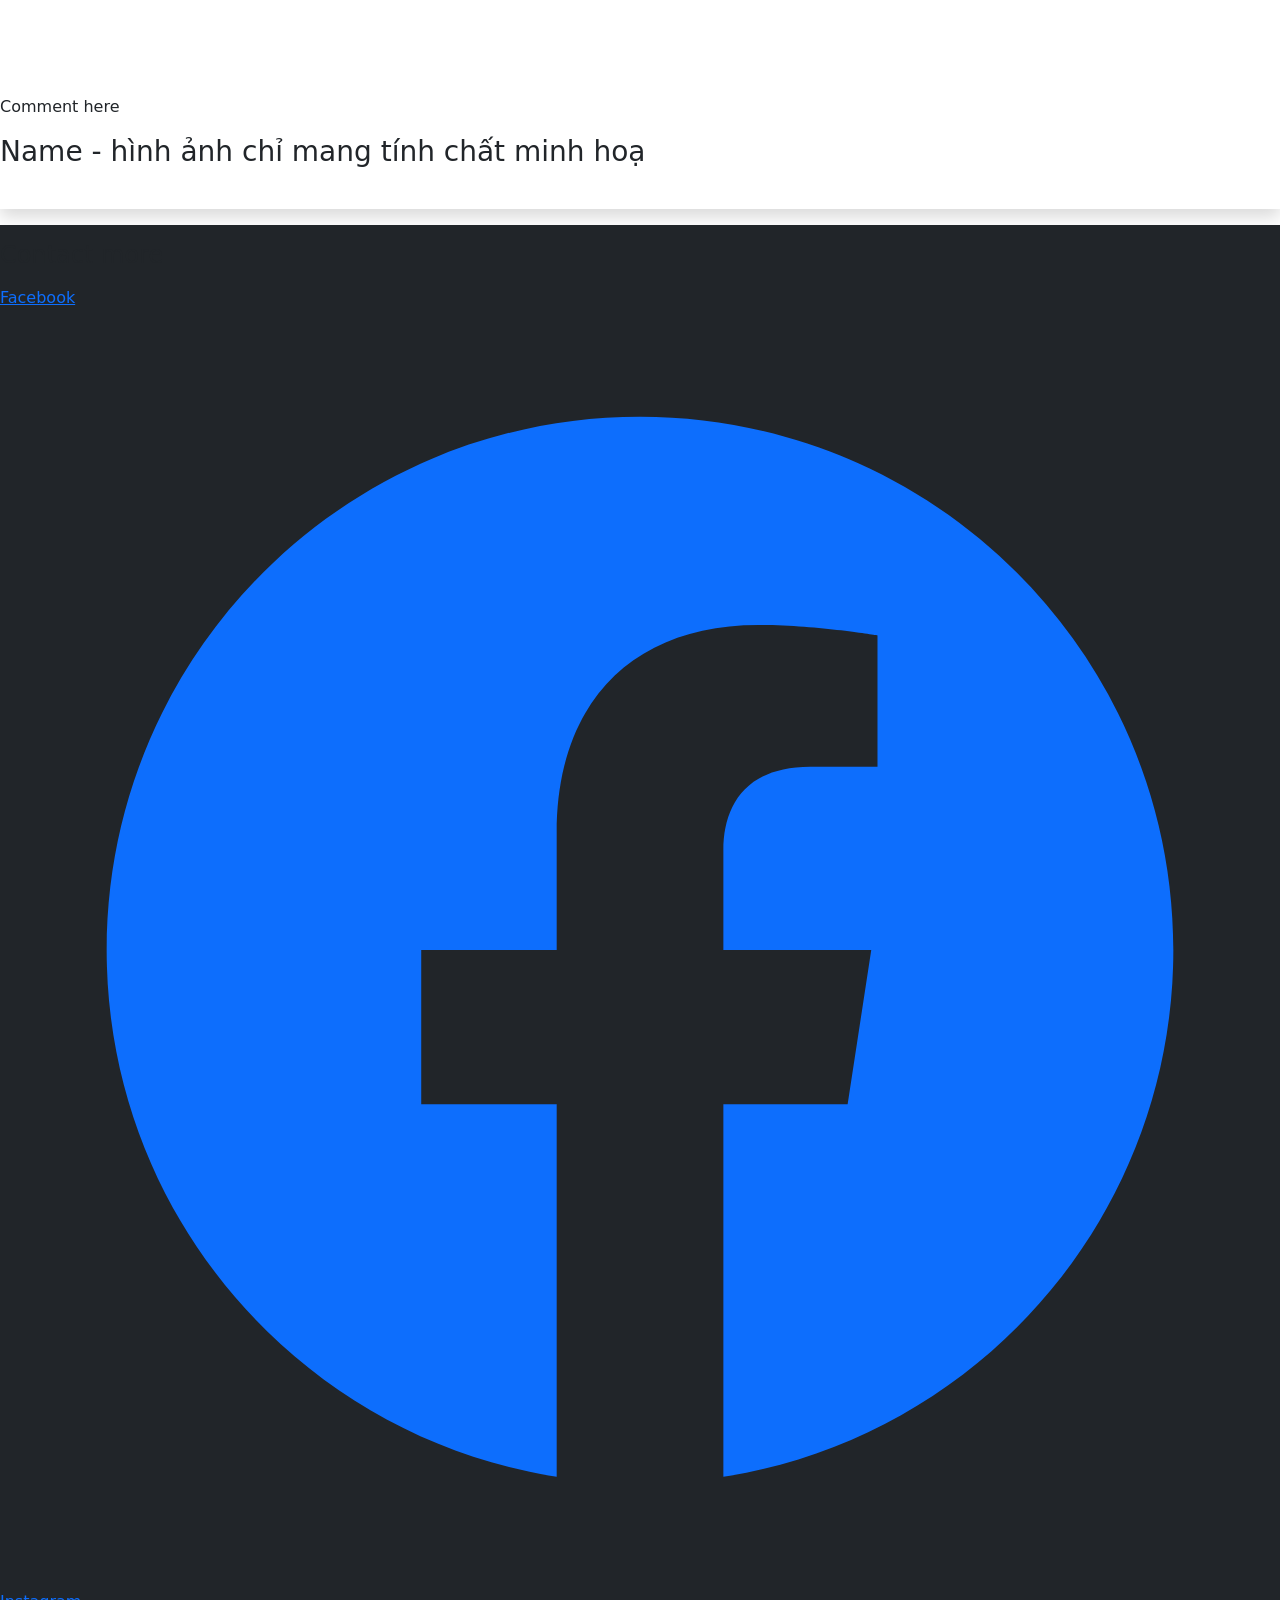
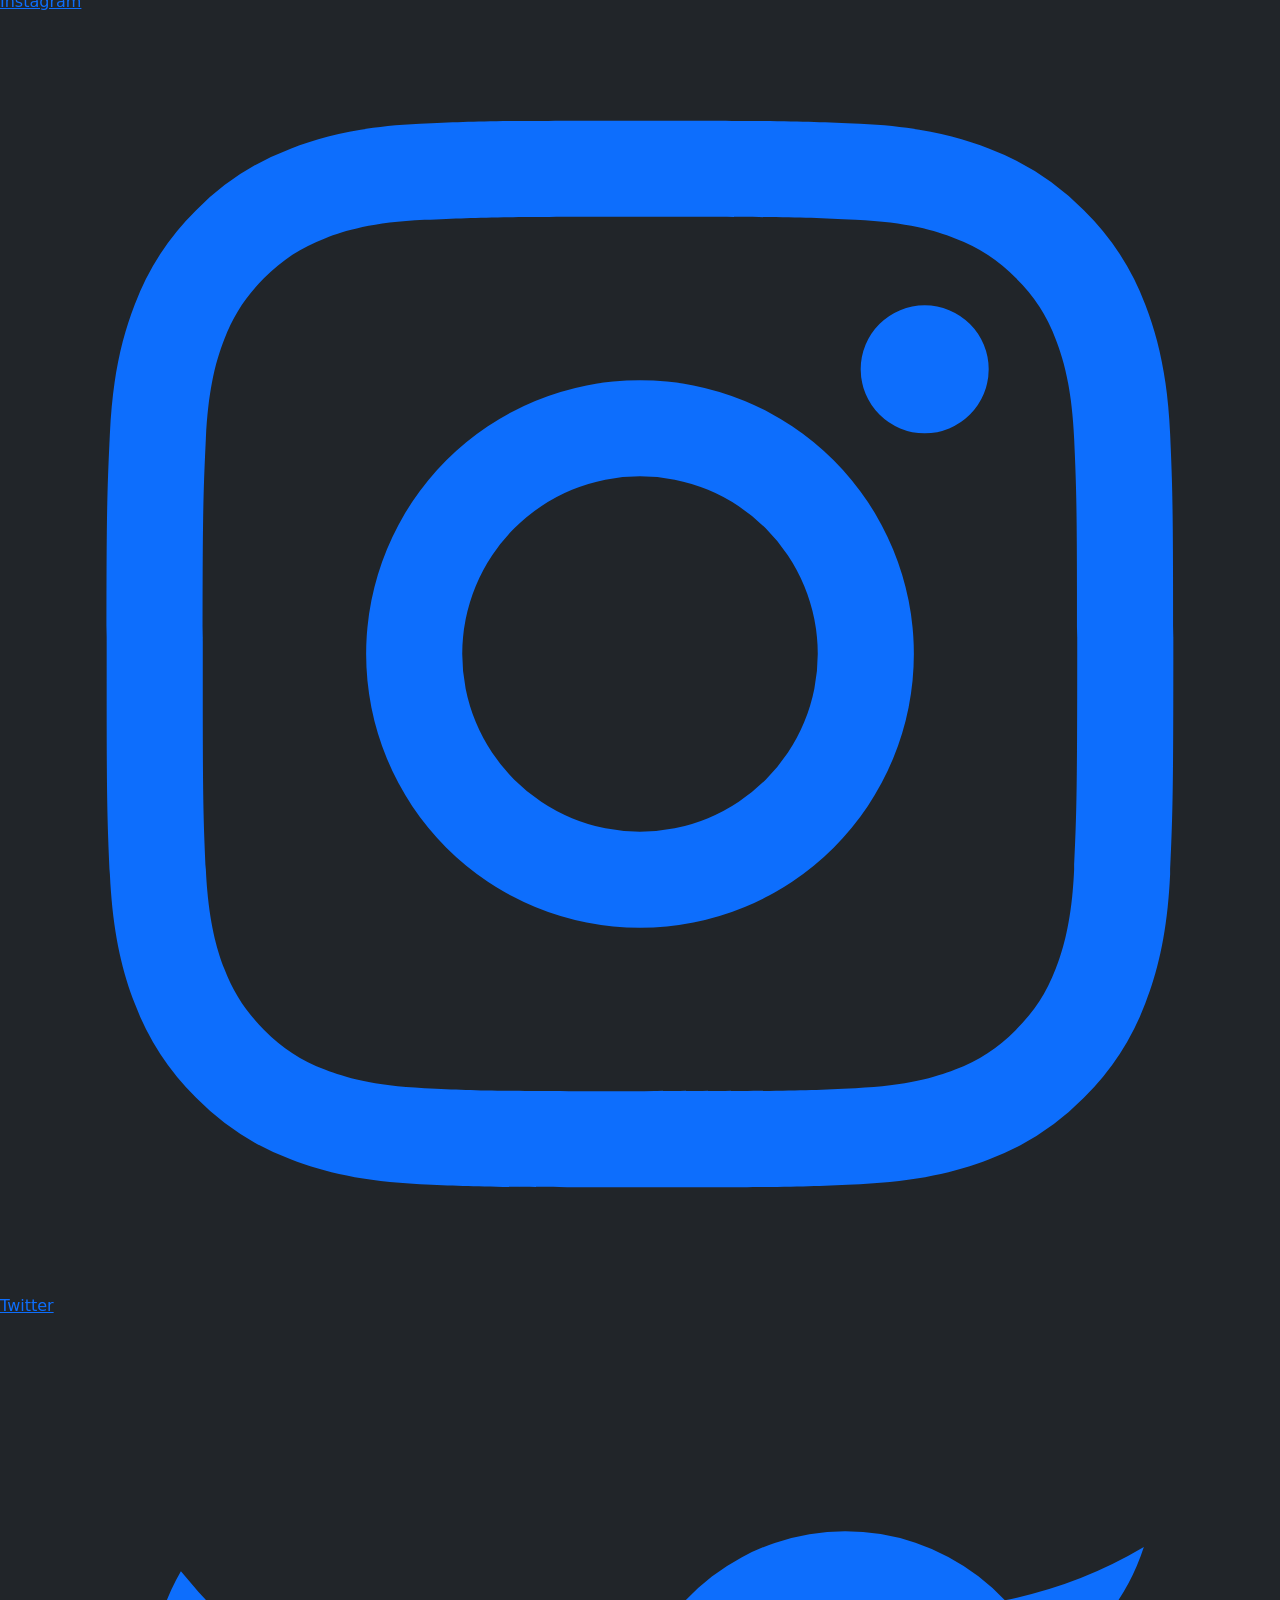
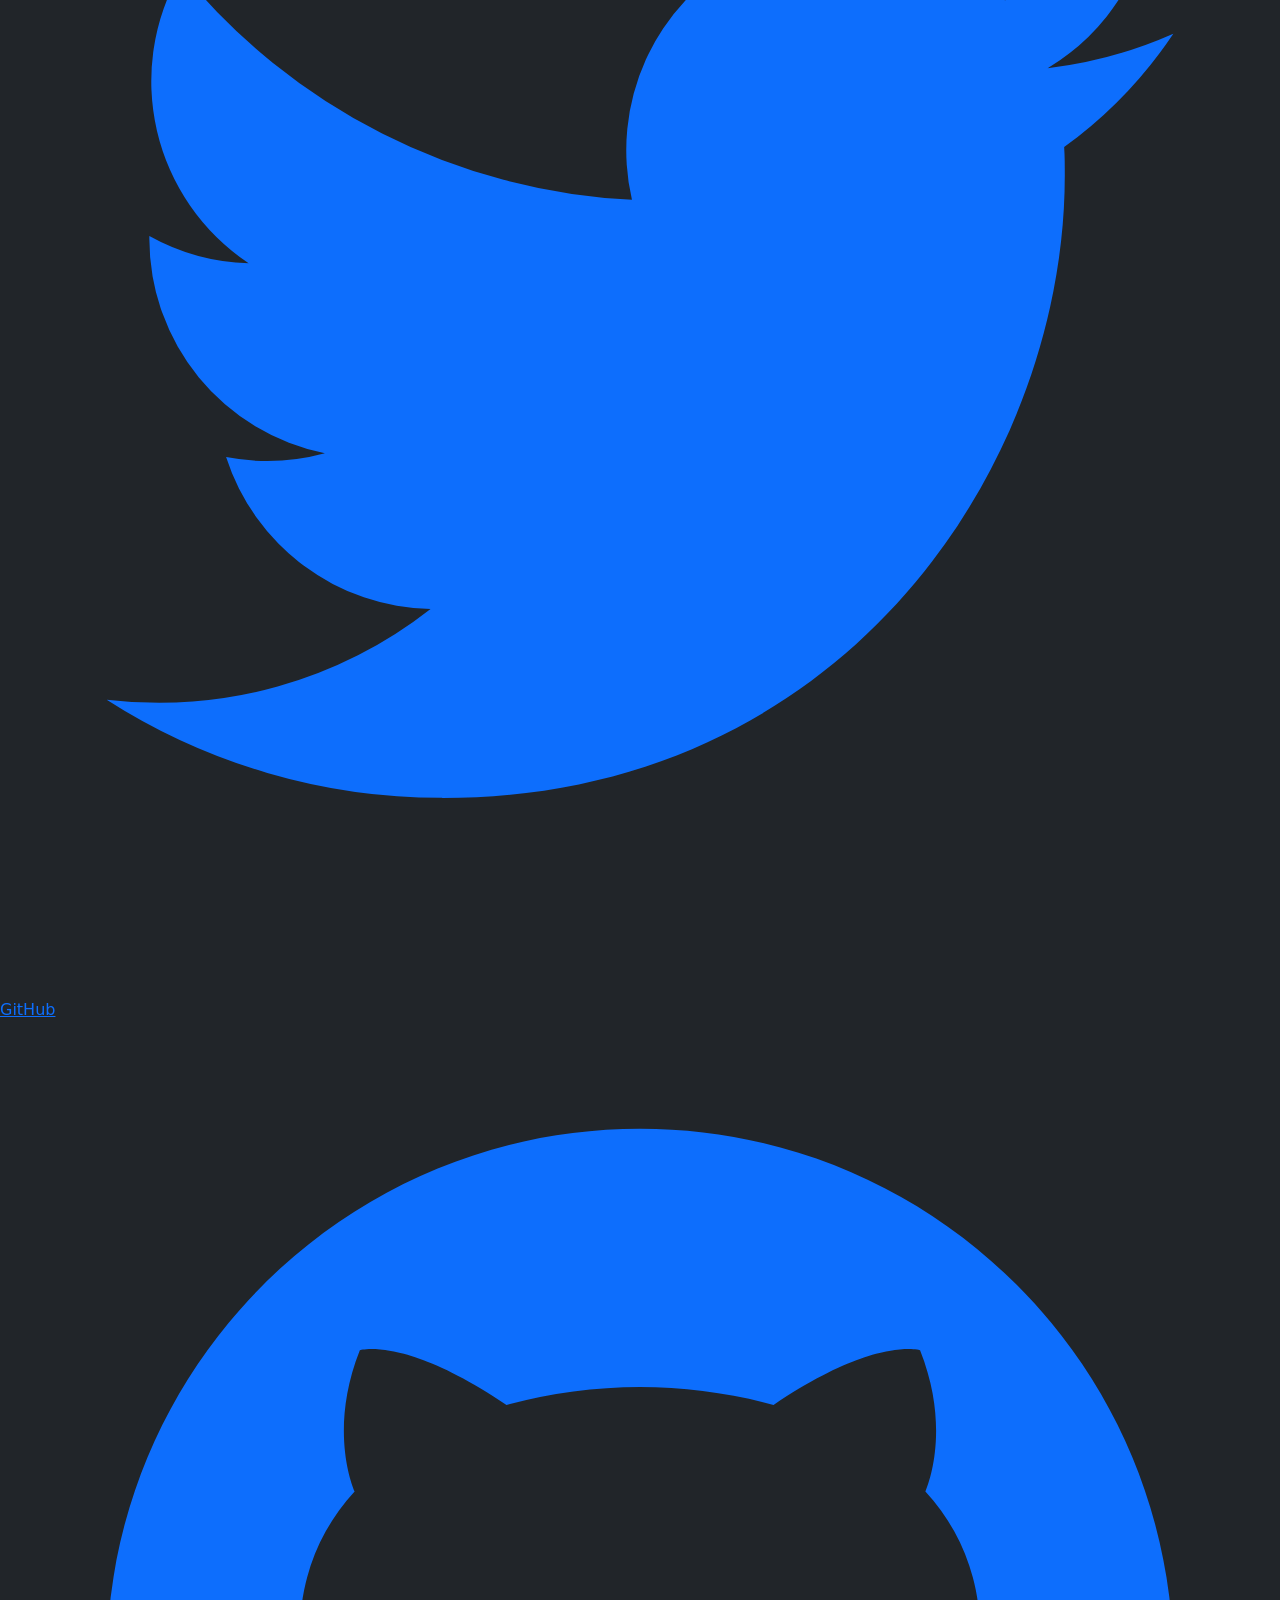
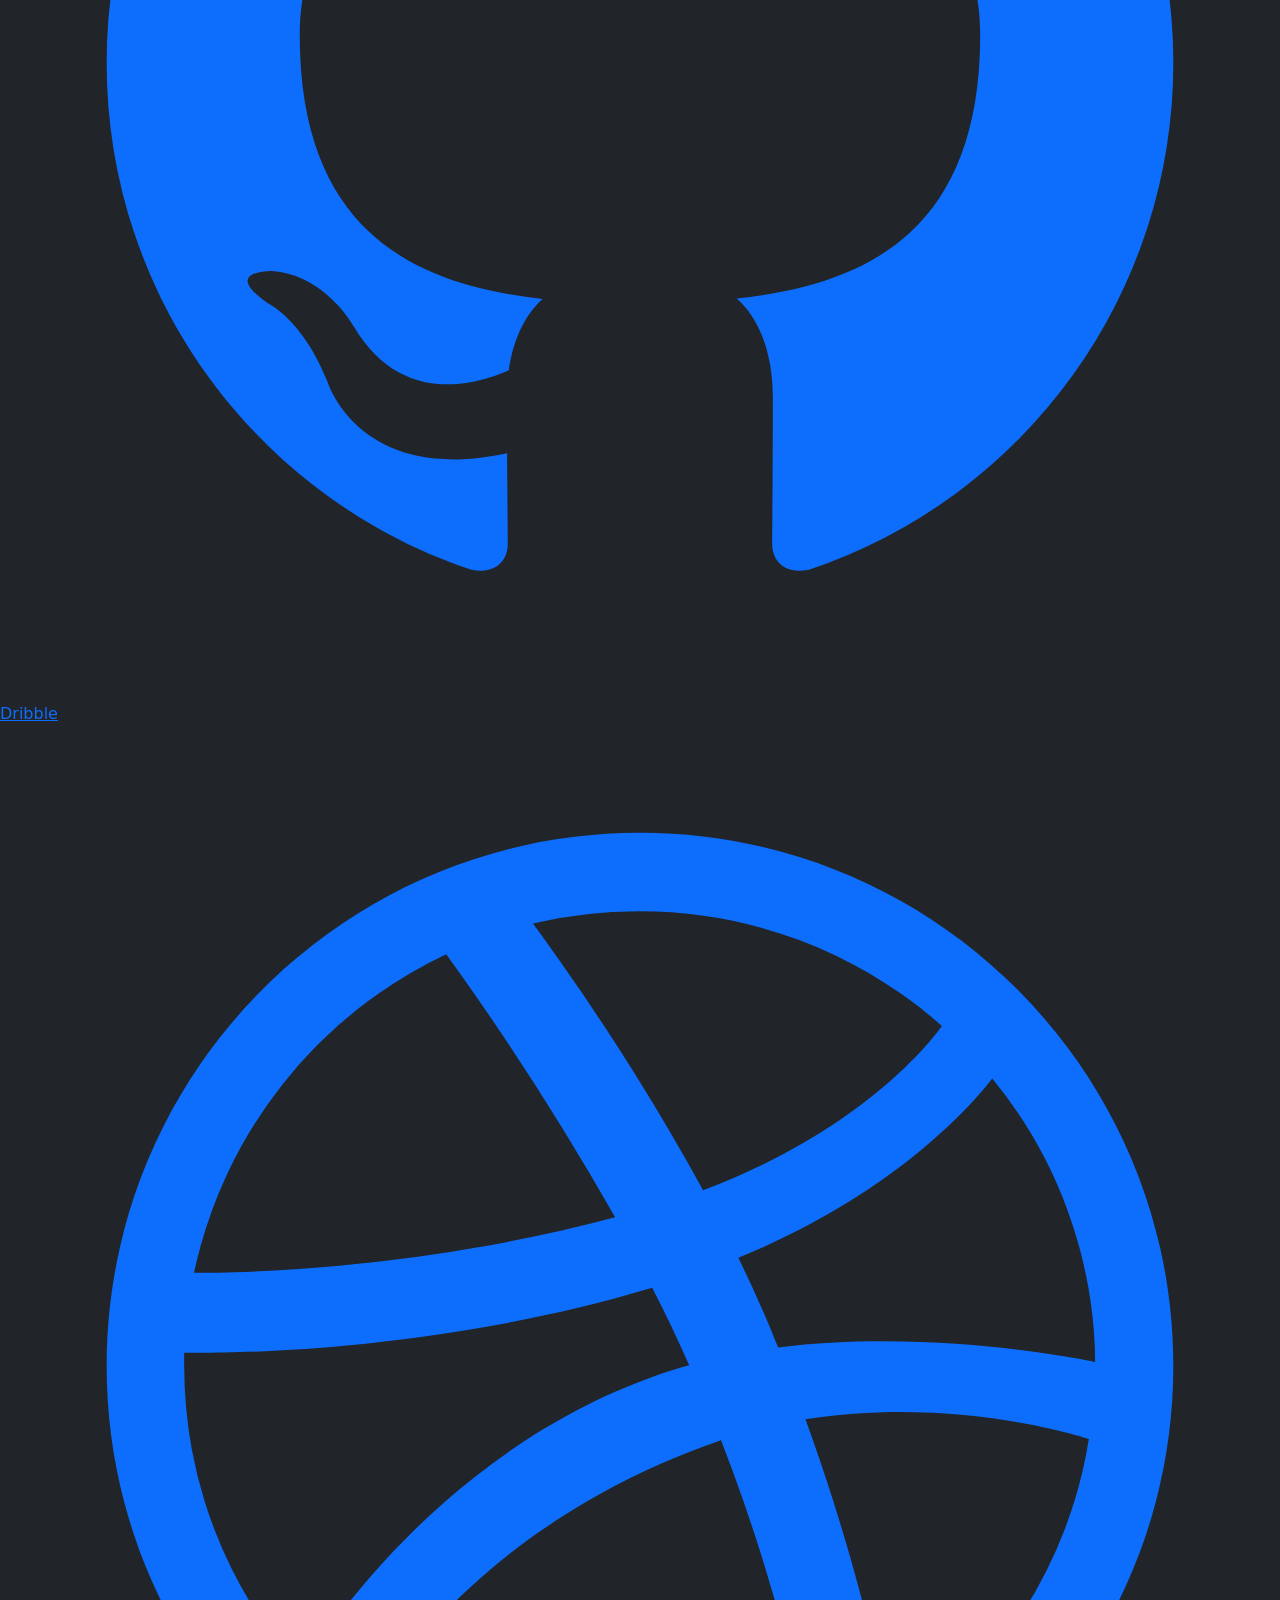
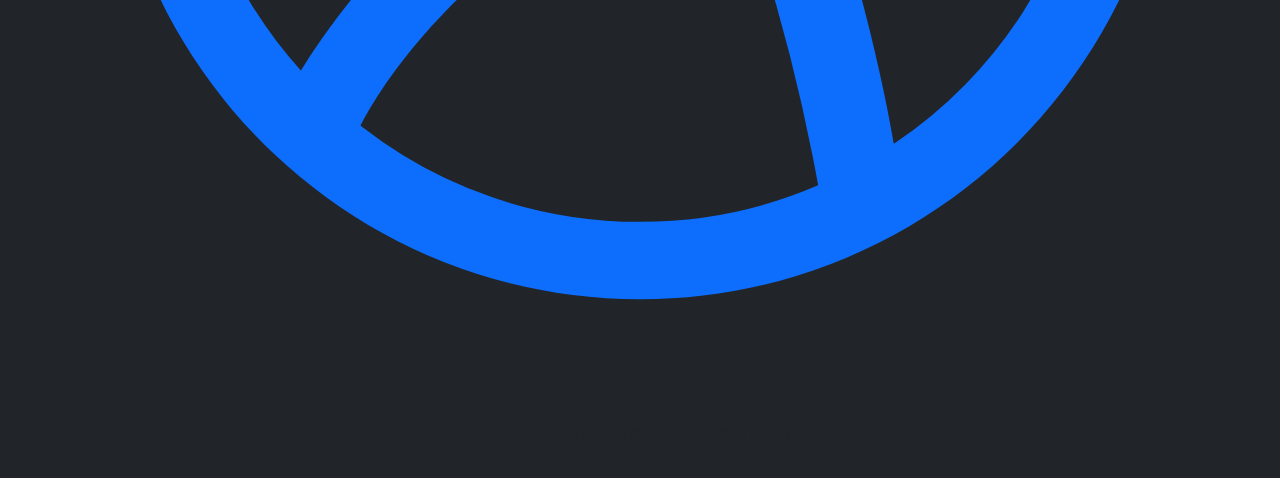
==== commit 340a01a7: "update" ====
--- a/index.html
+++ b/index.html
@@ -355,76 +355,76 @@
             }
             </script>
            
-<script>
-    // Configs
-    let liveChatBaseUrl   = document.location.protocol + '//' + 'livechat.fpt.ai/v36/src'
-    let LiveChatSocketUrl = 'livechat.fpt.ai:443'
-    let FptAppCode        = '3bb71baf6d921625008ed89e6761d0f7'
-    let FptAppName        = 'Rô Đây !!!'
-    // Define custom styles
-    let CustomStyles = {
-        // header
-        headerBackground: '#3C3737FF',
-        headerTextColor: '#ffffffff',
-        headerLogoEnable: true,
-        headerLogoLink: 'https://chatbot-tools.fpt.ai/livechat-builder/img/theme/digital_agency/logo_head.svg',
-        headerText: 'Rô Đây !!!',
-        // main
-        primaryColor: '#0F19EBFF',
-        secondaryColor: '#ecececff',
-        primaryTextColor: '#F0EB00FF',
-        secondaryTextColor: '#000000DE',
-        buttonColor: '#2D48C2B3',
-        buttonTextColor: '#ffffffff',
-        bodyBackgroundEnable: true,
-        bodyBackgroundLink: 'https://chatbot-tools.fpt.ai/livechat-builder/img/theme/digital_agency/body.png',
-        avatarBot: 'https://chatbot-tools.fpt.ai/livechat-builder/img/theme/digital_agency/bot.svg',
-        sendMessagePlaceholder: '',
-        // float button
-        floatButtonLogo: 'https://chatbot-tools.fpt.ai/livechat-builder/img/theme/digital_agency/logo.svg',
-        floatButtonTooltip: 'Trò chuyện ngay với Rô nào !!!',
-        floatButtonTooltipEnable: true,
-        // start screen
-        customerLogo: 'https://chatbot-tools.fpt.ai/livechat-builder/img/theme/digital_agency/logo.svg',
-        customerWelcomeText: 'Rô có thể gọi bạn là gì ?',
-        customerButtonText: 'Start',
-        prefixEnable: true,
-        prefixType: 'radio',
-        prefixOptions: ["Nam","Nữ","Không muốn tiết lộ"],
-        prefixPlaceholder: 'Rô có thể gọi bạn là gì nhỉ ?',
-        // custom css
-        css: ''
-    }
-    // Get bot code from url if FptAppCode is empty
-    if (!FptAppCode) {
-        let appCodeFromHash = window.location.hash.substr(1)
-        if (appCodeFromHash.length === 32) {
-            FptAppCode = appCodeFromHash
-        }
-    }
-    // Set Configs
-    let FptLiveChatConfigs = {
-        appName: FptAppName,
-        appCode: FptAppCode,
-        themes : '',
-        styles : CustomStyles
-    }
-    // Append Script
-    let FptLiveChatScript  = document.createElement('script')
-    FptLiveChatScript.id   = 'fpt_ai_livechat_script'
-    FptLiveChatScript.src  = liveChatBaseUrl + '/static/fptai-livechat.js'
-    document.body.appendChild(FptLiveChatScript)
-    // Append Stylesheet
-    let FptLiveChatStyles  = document.createElement('link')
-    FptLiveChatStyles.id   = 'fpt_ai_livechat_script'
-    FptLiveChatStyles.rel  = 'stylesheet'
-    FptLiveChatStyles.href = liveChatBaseUrl + '/static/fptai-livechat.css'
-    document.body.appendChild(FptLiveChatStyles)
-    // Init
-    FptLiveChatScript.onload = function () {
-        fpt_ai_render_chatbox(FptLiveChatConfigs, liveChatBaseUrl, LiveChatSocketUrl)
-    }
-</script>
+           <script>
+            // Configs
+            let liveChatBaseUrl   = document.location.protocol + '//' + 'livechat.fpt.ai/v36/src'
+            let LiveChatSocketUrl = 'livechat.fpt.ai:443'
+            let FptAppCode        = '3bb71baf6d921625008ed89e6761d0f7'
+            let FptAppName        = 'Rô Đây !!!'
+            // Define custom styles
+            let CustomStyles = {
+                // header
+                headerBackground: '#3C3737FF',
+                headerTextColor: '#ffffffff',
+                headerLogoEnable: true,
+                headerLogoLink: 'https://chatbot-tools.fpt.ai/livechat-builder/img/theme/digital_agency/logo_head.svg',
+                headerText: 'Rô Đây !!!',
+                // main
+                primaryColor: '#0F19EBFF',
+                secondaryColor: '#ecececff',
+                primaryTextColor: '#F0EB00FF',
+                secondaryTextColor: '#000000DE',
+                buttonColor: '#2D48C2B3',
+                buttonTextColor: '#ffffffff',
+                bodyBackgroundEnable: true,
+                bodyBackgroundLink: 'https://chatbot-tools.fpt.ai/livechat-builder/img/theme/digital_agency/body.png',
+                avatarBot: 'https://chatbot-tools.fpt.ai/livechat-builder/img/theme/digital_agency/bot.svg',
+                sendMessagePlaceholder: '',
+                // float button
+                floatButtonLogo: 'https://chatbot-tools.fpt.ai/livechat-builder/img/theme/digital_agency/logo.svg',
+                floatButtonTooltip: 'Trò chuyện ngay với Rô nào !!!',
+                floatButtonTooltipEnable: true,
+                // start screen
+                customerLogo: 'https://chatbot-tools.fpt.ai/livechat-builder/img/theme/digital_agency/logo.svg',
+                customerWelcomeText: 'Rô có thể gọi bạn là gì ?',
+                customerButtonText: 'Start',
+                prefixEnable: true,
+                prefixType: 'radio',
+                prefixOptions: ["Nam","Nữ","Không muốn tiết lộ"],
+                prefixPlaceholder: 'Rô có thể gọi bạn là gì nhỉ ?',
+                // custom css
+                css: ''
+            }
+            // Get bot code from url if FptAppCode is empty
+            if (!FptAppCode) {
+                let appCodeFromHash = window.location.hash.substr(1)
+                if (appCodeFromHash.length === 32) {
+                    FptAppCode = appCodeFromHash
+                }
+            }
+            // Set Configs
+            let FptLiveChatConfigs = {
+                appName: FptAppName,
+                appCode: FptAppCode,
+                themes : '',
+                styles : CustomStyles
+            }
+            // Append Script
+            let FptLiveChatScript  = document.createElement('script')
+            FptLiveChatScript.id   = 'fpt_ai_livechat_script'
+            FptLiveChatScript.src  = liveChatBaseUrl + '/static/fptai-livechat.js'
+            document.body.appendChild(FptLiveChatScript)
+            // Append Stylesheet
+            let FptLiveChatStyles  = document.createElement('link')
+            FptLiveChatStyles.id   = 'fpt_ai_livechat_script'
+            FptLiveChatStyles.rel  = 'stylesheet'
+            FptLiveChatStyles.href = liveChatBaseUrl + '/static/fptai-livechat.css'
+            document.body.appendChild(FptLiveChatStyles)
+            // Init
+            FptLiveChatScript.onload = function () {
+                fpt_ai_render_chatbox(FptLiveChatConfigs, liveChatBaseUrl, LiveChatSocketUrl)
+            }
+        </script>
 
     </body>
 </html>
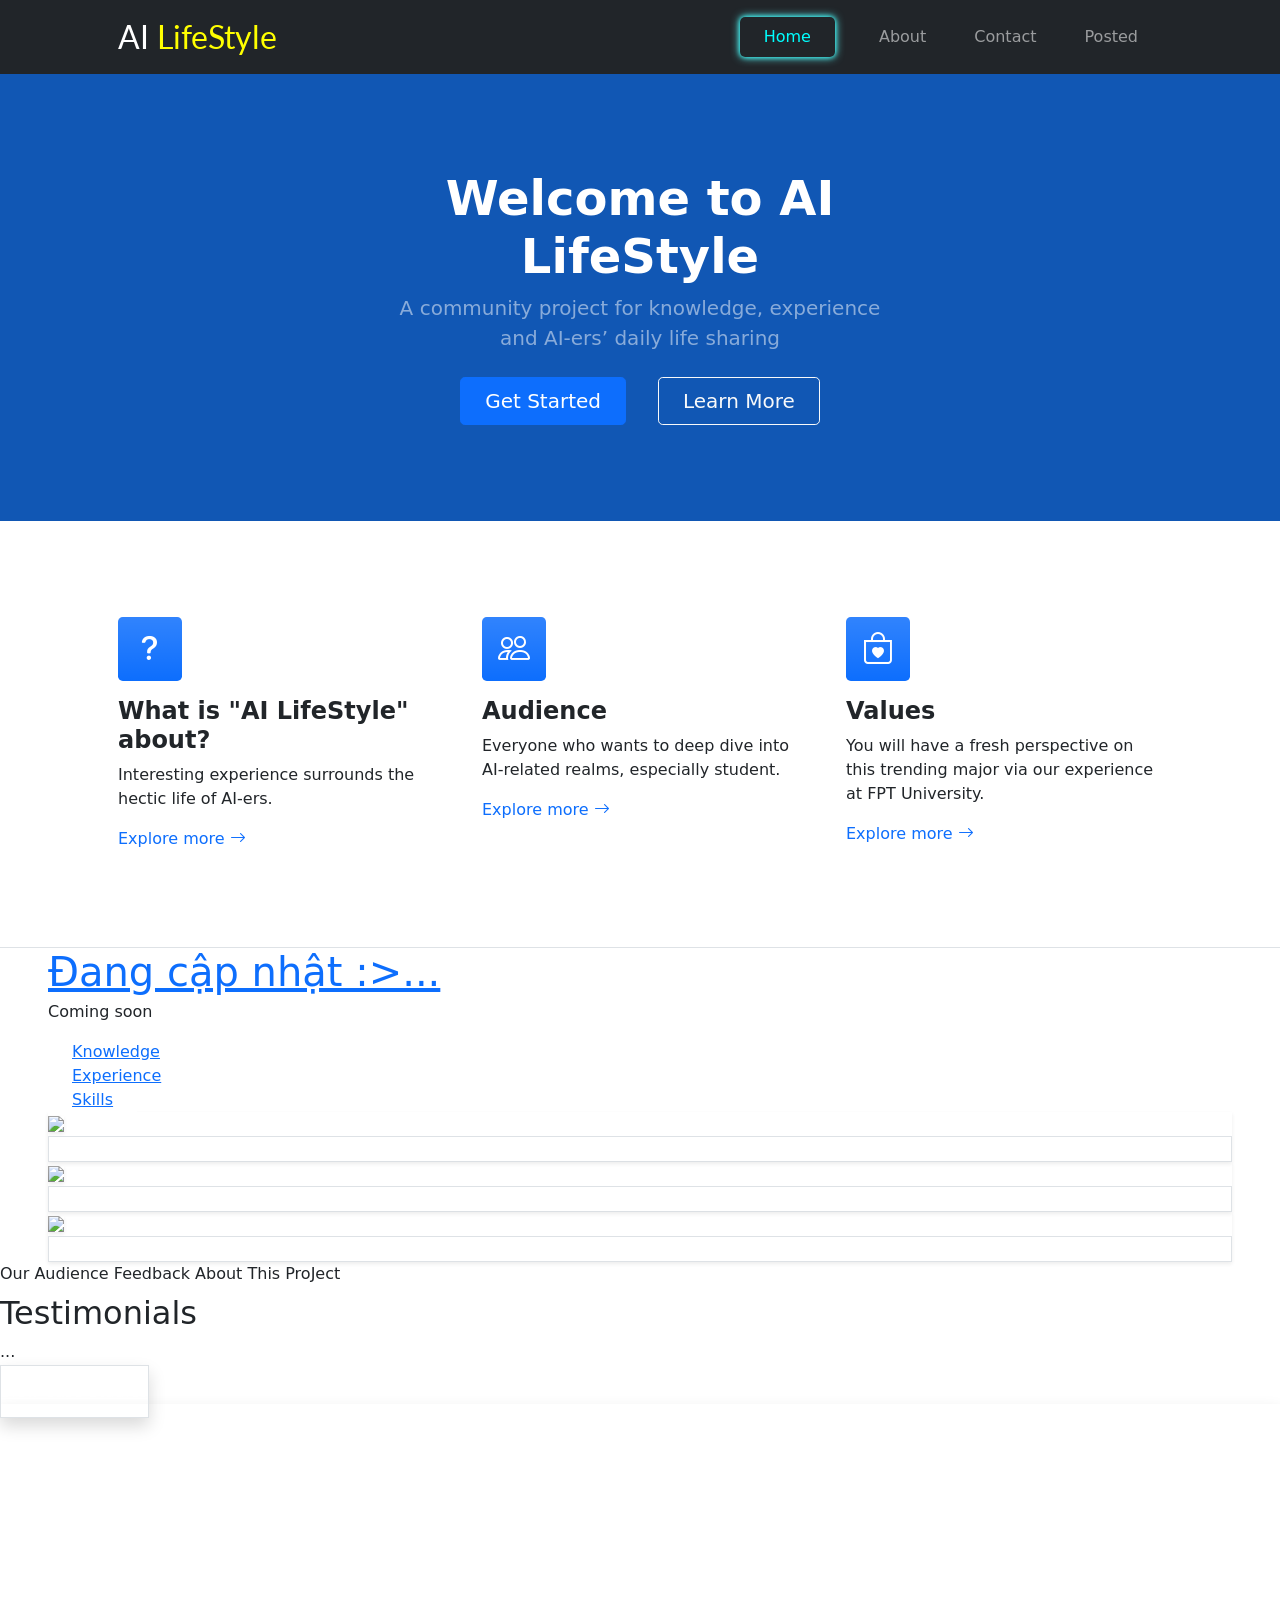
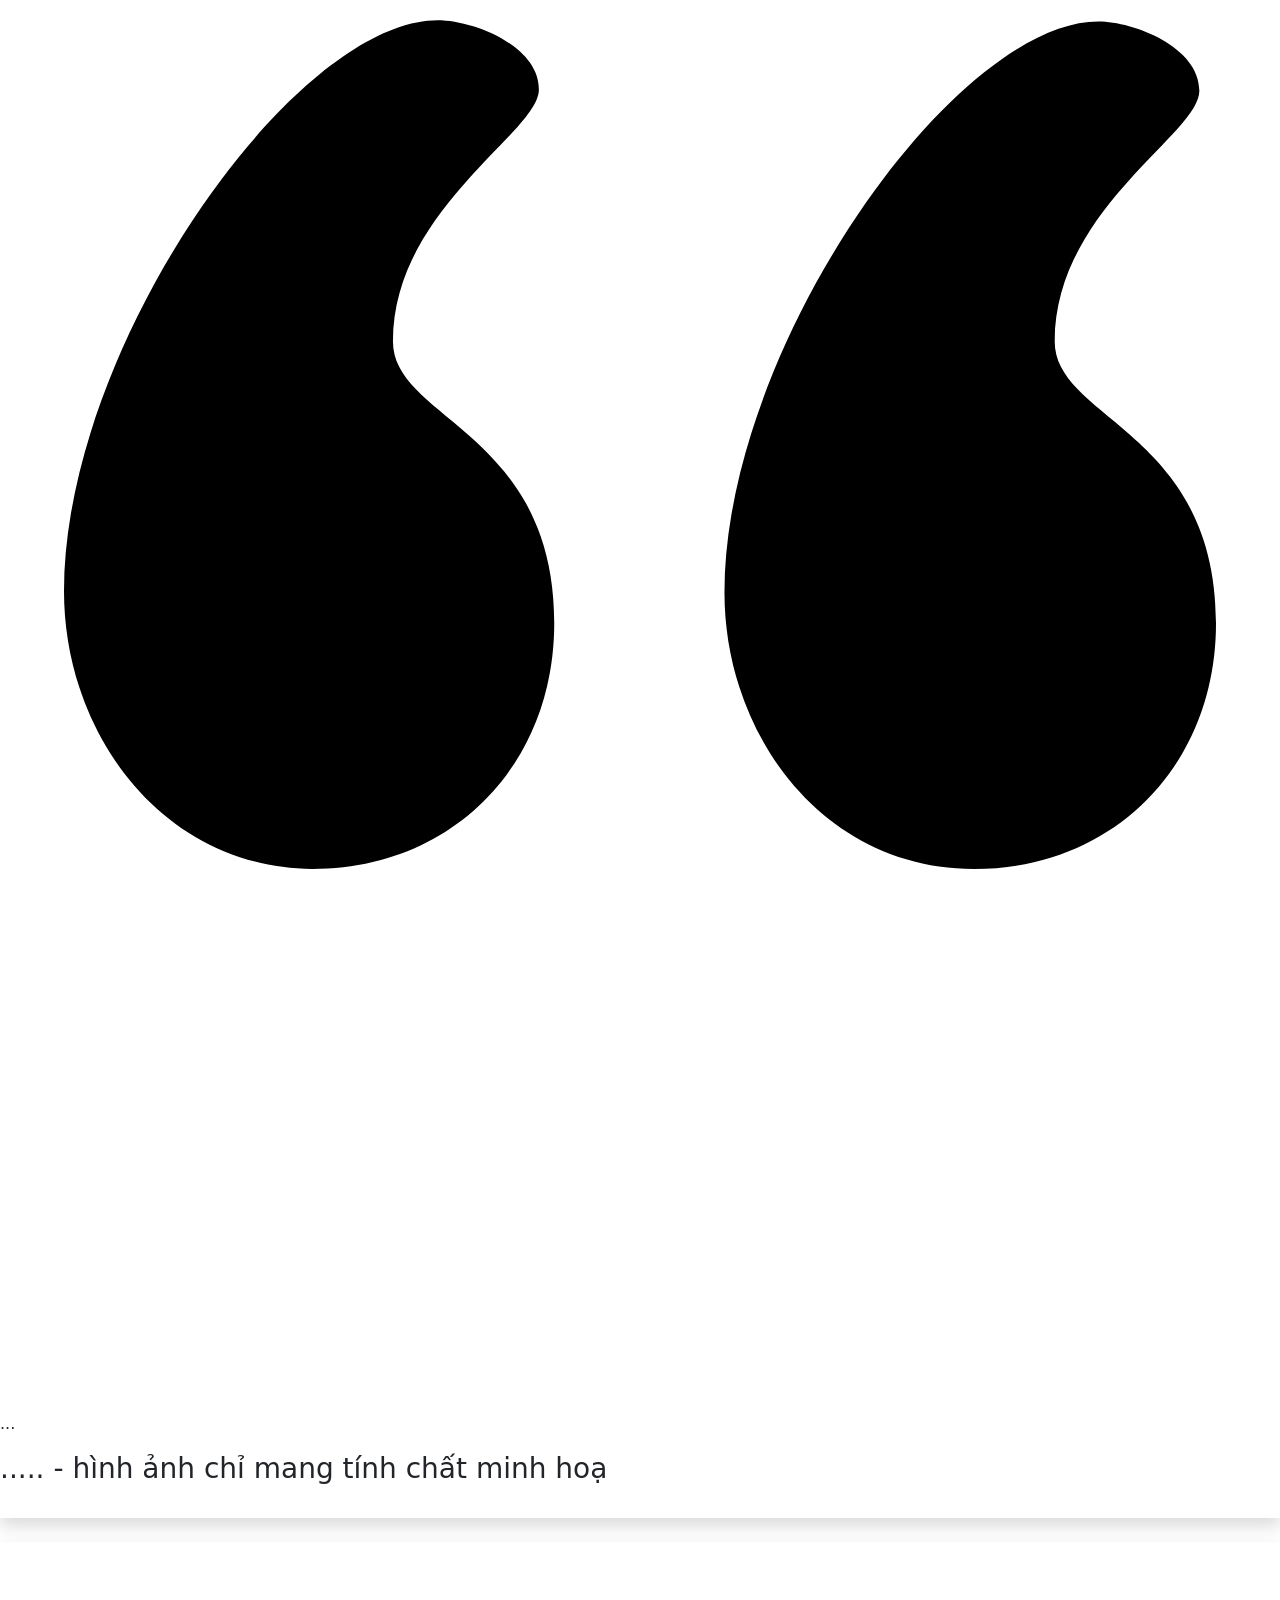
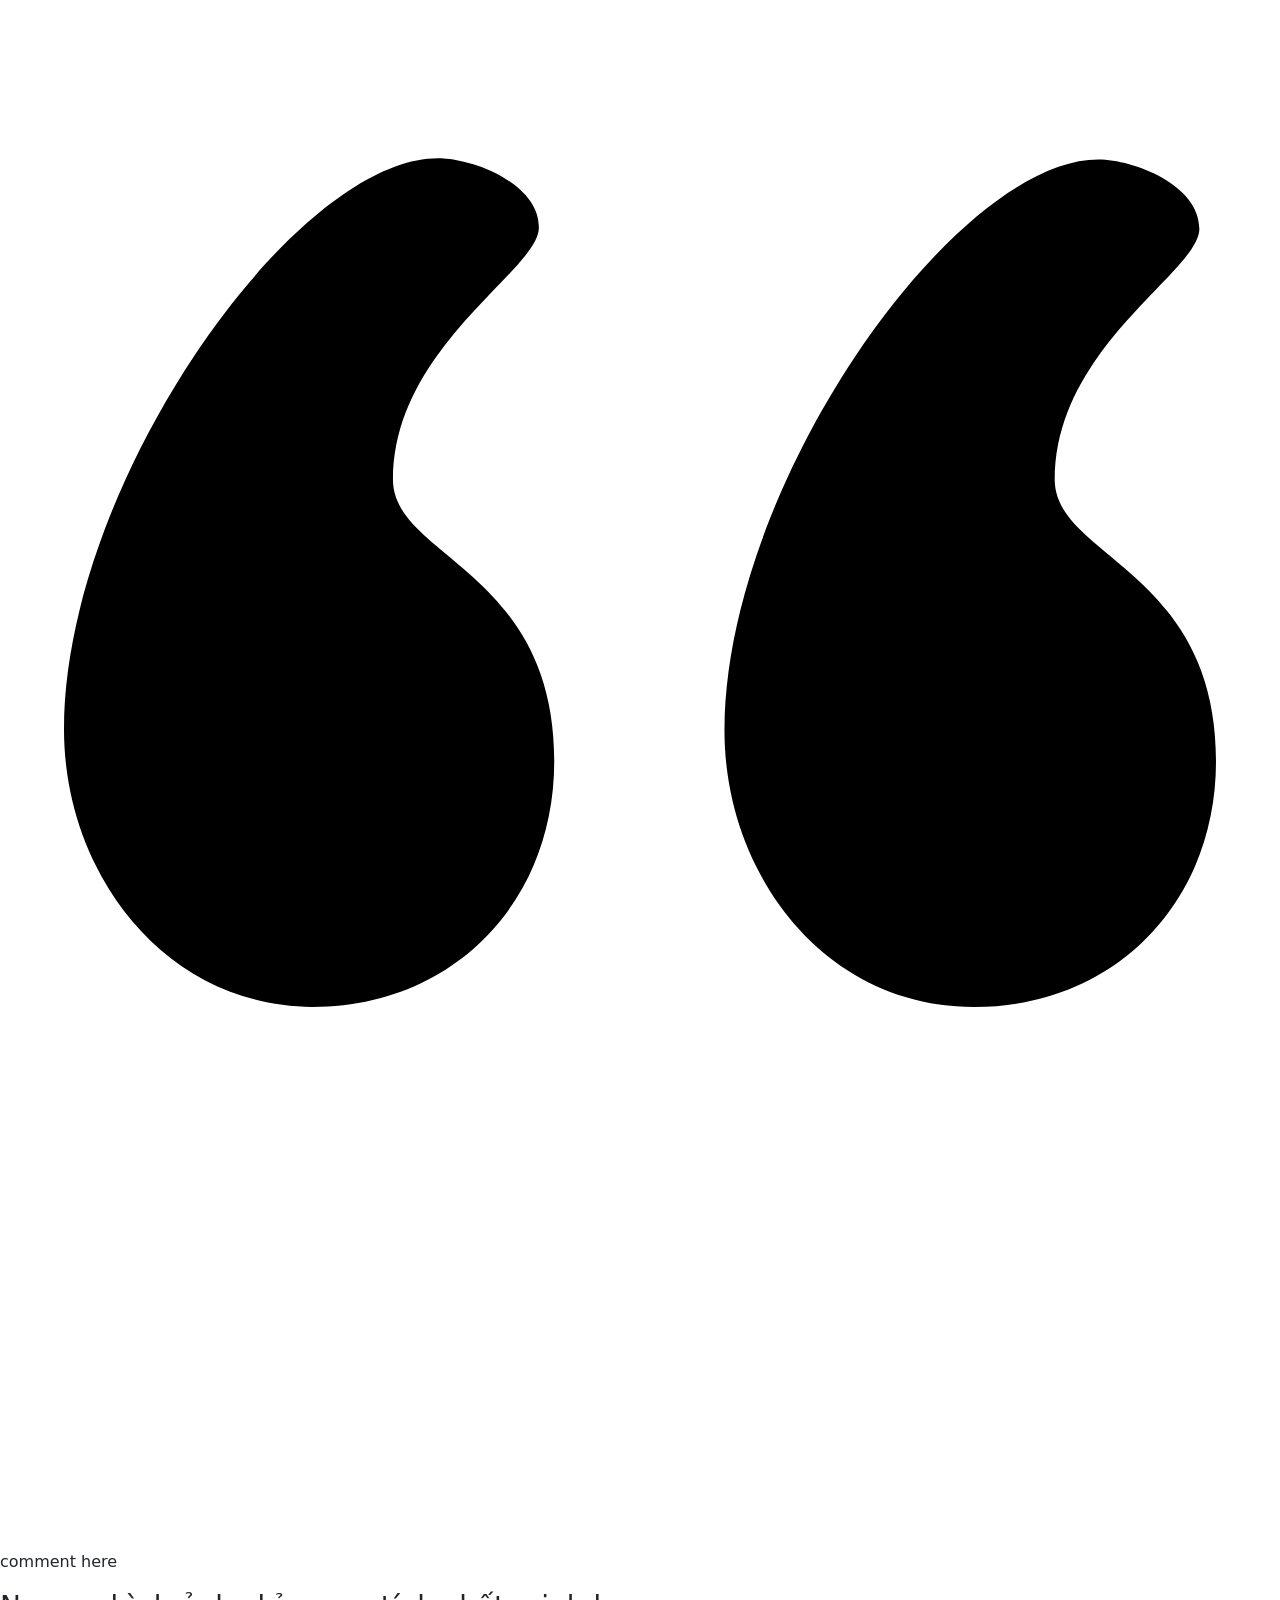
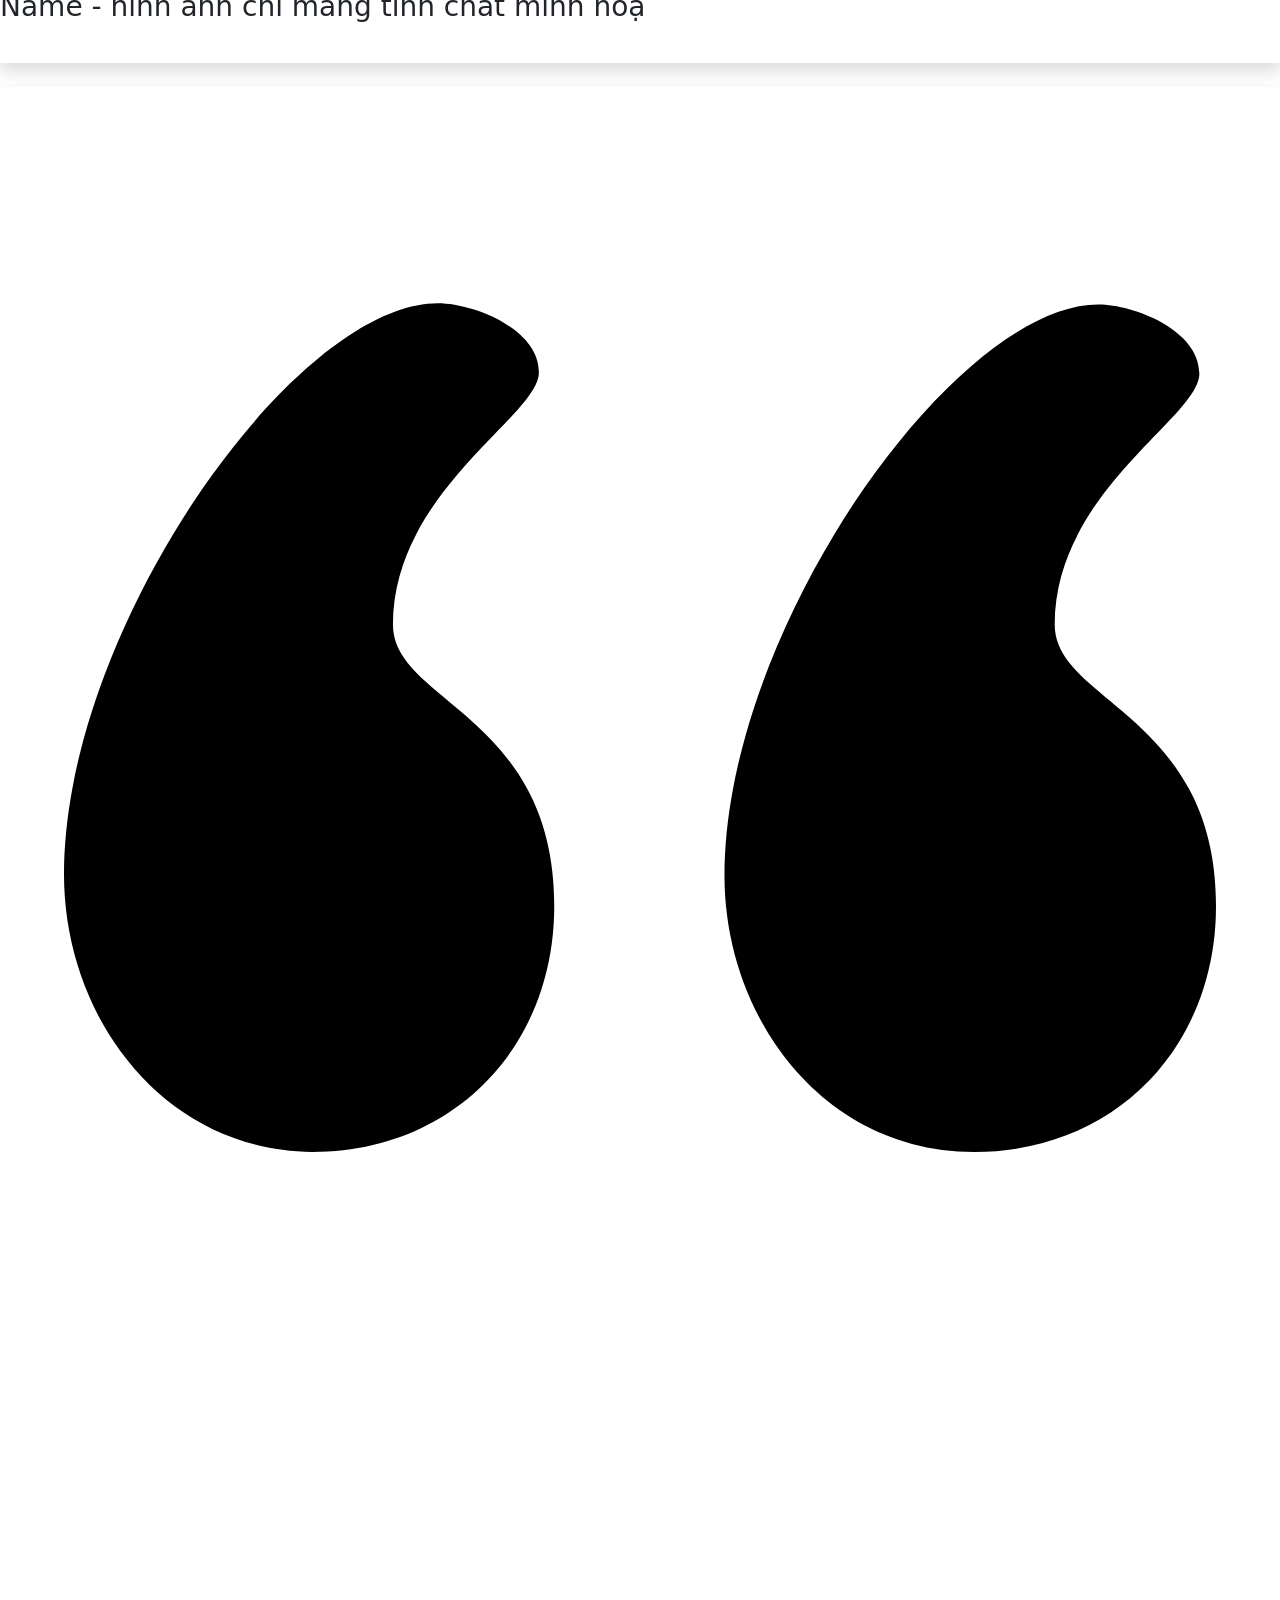
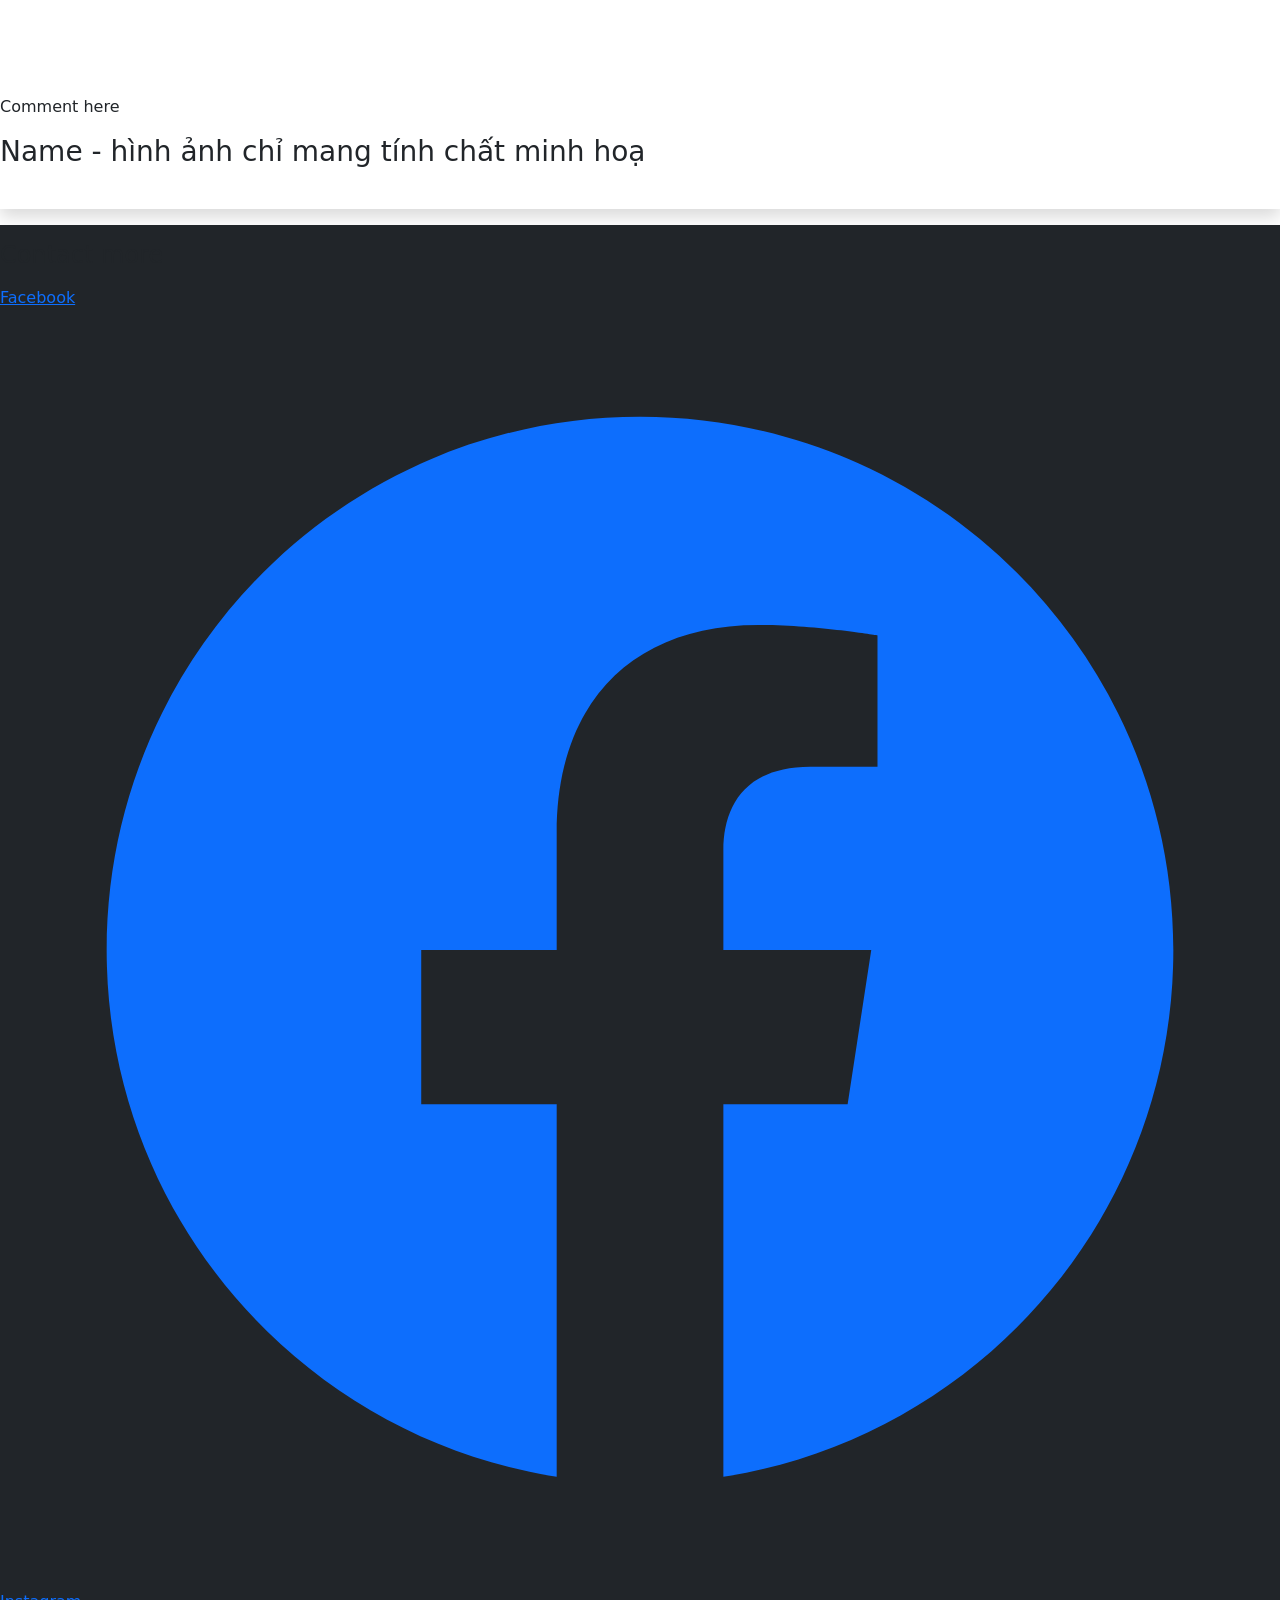
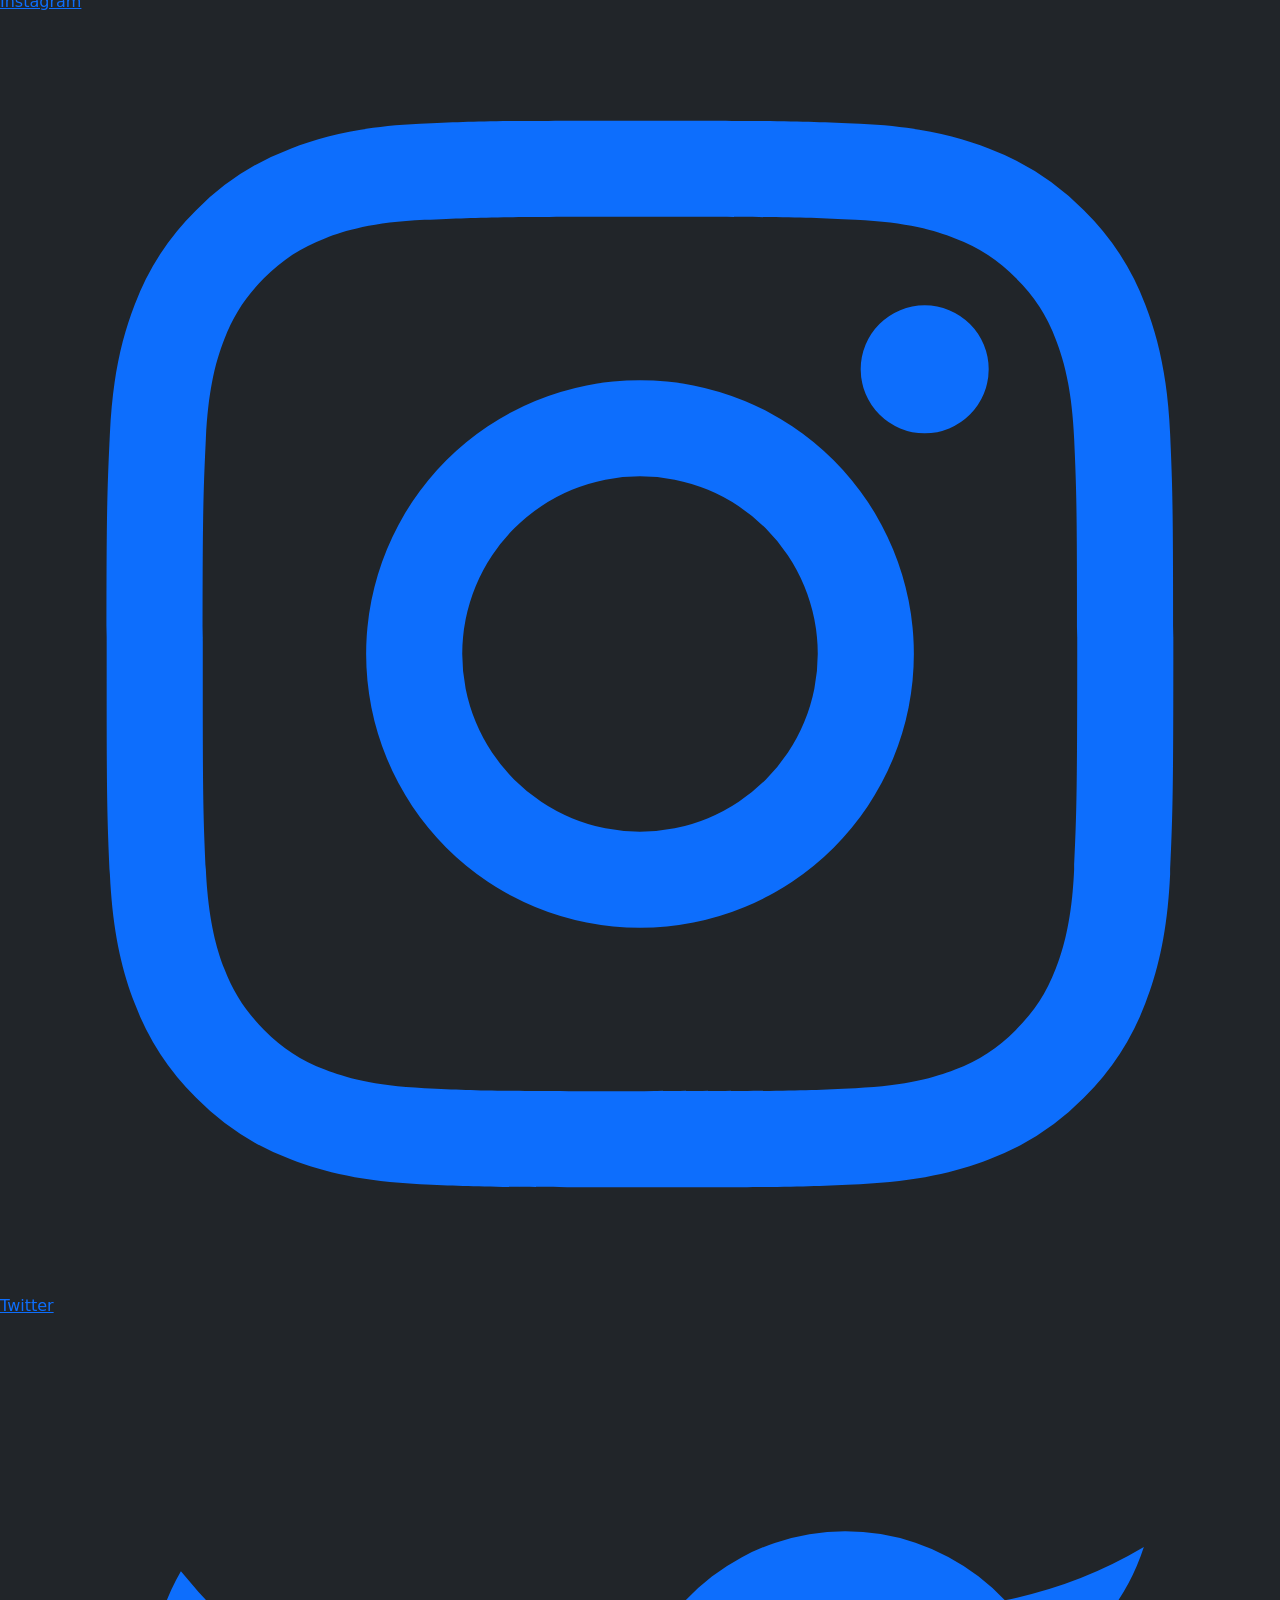
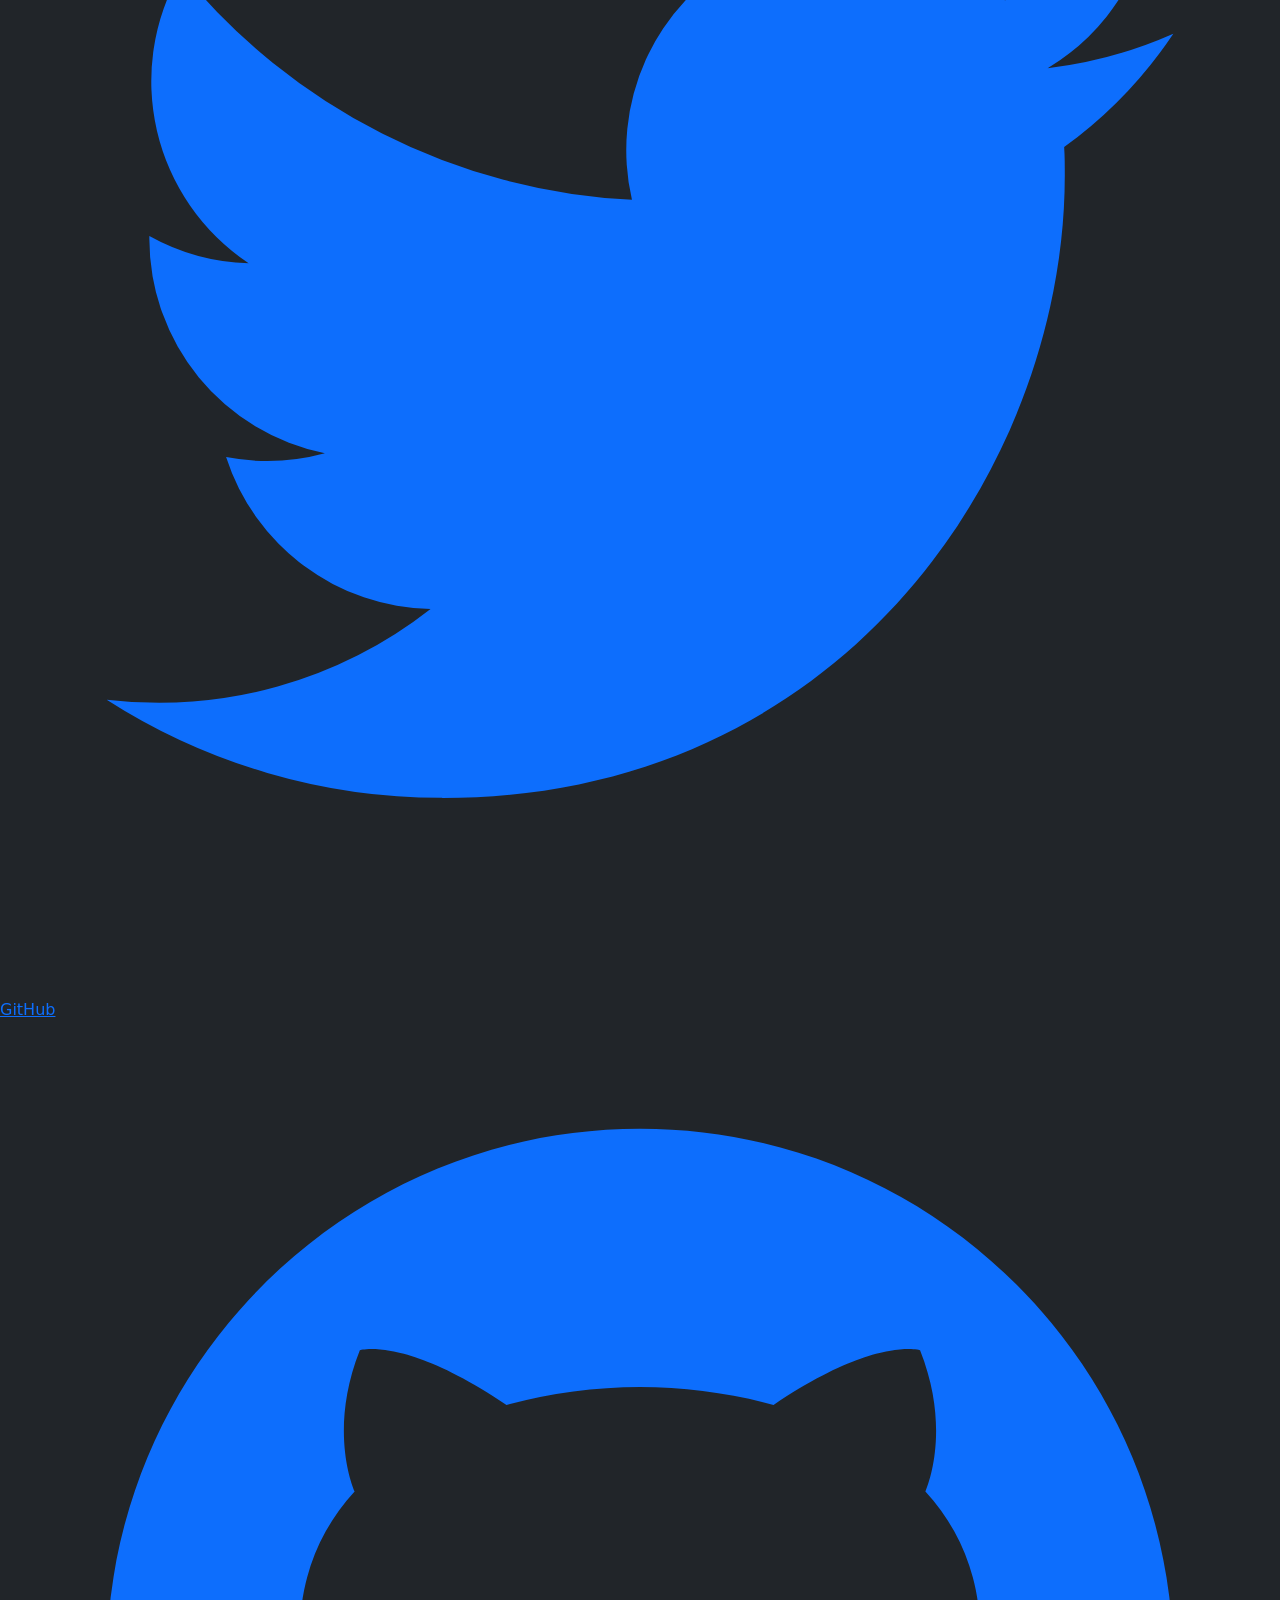
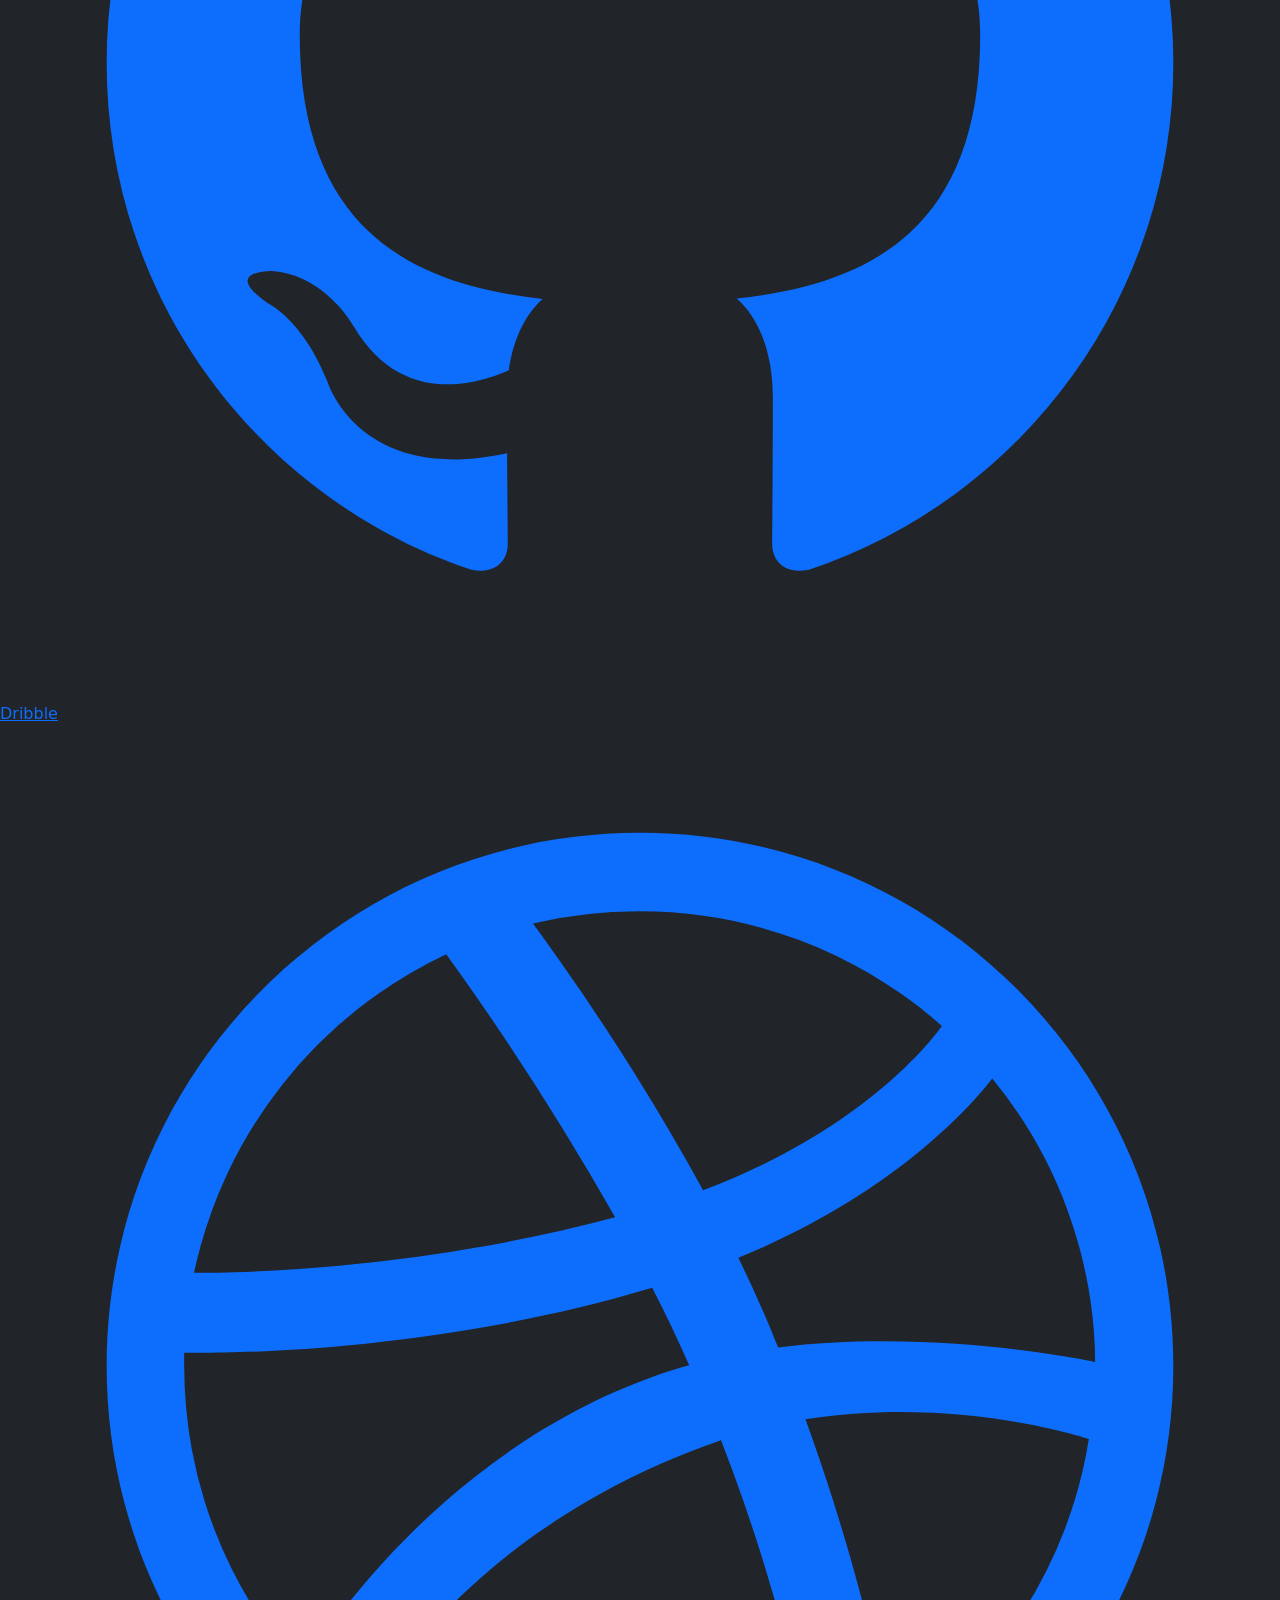
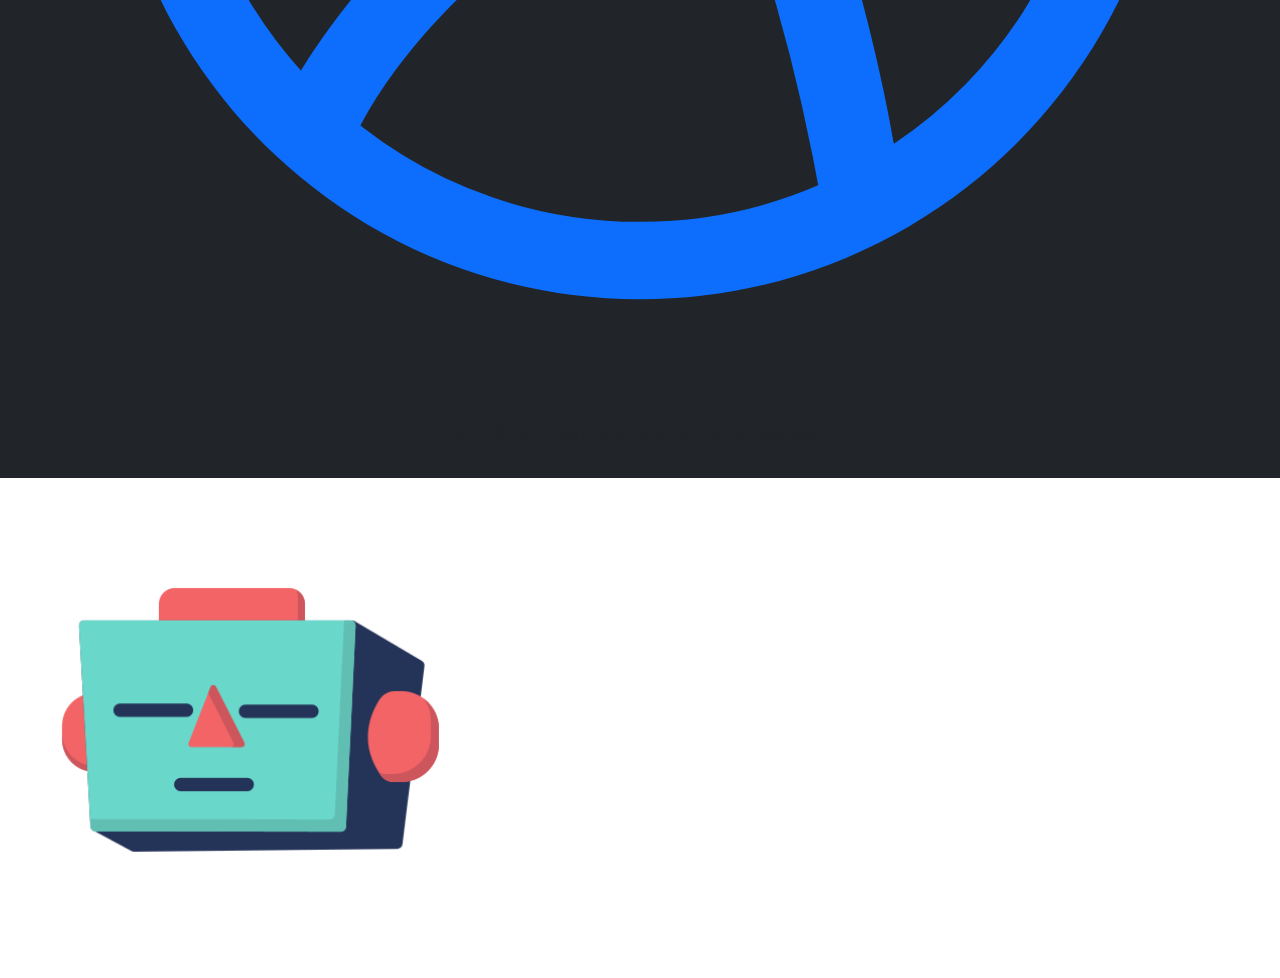
==== commit 04aa6069: "hh" ====
--- a/index.html
+++ b/index.html
@@ -22,7 +22,7 @@
         <!-- Responsive navbar-->
         <nav class="navbar navbar-expand-lg navbar-dark bg-dark">
             <div class="container px-5">
-                <a class="navbar-brand logostyle"  href="#!">
+                <a class="navbar-brand logostyle"  href="index.html">
                     AI <span style="color:yellow;font-weight: 1500; ">LifeStyle </span>
 
                 </a>
@@ -32,7 +32,7 @@
                         <li class="nav-item"><a class="nav-link active" aria-current="page" href="#!">Home</a></li>
                         <li class="nav-item"><a class="nav-link" href="about.html">About</a></li>
                         <li class="nav-item"><a class="nav-link" href="https://www.facebook.com/AI-LifeStyle-111790794873210/?ref=pages_you_manage">Contact</a></li>
-                        <li class="nav-item"><a class="nav-link" href="resource.html">Resource</a></li>
+                        <li class="nav-item"><a class="nav-link" href="posted.html">Posted</a></li>
                     </ul>
                 </div>
             </div>
@@ -355,76 +355,78 @@
             }
             </script>
            
-           <script>
-            // Configs
-            let liveChatBaseUrl   = document.location.protocol + '//' + 'livechat.fpt.ai/v36/src'
-            let LiveChatSocketUrl = 'livechat.fpt.ai:443'
-            let FptAppCode        = '3bb71baf6d921625008ed89e6761d0f7'
-            let FptAppName        = 'Rô Đây !!!'
-            // Define custom styles
-            let CustomStyles = {
-                // header
-                headerBackground: '#3C3737FF',
-                headerTextColor: '#ffffffff',
-                headerLogoEnable: true,
-                headerLogoLink: 'https://chatbot-tools.fpt.ai/livechat-builder/img/theme/digital_agency/logo_head.svg',
-                headerText: 'Rô Đây !!!',
-                // main
-                primaryColor: '#0F19EBFF',
-                secondaryColor: '#ecececff',
-                primaryTextColor: '#F0EB00FF',
-                secondaryTextColor: '#000000DE',
-                buttonColor: '#2D48C2B3',
-                buttonTextColor: '#ffffffff',
-                bodyBackgroundEnable: true,
-                bodyBackgroundLink: 'https://chatbot-tools.fpt.ai/livechat-builder/img/theme/digital_agency/body.png',
-                avatarBot: 'https://chatbot-tools.fpt.ai/livechat-builder/img/theme/digital_agency/bot.svg',
-                sendMessagePlaceholder: '',
-                // float button
-                floatButtonLogo: 'https://chatbot-tools.fpt.ai/livechat-builder/img/theme/digital_agency/logo.svg',
-                floatButtonTooltip: 'Trò chuyện ngay với Rô nào !!!',
-                floatButtonTooltipEnable: true,
-                // start screen
-                customerLogo: 'https://chatbot-tools.fpt.ai/livechat-builder/img/theme/digital_agency/logo.svg',
-                customerWelcomeText: 'Rô có thể gọi bạn là gì ?',
-                customerButtonText: 'Start',
-                prefixEnable: true,
-                prefixType: 'radio',
-                prefixOptions: ["Nam","Nữ","Không muốn tiết lộ"],
-                prefixPlaceholder: 'Rô có thể gọi bạn là gì nhỉ ?',
-                // custom css
-                css: ''
-            }
-            // Get bot code from url if FptAppCode is empty
-            if (!FptAppCode) {
-                let appCodeFromHash = window.location.hash.substr(1)
-                if (appCodeFromHash.length === 32) {
-                    FptAppCode = appCodeFromHash
-                }
-            }
-            // Set Configs
-            let FptLiveChatConfigs = {
-                appName: FptAppName,
-                appCode: FptAppCode,
-                themes : '',
-                styles : CustomStyles
-            }
-            // Append Script
-            let FptLiveChatScript  = document.createElement('script')
-            FptLiveChatScript.id   = 'fpt_ai_livechat_script'
-            FptLiveChatScript.src  = liveChatBaseUrl + '/static/fptai-livechat.js'
-            document.body.appendChild(FptLiveChatScript)
-            // Append Stylesheet
-            let FptLiveChatStyles  = document.createElement('link')
-            FptLiveChatStyles.id   = 'fpt_ai_livechat_script'
-            FptLiveChatStyles.rel  = 'stylesheet'
-            FptLiveChatStyles.href = liveChatBaseUrl + '/static/fptai-livechat.css'
-            document.body.appendChild(FptLiveChatStyles)
-            // Init
-            FptLiveChatScript.onload = function () {
-                fpt_ai_render_chatbox(FptLiveChatConfigs, liveChatBaseUrl, LiveChatSocketUrl)
-            }
-        </script>
-
+           
+<script>
+    // Configs
+    let liveChatBaseUrl   = document.location.protocol + '//' + 'livechat.fpt.ai/v36/src'
+    let LiveChatSocketUrl = 'livechat.fpt.ai:443'
+    let FptAppCode        = '3bb71baf6d921625008ed89e6761d0f7'
+    let FptAppName        = 'Rô Đây !!!'
+    // Define custom styles
+    let CustomStyles = {
+        // header
+        headerBackground: '#0029FFFF',
+        headerTextColor: '#ffffffff',
+        headerLogoEnable: true,
+        headerLogoLink: 'https://chatbot-tools.fpt.ai/livechat-builder/img/theme/digital_agency/logo_head.svg',
+        headerText: 'Rô Đây !!!',
+        // main
+        primaryColor: '#363FECFF',
+        secondaryColor: '#ECECECFF',
+        primaryTextColor: '#F6FF03FF',
+        secondaryTextColor: '#2B29E2DE',
+        buttonColor: '#0619FFB3',
+        buttonTextColor: '#ffffffff',
+        bodyBackgroundEnable: true,
+        bodyBackgroundLink: 'https://chatbot-tools.fpt.ai/livechat-builder/img/theme/digital_agency/body.png',
+        avatarBot: 'https://ailifestyle.000webhostapp.com/assets/Tr%E1%BA%AFng%20v%C3%A0%20Nhi%E1%BB%81u%20m%C3%A0u%20s%E1%BA%AFc%20H%C3%ACnh%20tam%20gi%C3%A1c%20Logo%20Internet.svg',
+        sendMessagePlaceholder: 'Trò chuyện ngay',
+        // float button
+        floatButtonLogo: 'https://ailifestyle.000webhostapp.com/assets/Tr%E1%BA%AFng%20v%C3%A0%20Nhi%E1%BB%81u%20m%C3%A0u%20s%E1%BA%AFc%20H%C3%ACnh%20tam%20gi%C3%A1c%20Logo%20Internet.svg',
+        floatButtonTooltip: 'Trò chuyện ngay với Rô nào !!!',
+        floatButtonTooltipEnable: true,
+        // start screen
+        customerLogo: 'https://ailifestyle.000webhostapp.com/assets/Tr%E1%BA%AFng%20v%C3%A0%20Nhi%E1%BB%81u%20m%C3%A0u%20s%E1%BA%AFc%20H%C3%ACnh%20tam%20gi%C3%A1c%20Logo%20Internet.svg',
+        customerWelcomeText: 'Xưng hô như nào đây ?',
+        customerButtonText: 'Gét Gô',
+        prefixEnable: false,
+        prefixType: 'radio',
+        prefixOptions: ["Anh","Chị"],
+        prefixPlaceholder: 'Danh xưng',
+        // custom css
+        css: ''
+    }
+    // Get bot code from url if FptAppCode is empty
+    if (!FptAppCode) {
+        let appCodeFromHash = window.location.hash.substr(1)
+        if (appCodeFromHash.length === 32) {
+            FptAppCode = appCodeFromHash
+        }
+    }
+    // Set Configs
+    let FptLiveChatConfigs = {
+        appName: FptAppName,
+        appCode: FptAppCode,
+        themes : '',
+        styles : CustomStyles
+    }
+    // Append Script
+    let FptLiveChatScript  = document.createElement('script')
+    FptLiveChatScript.id   = 'fpt_ai_livechat_script'
+    FptLiveChatScript.src  = liveChatBaseUrl + '/static/fptai-livechat.js'
+    document.body.appendChild(FptLiveChatScript)
+    // Append Stylesheet
+    let FptLiveChatStyles  = document.createElement('link')
+    FptLiveChatStyles.id   = 'fpt_ai_livechat_script'
+    FptLiveChatStyles.rel  = 'stylesheet'
+    FptLiveChatStyles.href = liveChatBaseUrl + '/static/fptai-livechat.css'
+    document.body.appendChild(FptLiveChatStyles)
+    // Init
+    FptLiveChatScript.onload = function () {
+        fpt_ai_render_chatbox(FptLiveChatConfigs, liveChatBaseUrl, LiveChatSocketUrl)
+    }
+</script>
+
+        <img src="/assets/Trắng và Nhiều màu sắc Hình tam giác Logo Internet.svg" alt="">
     </body>
 </html>
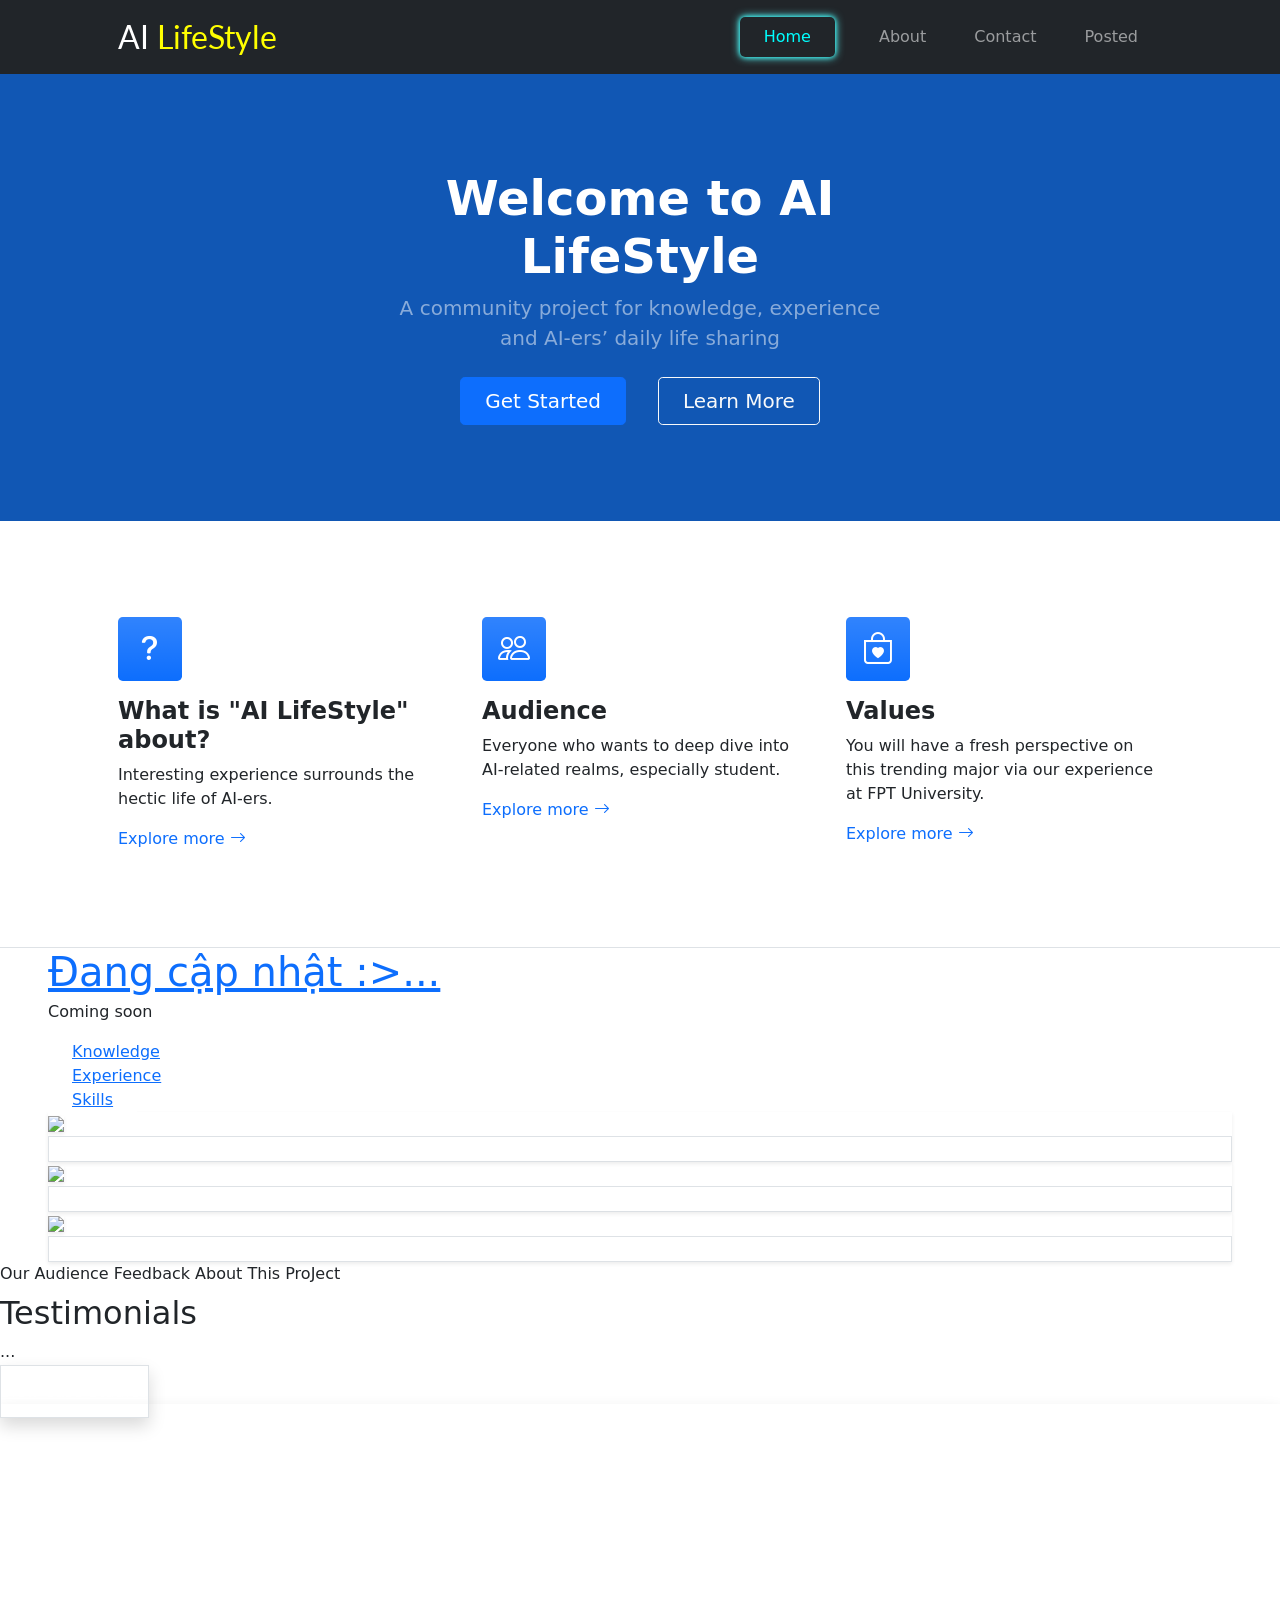
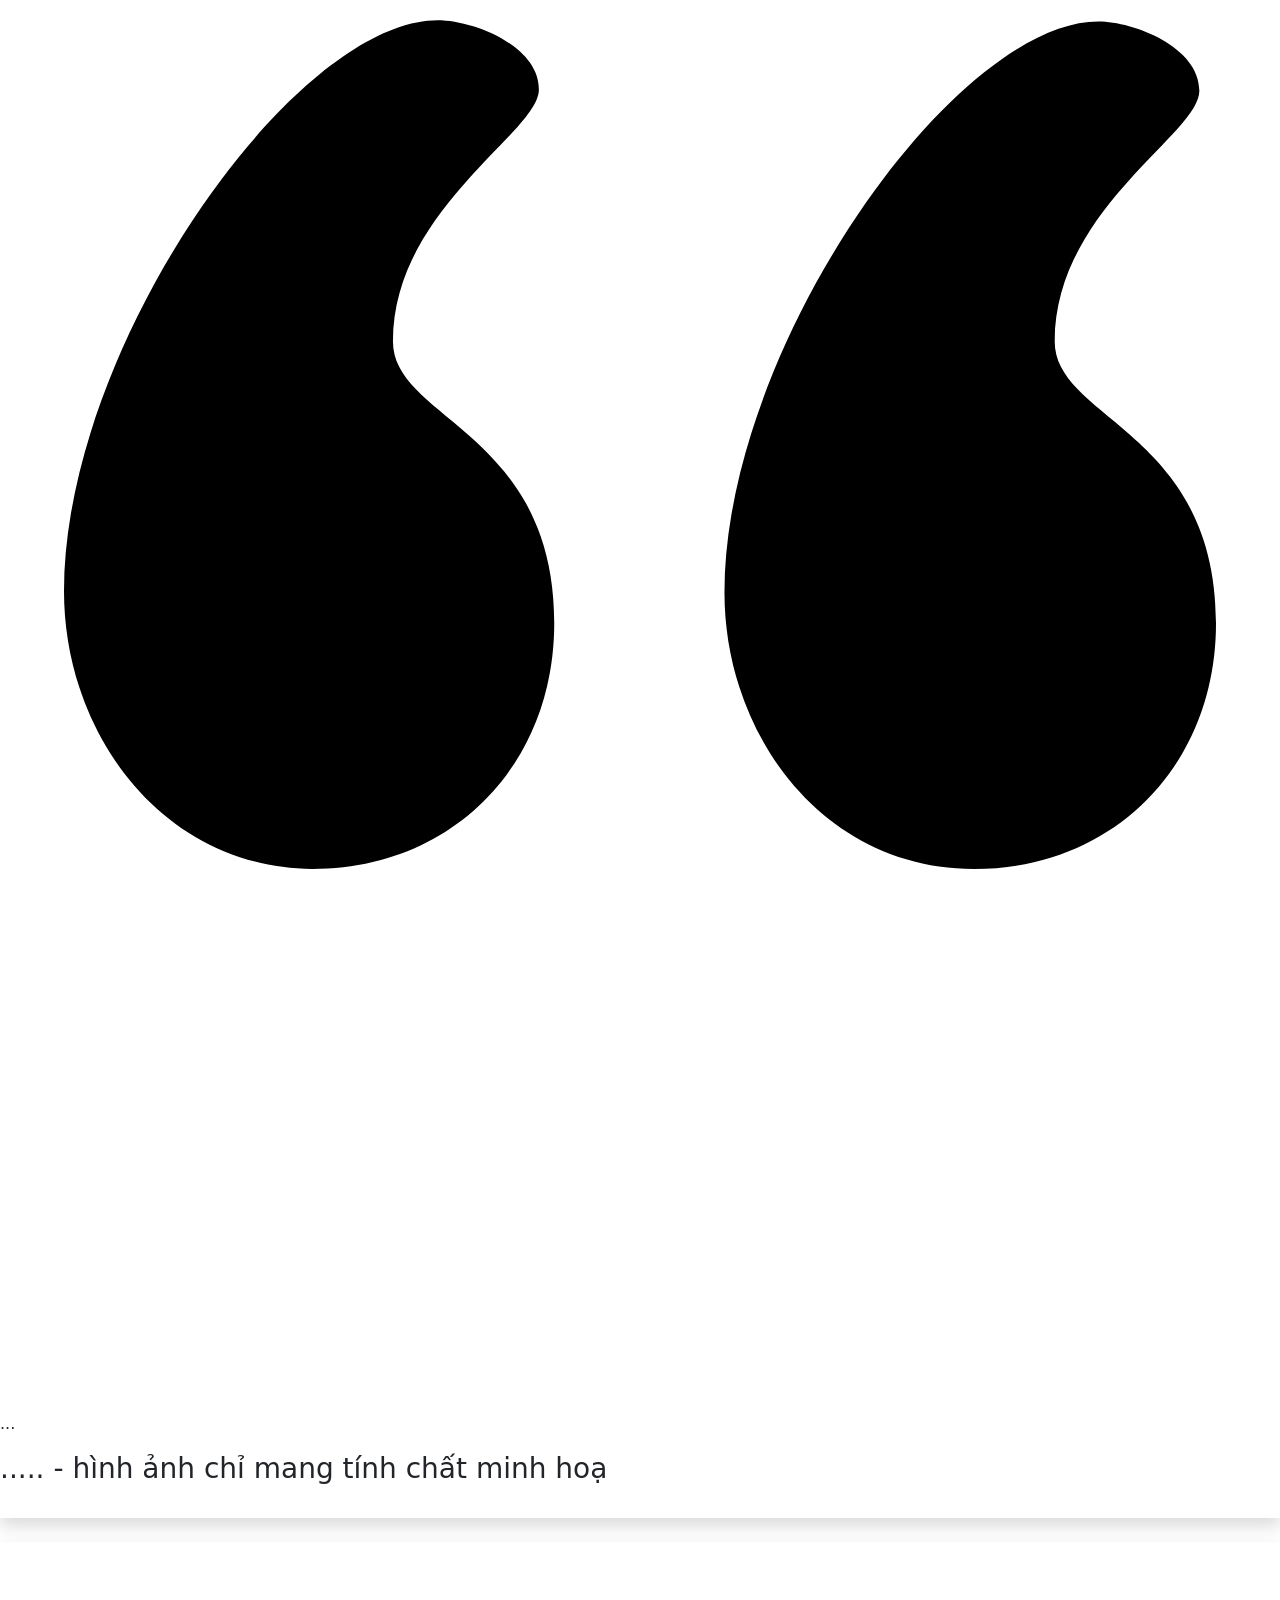
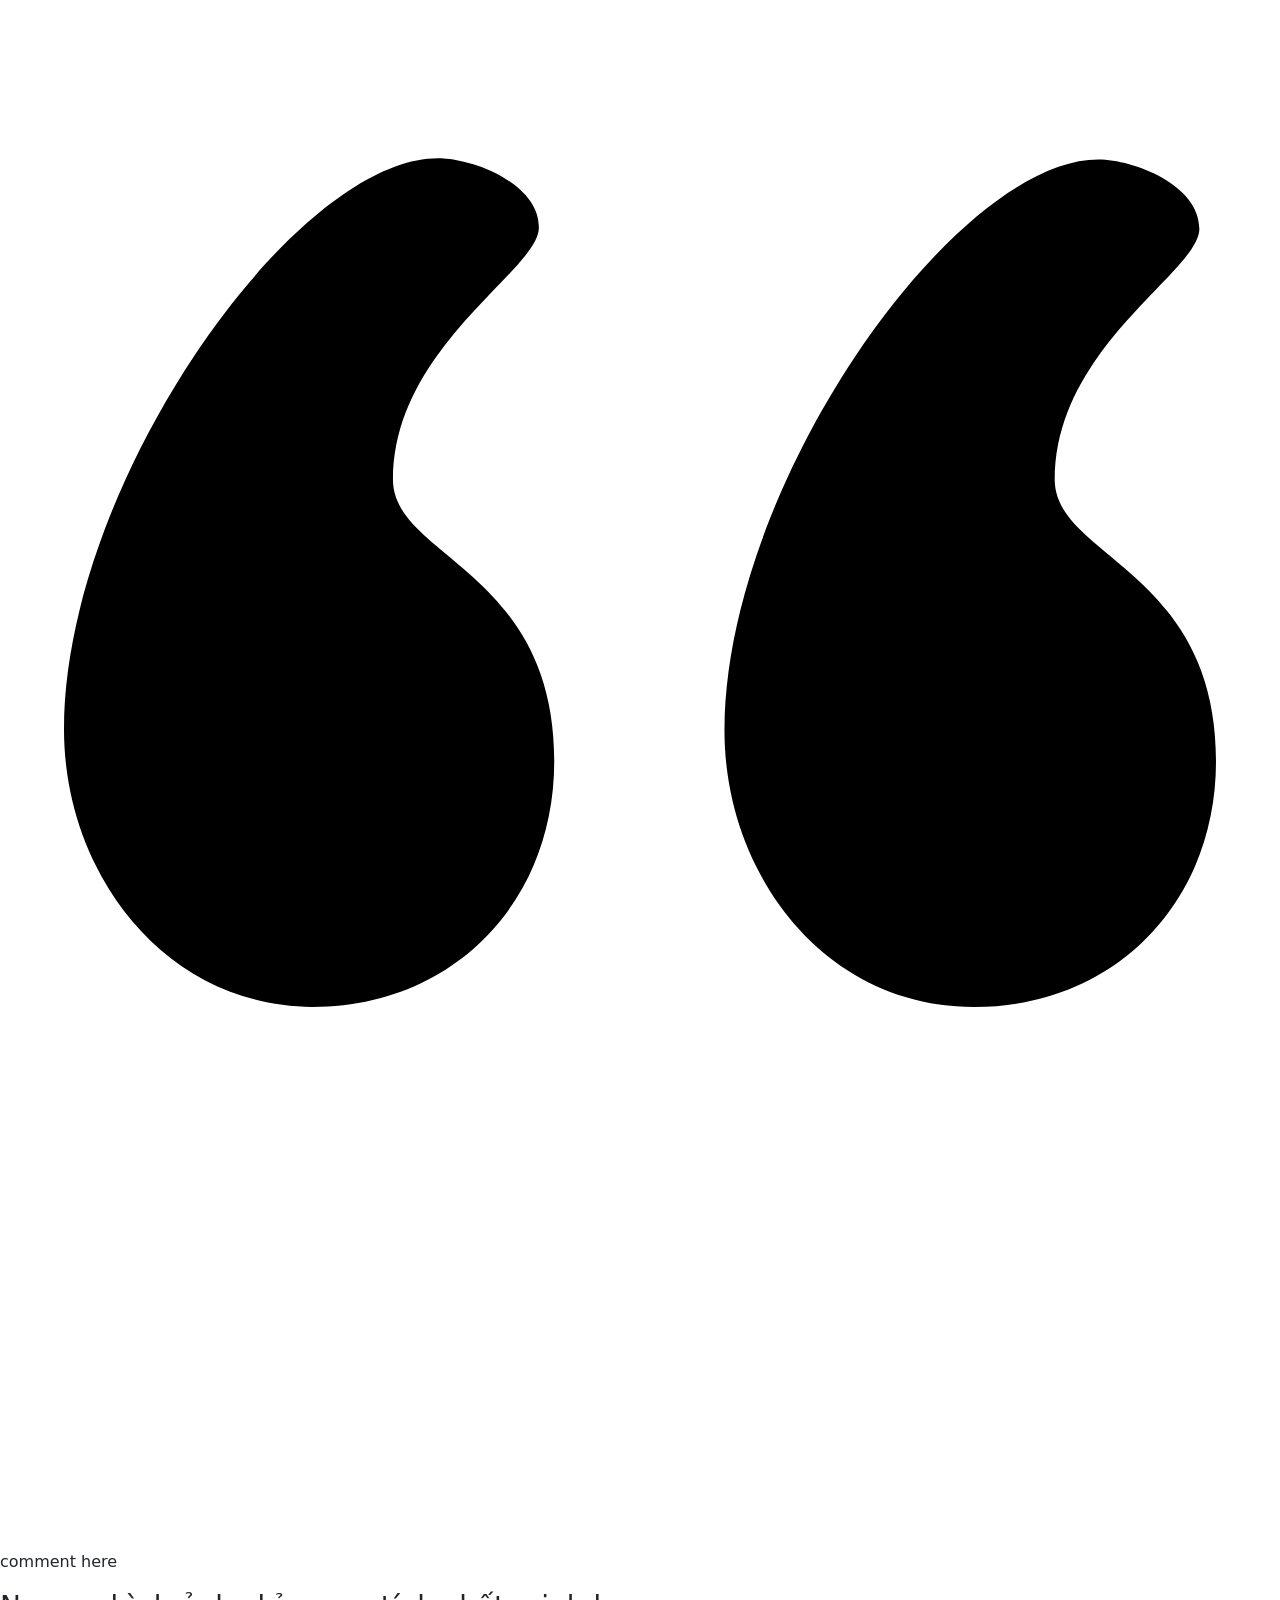
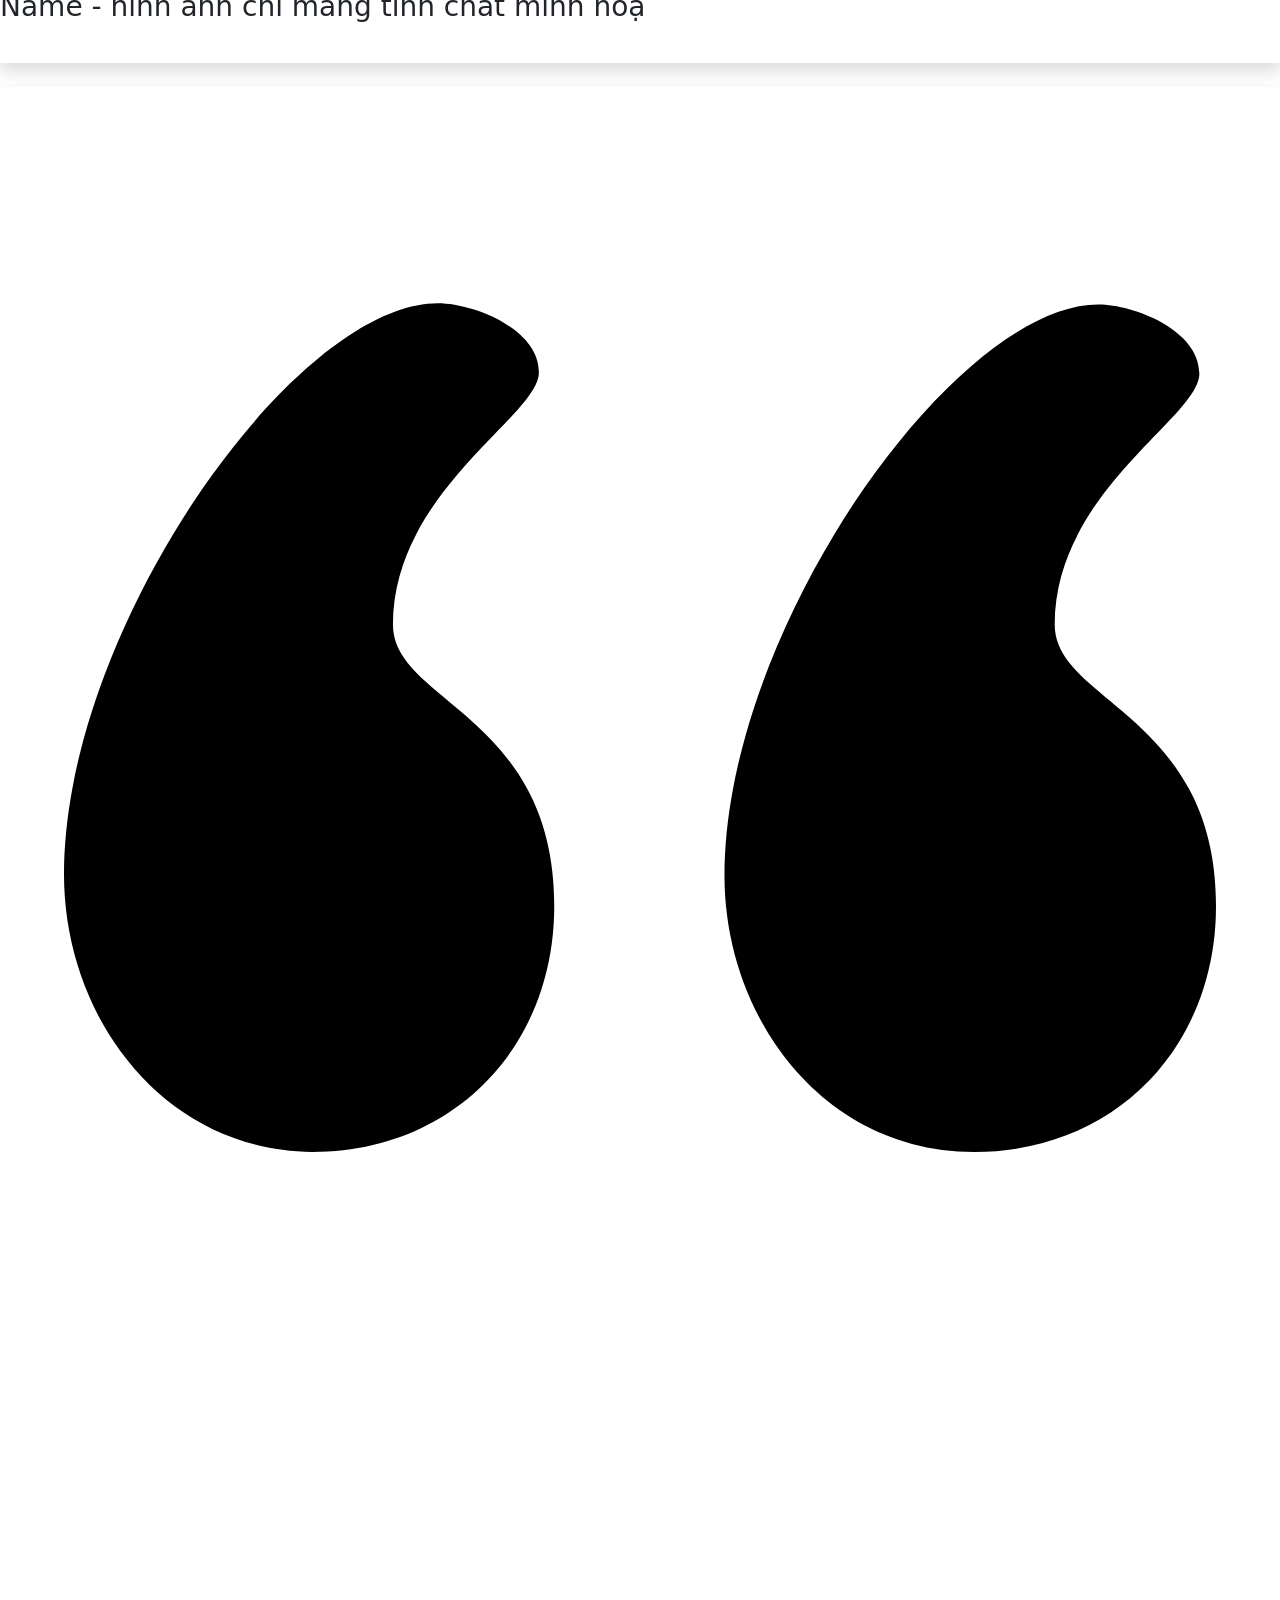
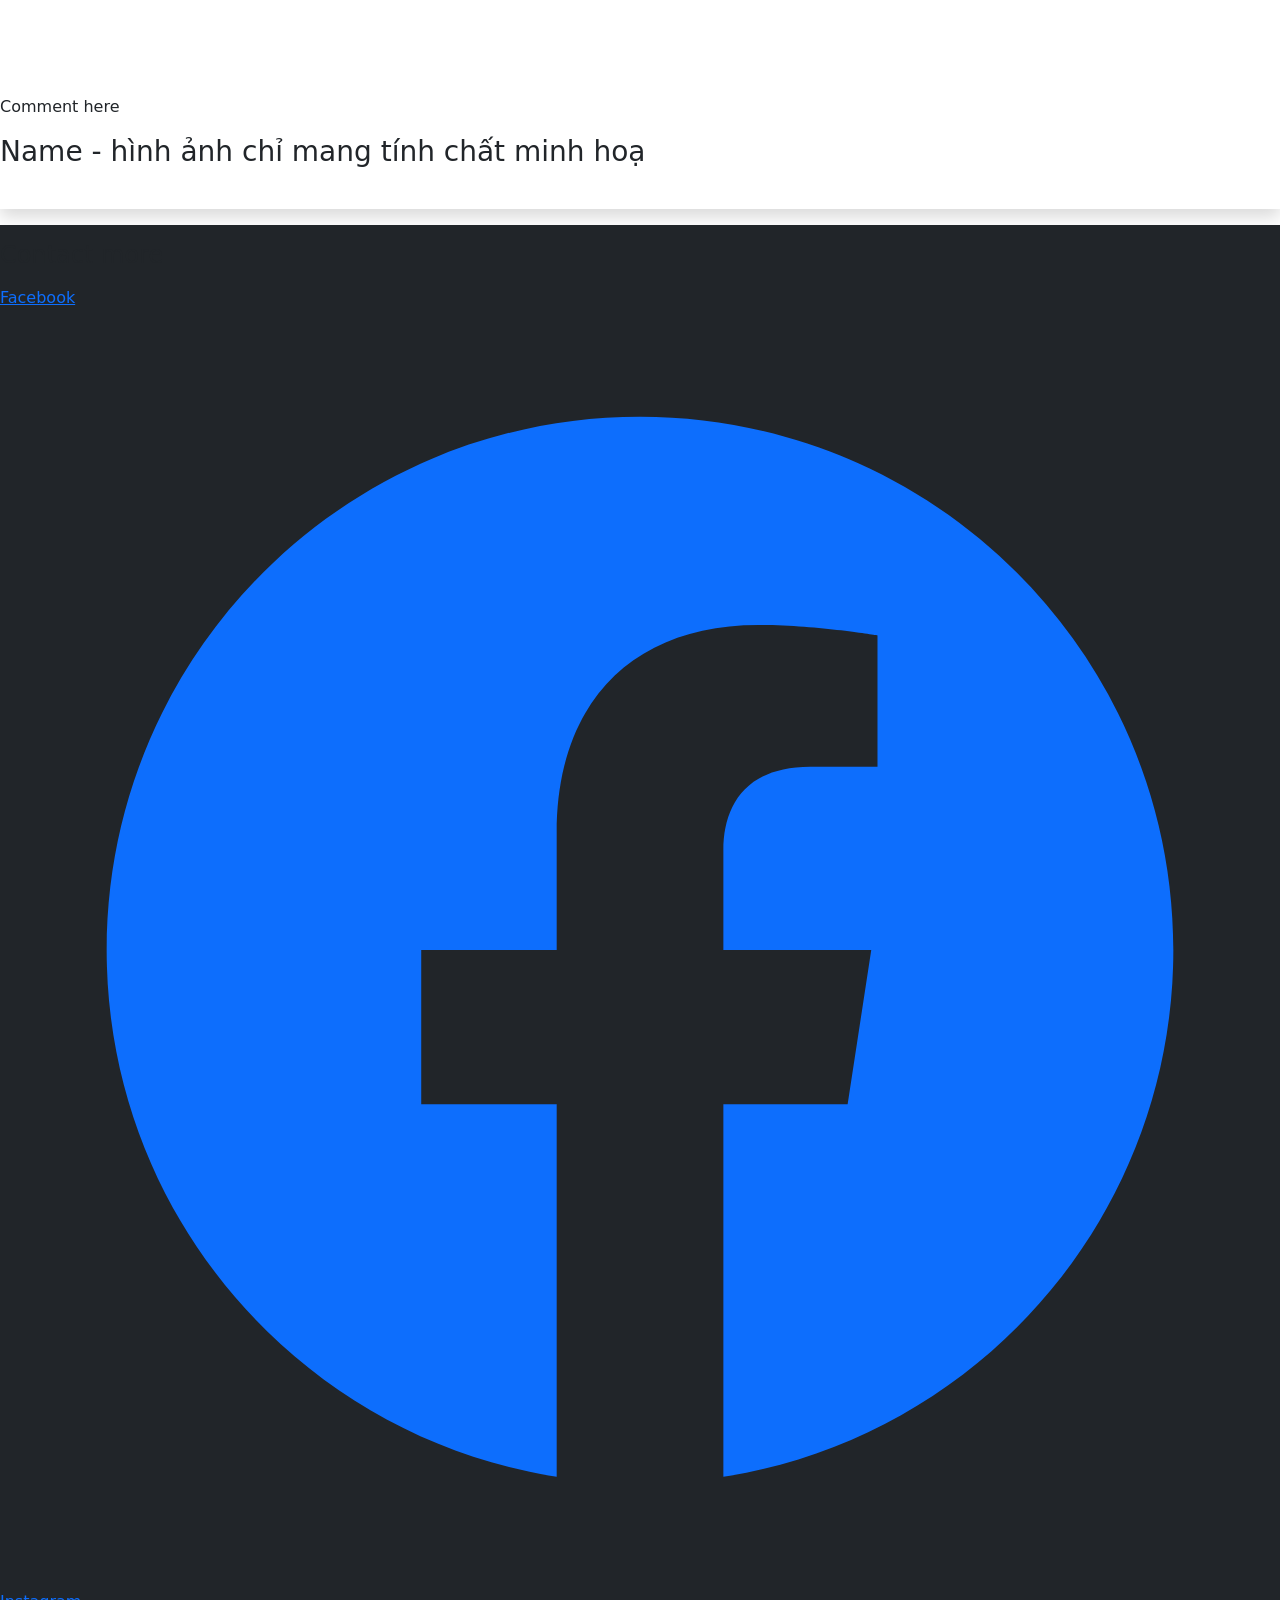
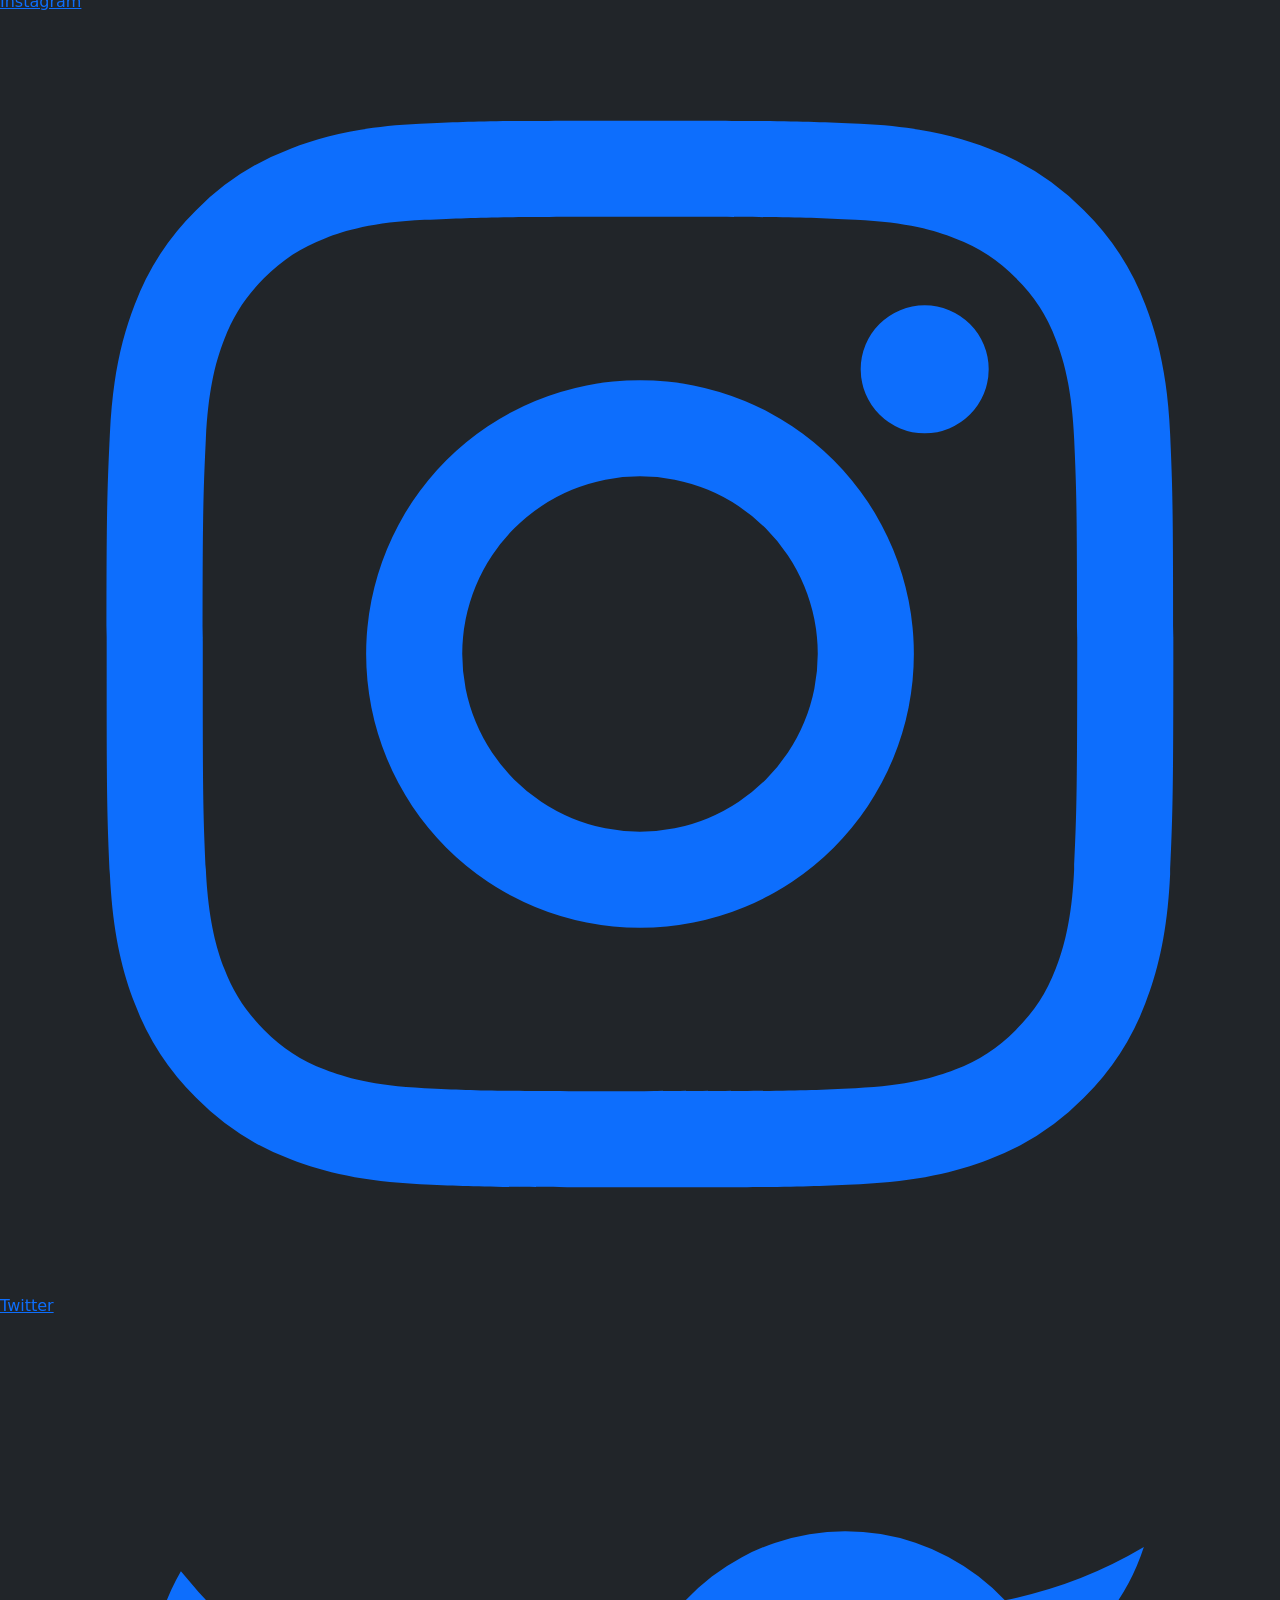
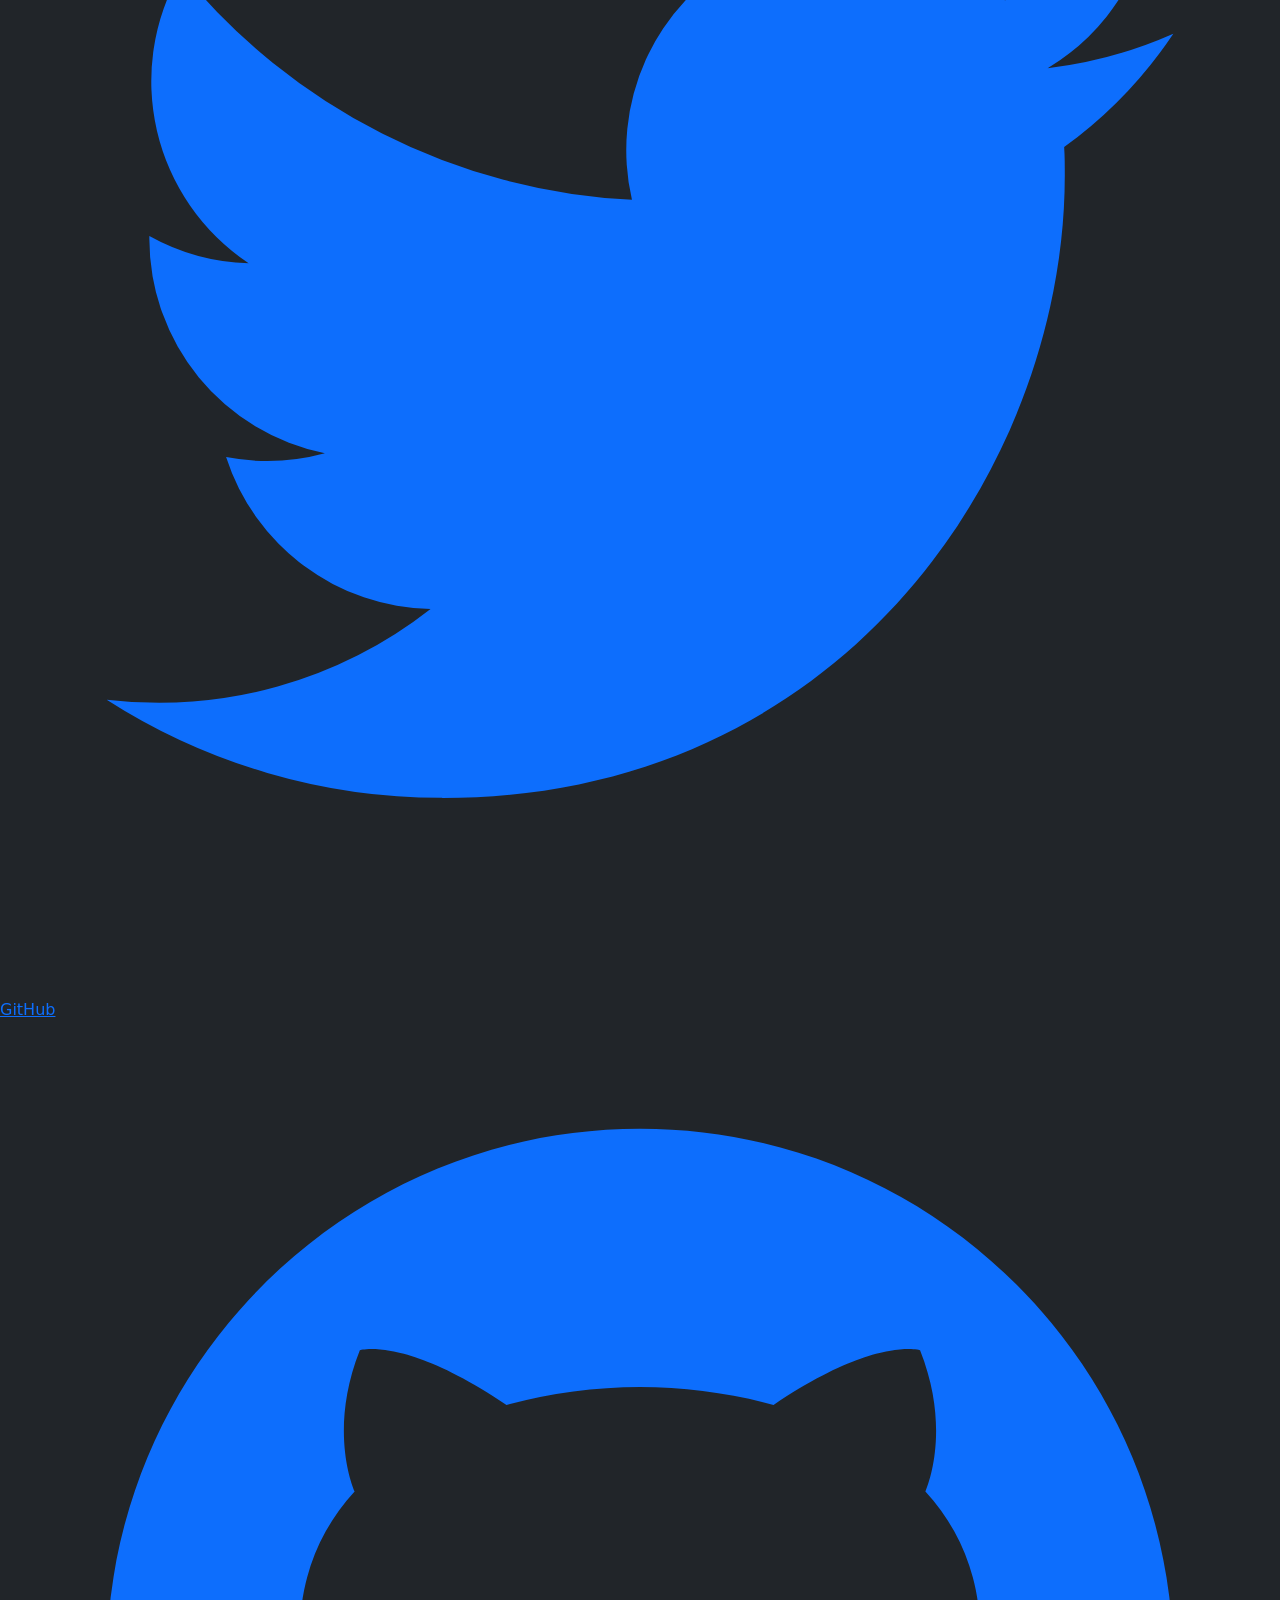
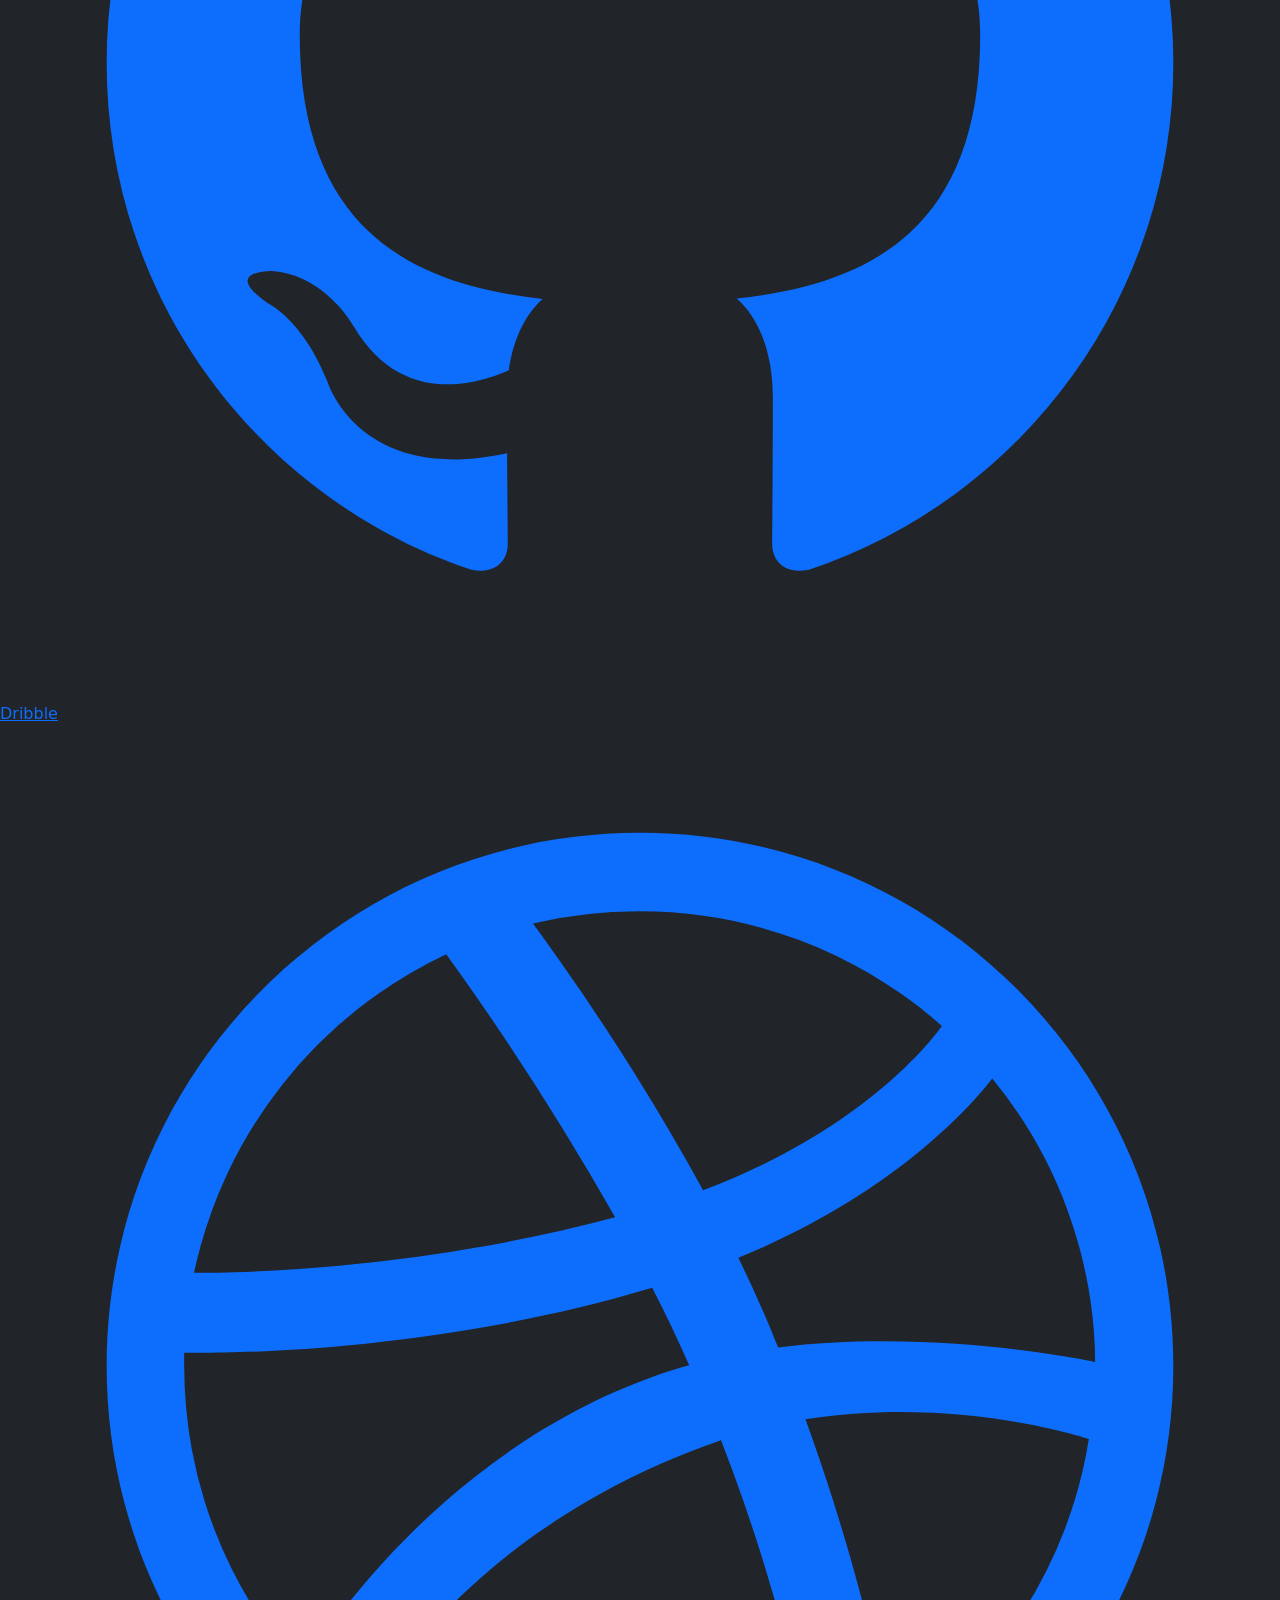
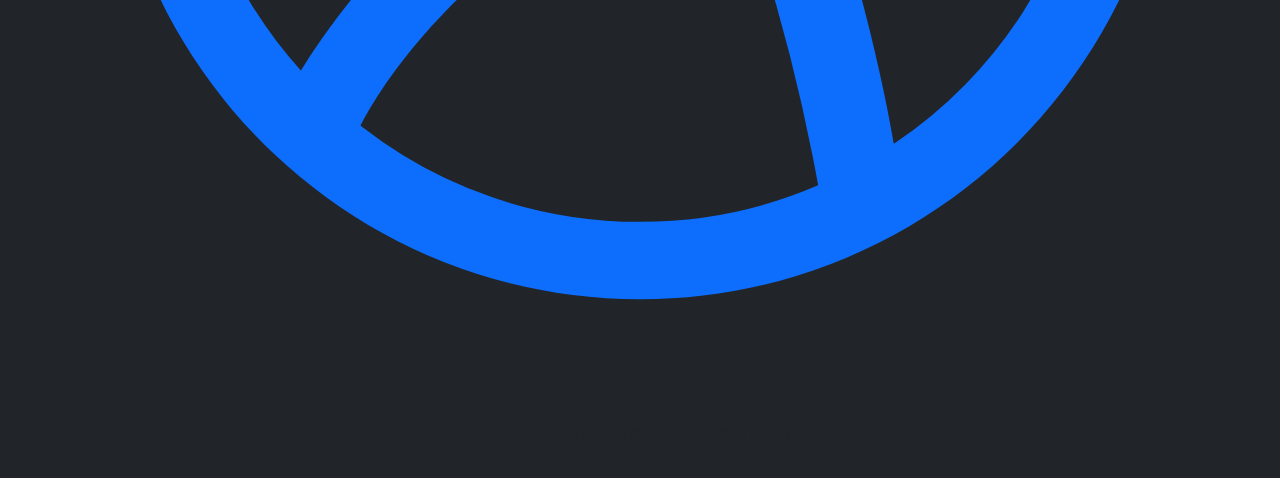
==== commit e6cf22d7: "hh" ====
--- a/index.html
+++ b/index.html
@@ -295,7 +295,7 @@
         <script src="./js/scripts.js"></script>
         <script src="https://cdn.startbootstrap.com/sb-forms-latest.js"></script>
         <!-- Scroll down -->
-        <div id="scrolltop"></div>
+        <!-- <div id="scrolltop"></div> -->
         <script src="https://code.jquery.com/jquery-3.6.0.js" integrity="sha256-H+K7U5CnXl1h5ywQfKtSj8PCmoN9aaq30gDh27Xc0jk=" crossorigin="anonymous"></script>
         <script>
         $(document).ready(function(){
@@ -427,6 +427,5 @@
     }
 </script>
 
-        <img src="/assets/Trắng và Nhiều màu sắc Hình tam giác Logo Internet.svg" alt="">
     </body>
 </html>
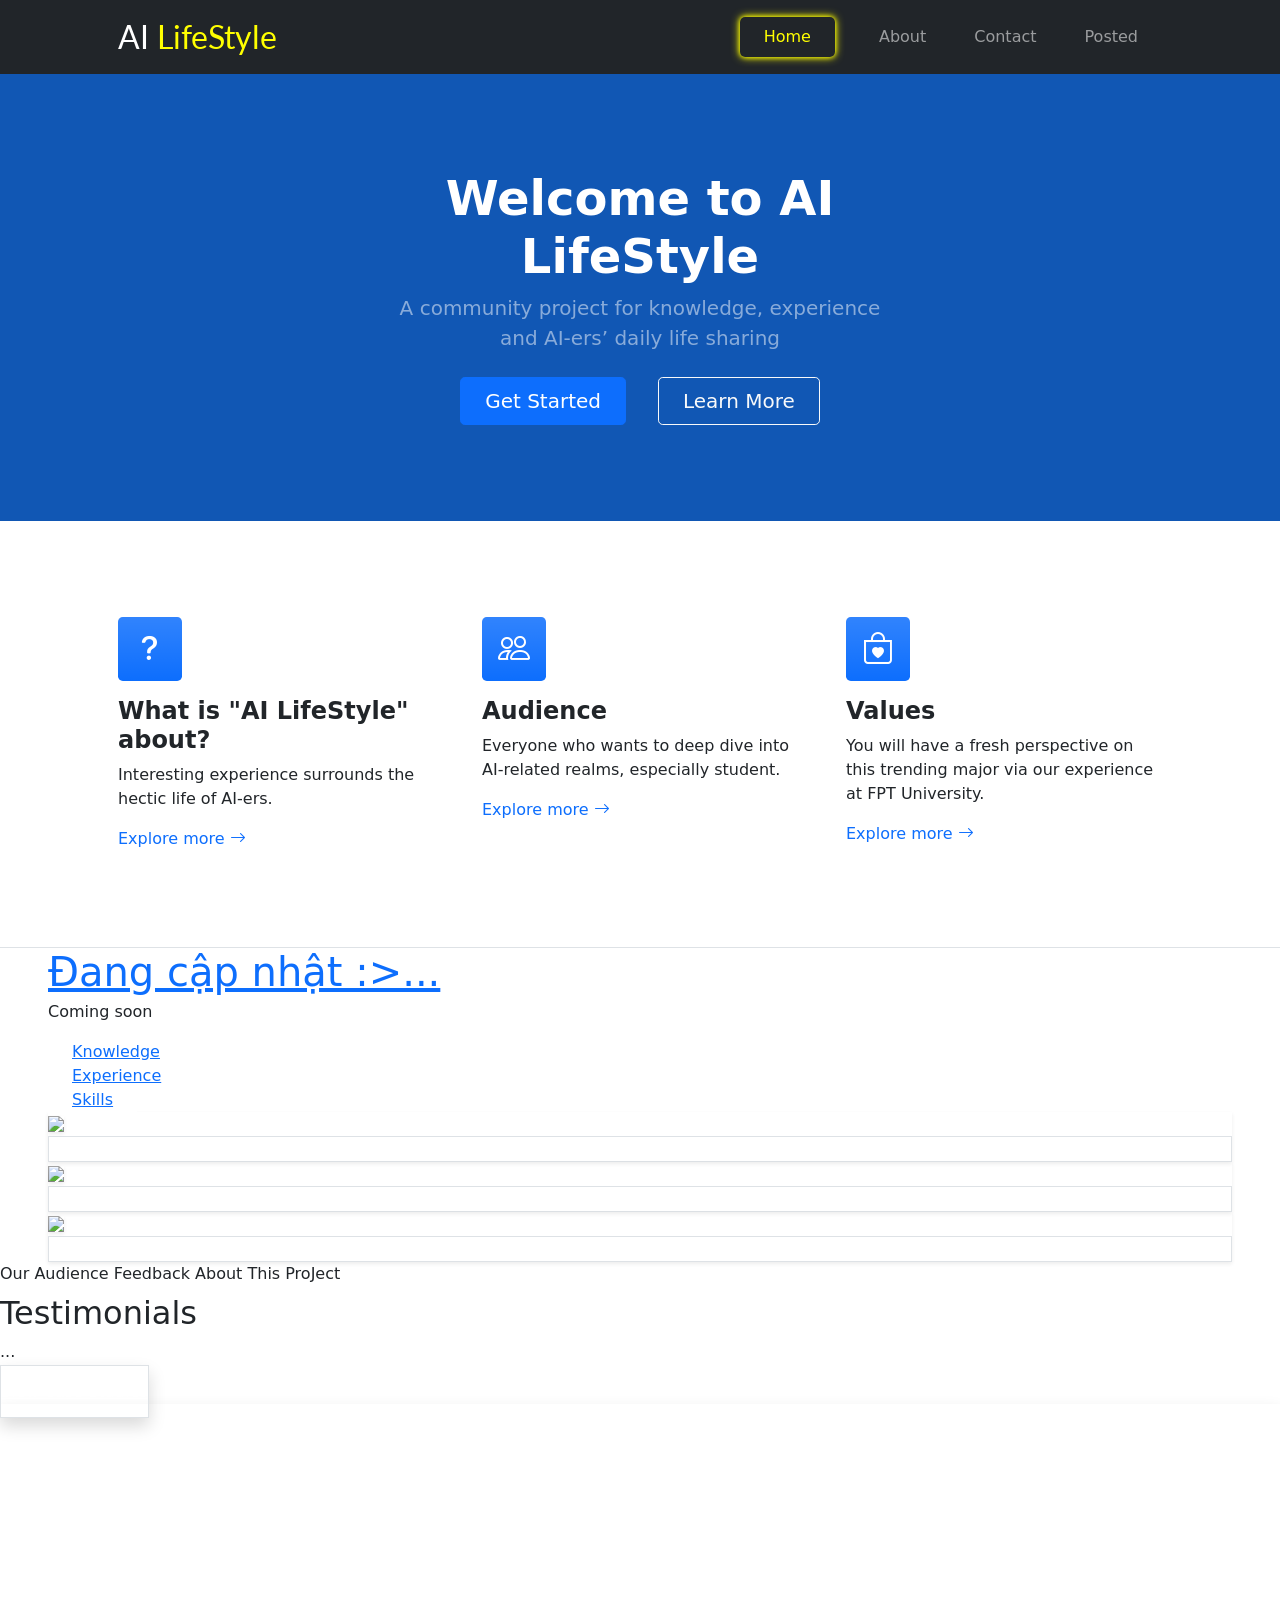
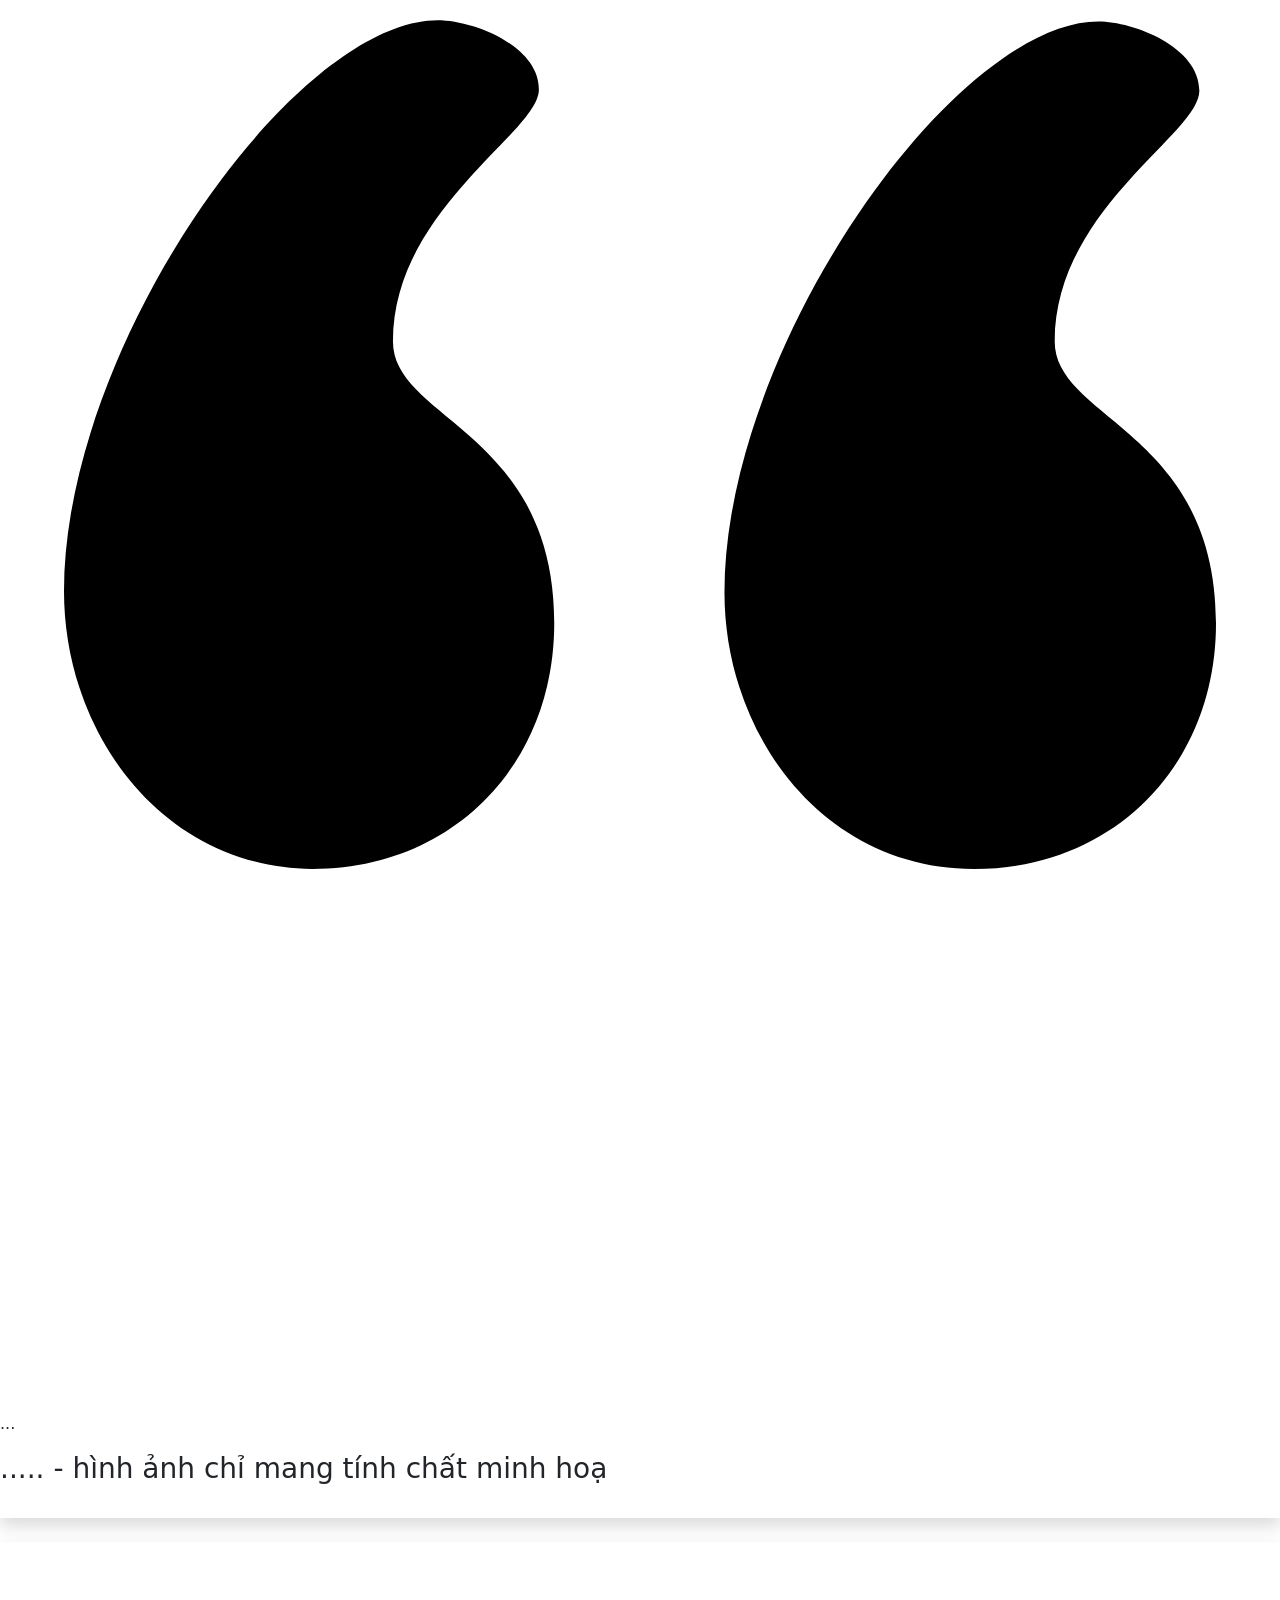
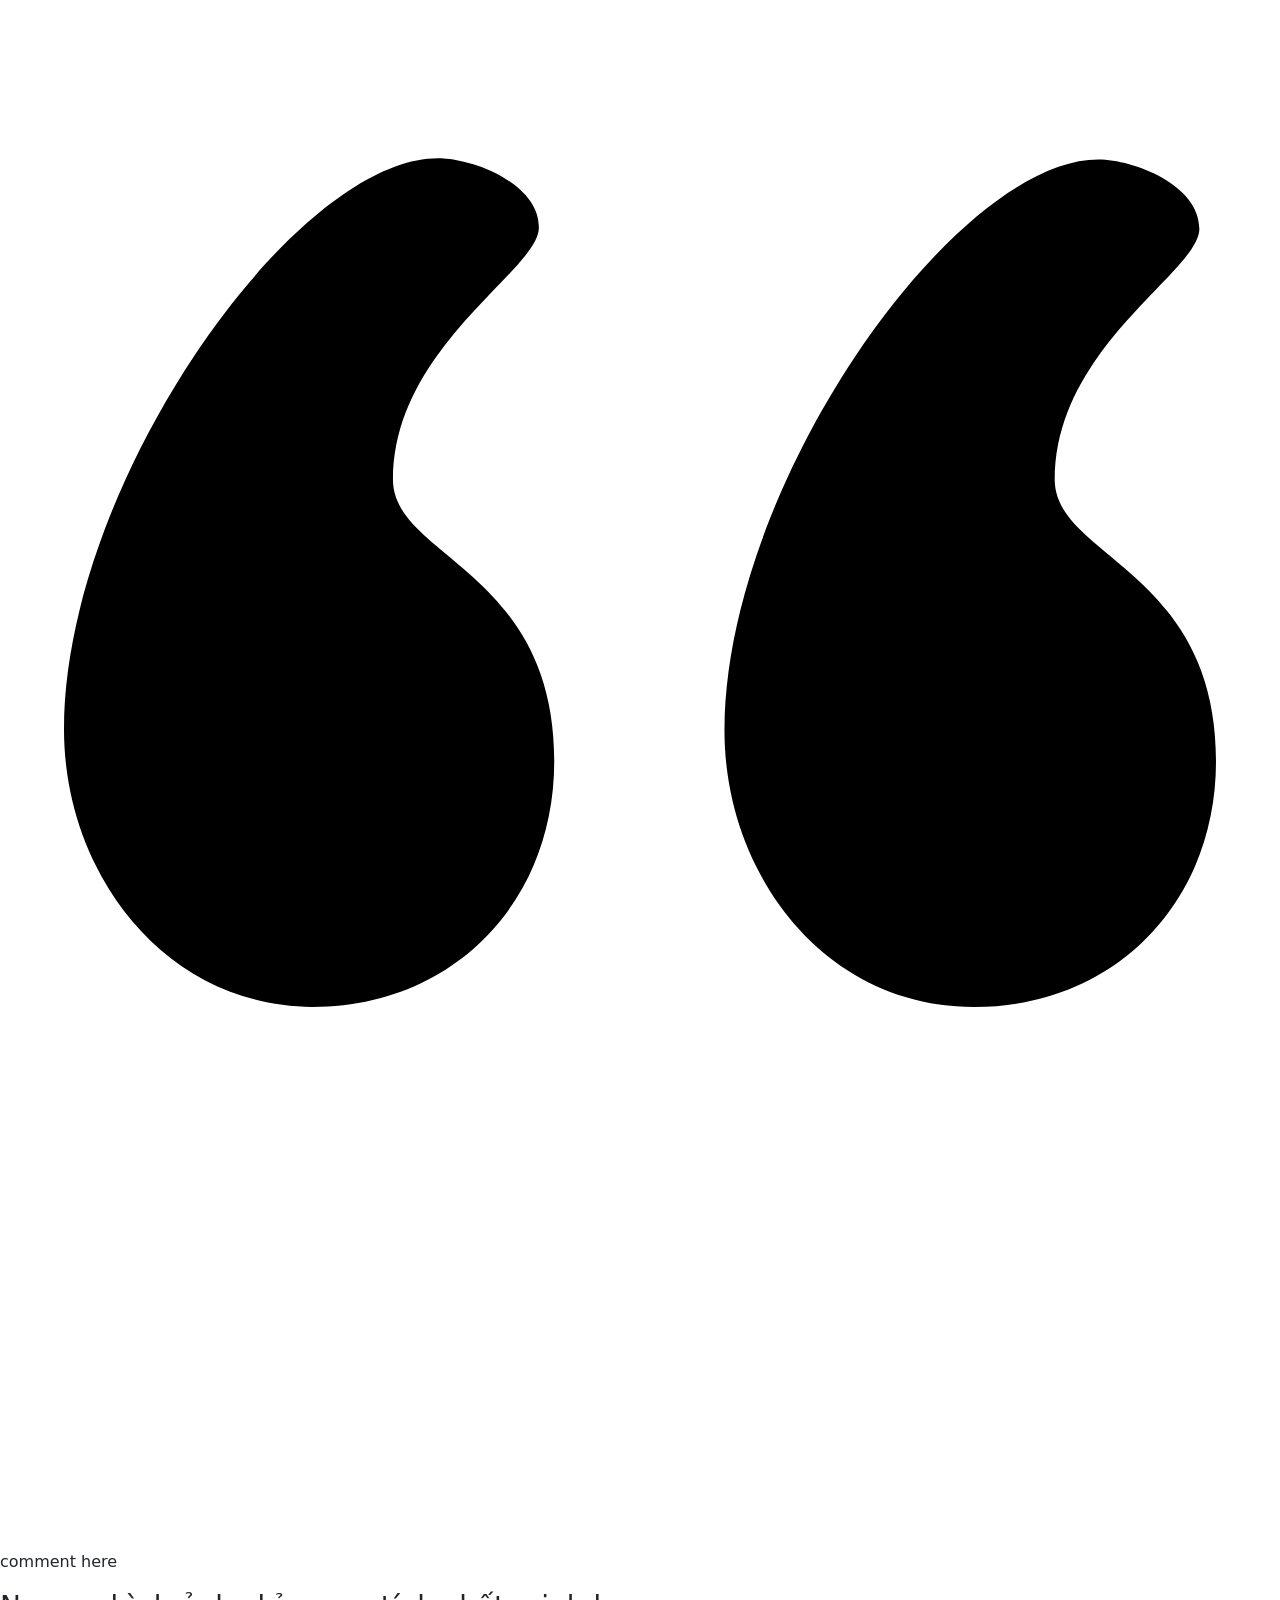
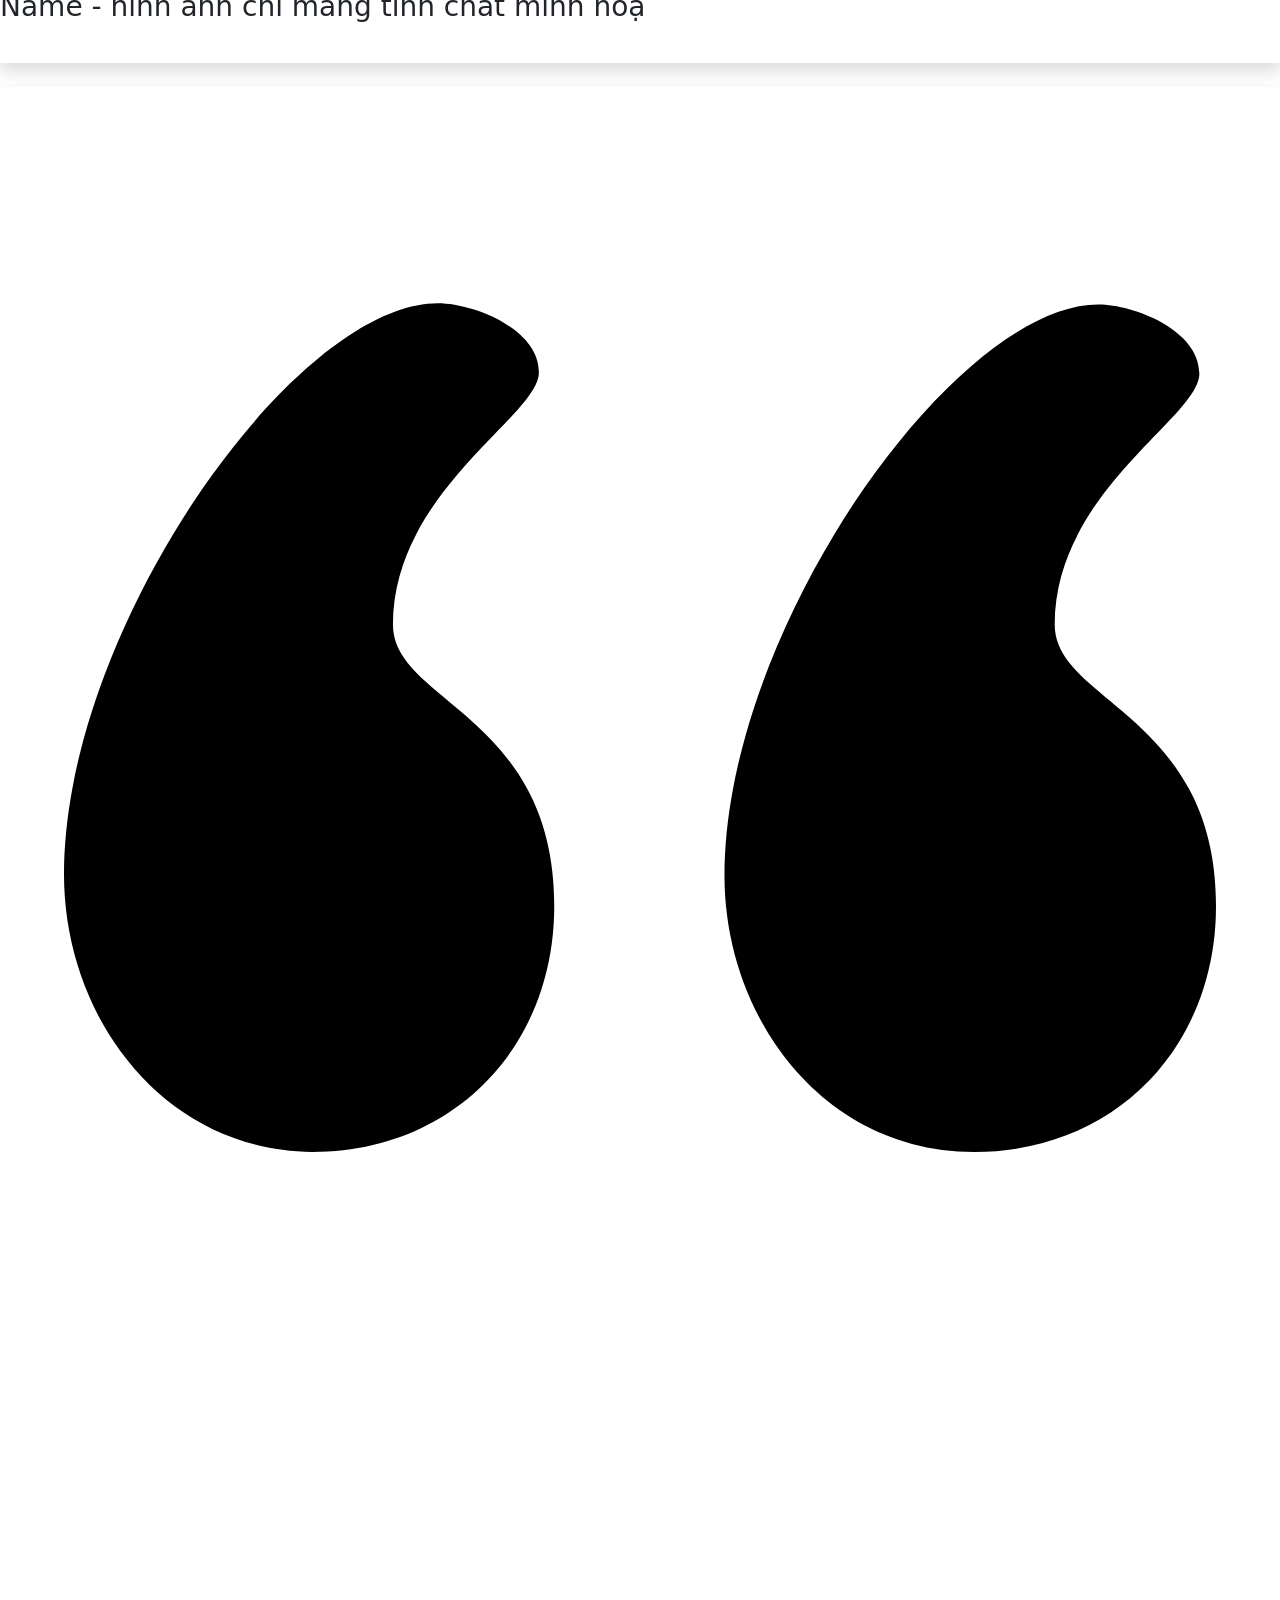
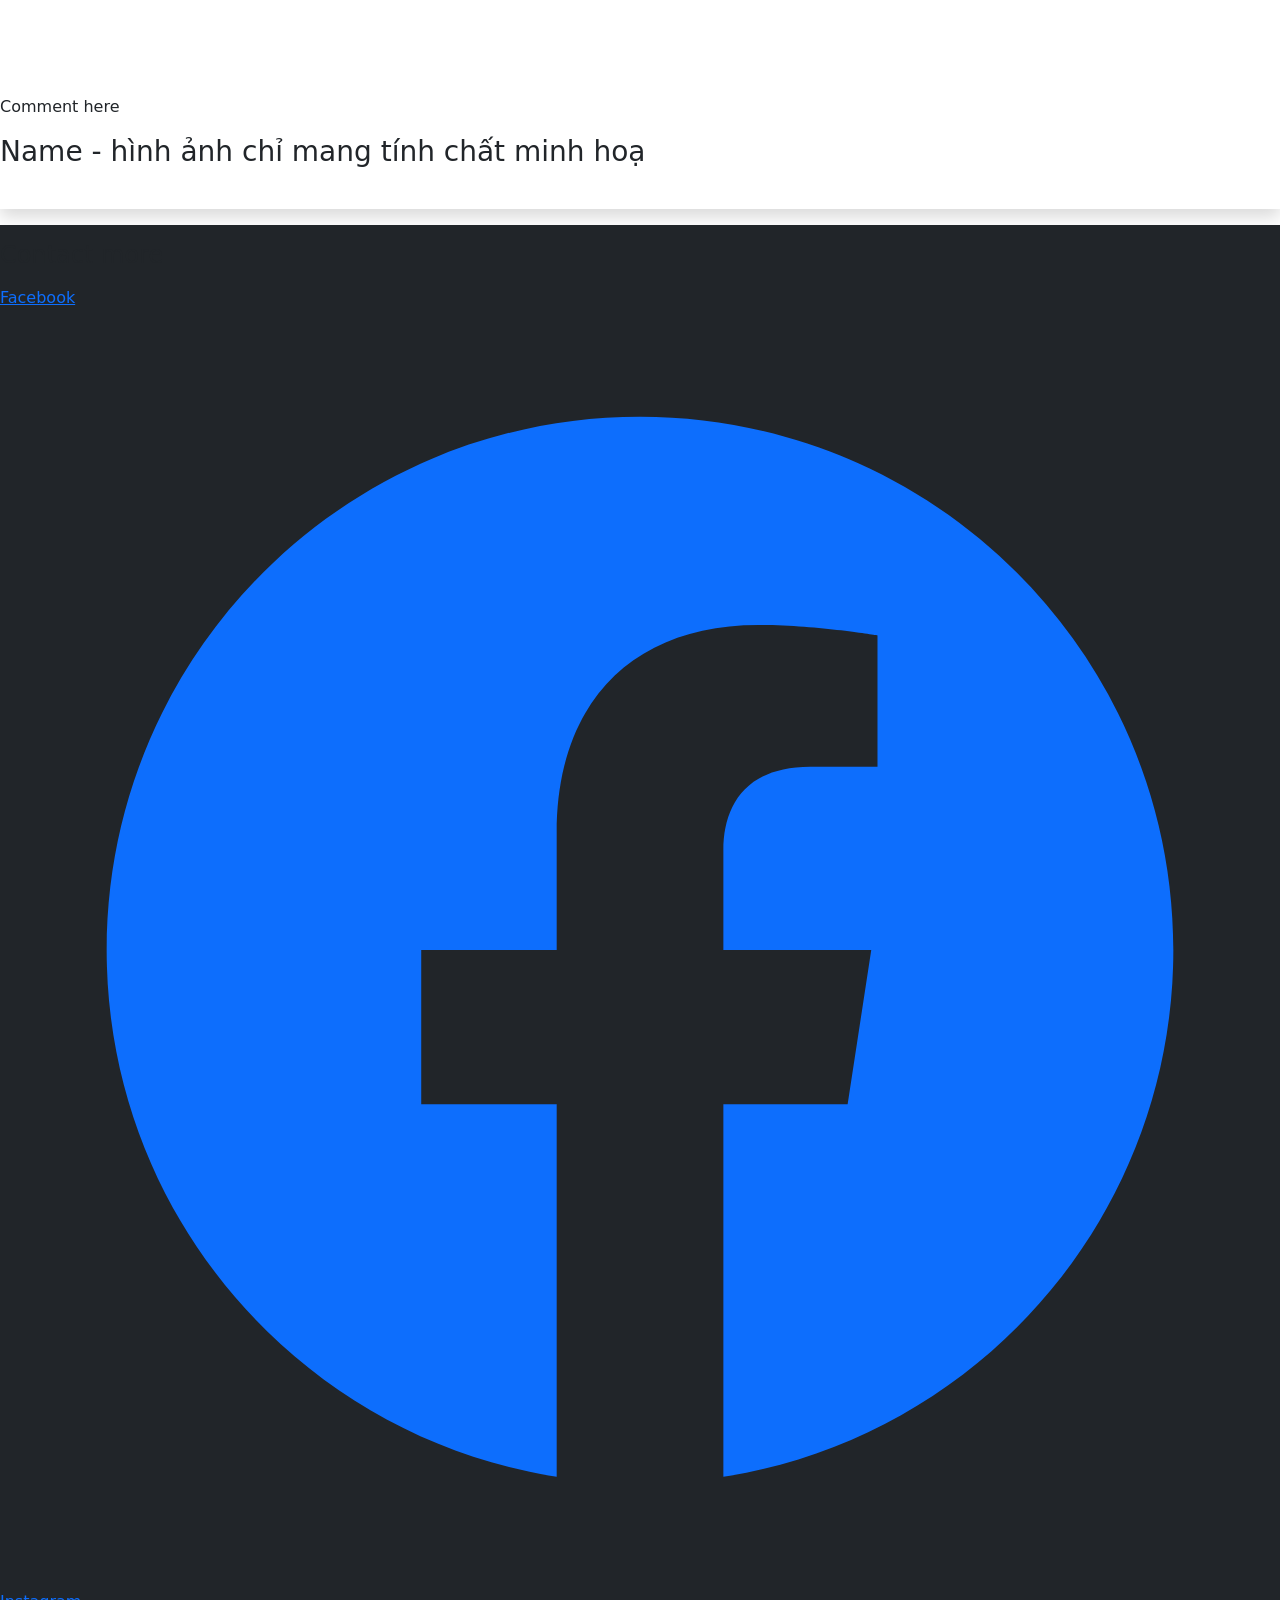
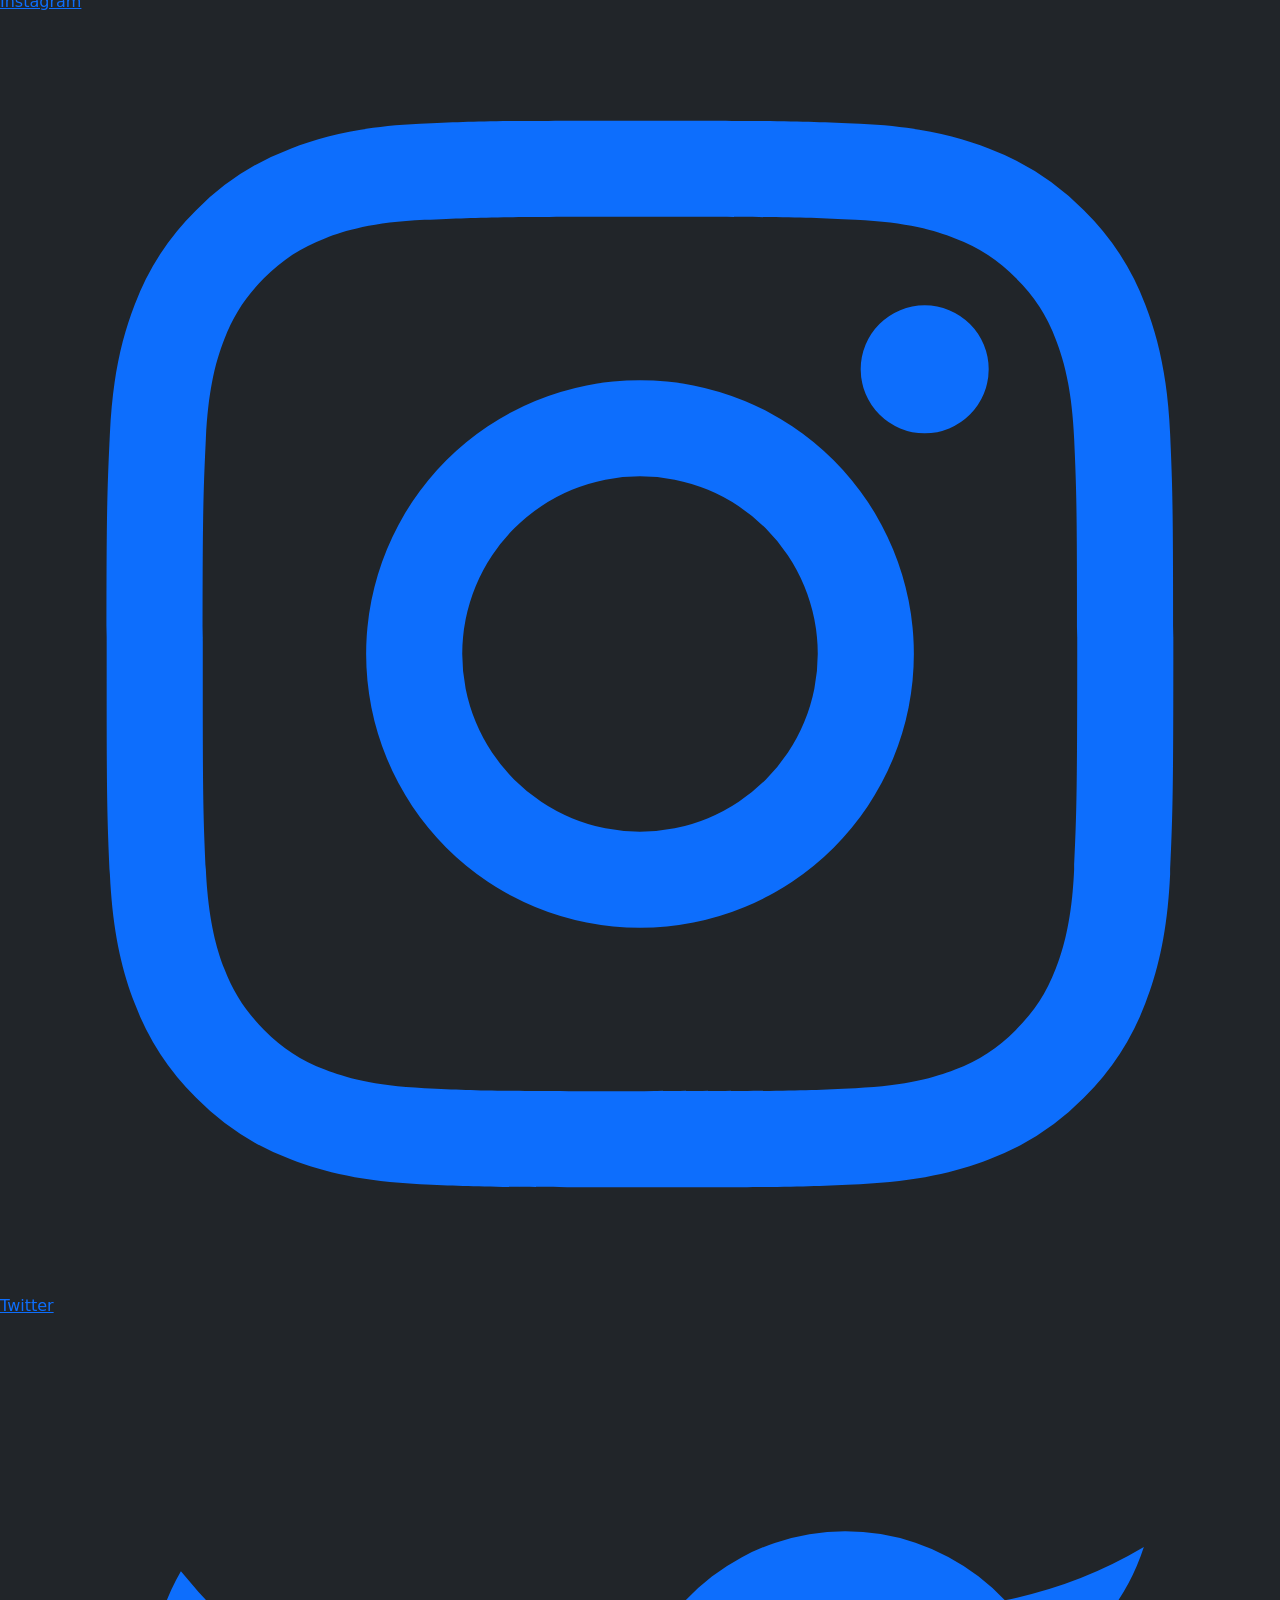
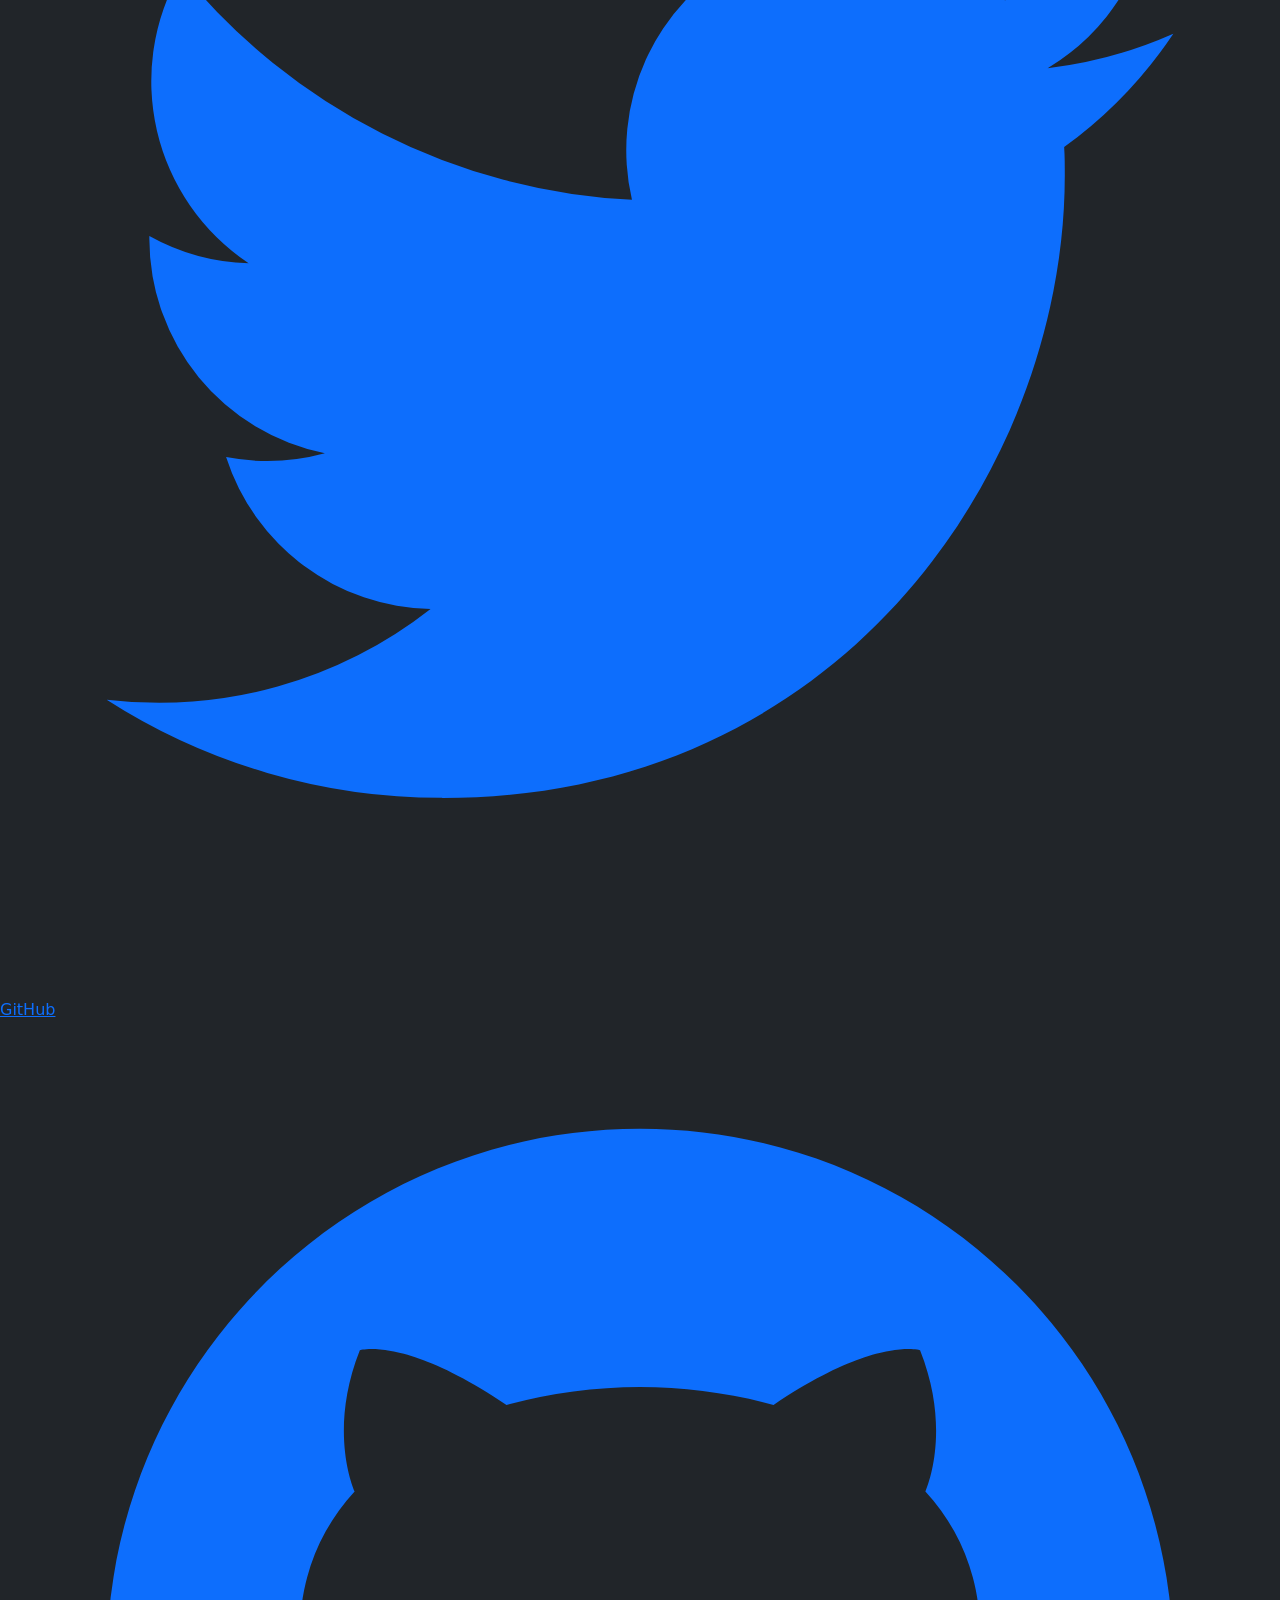
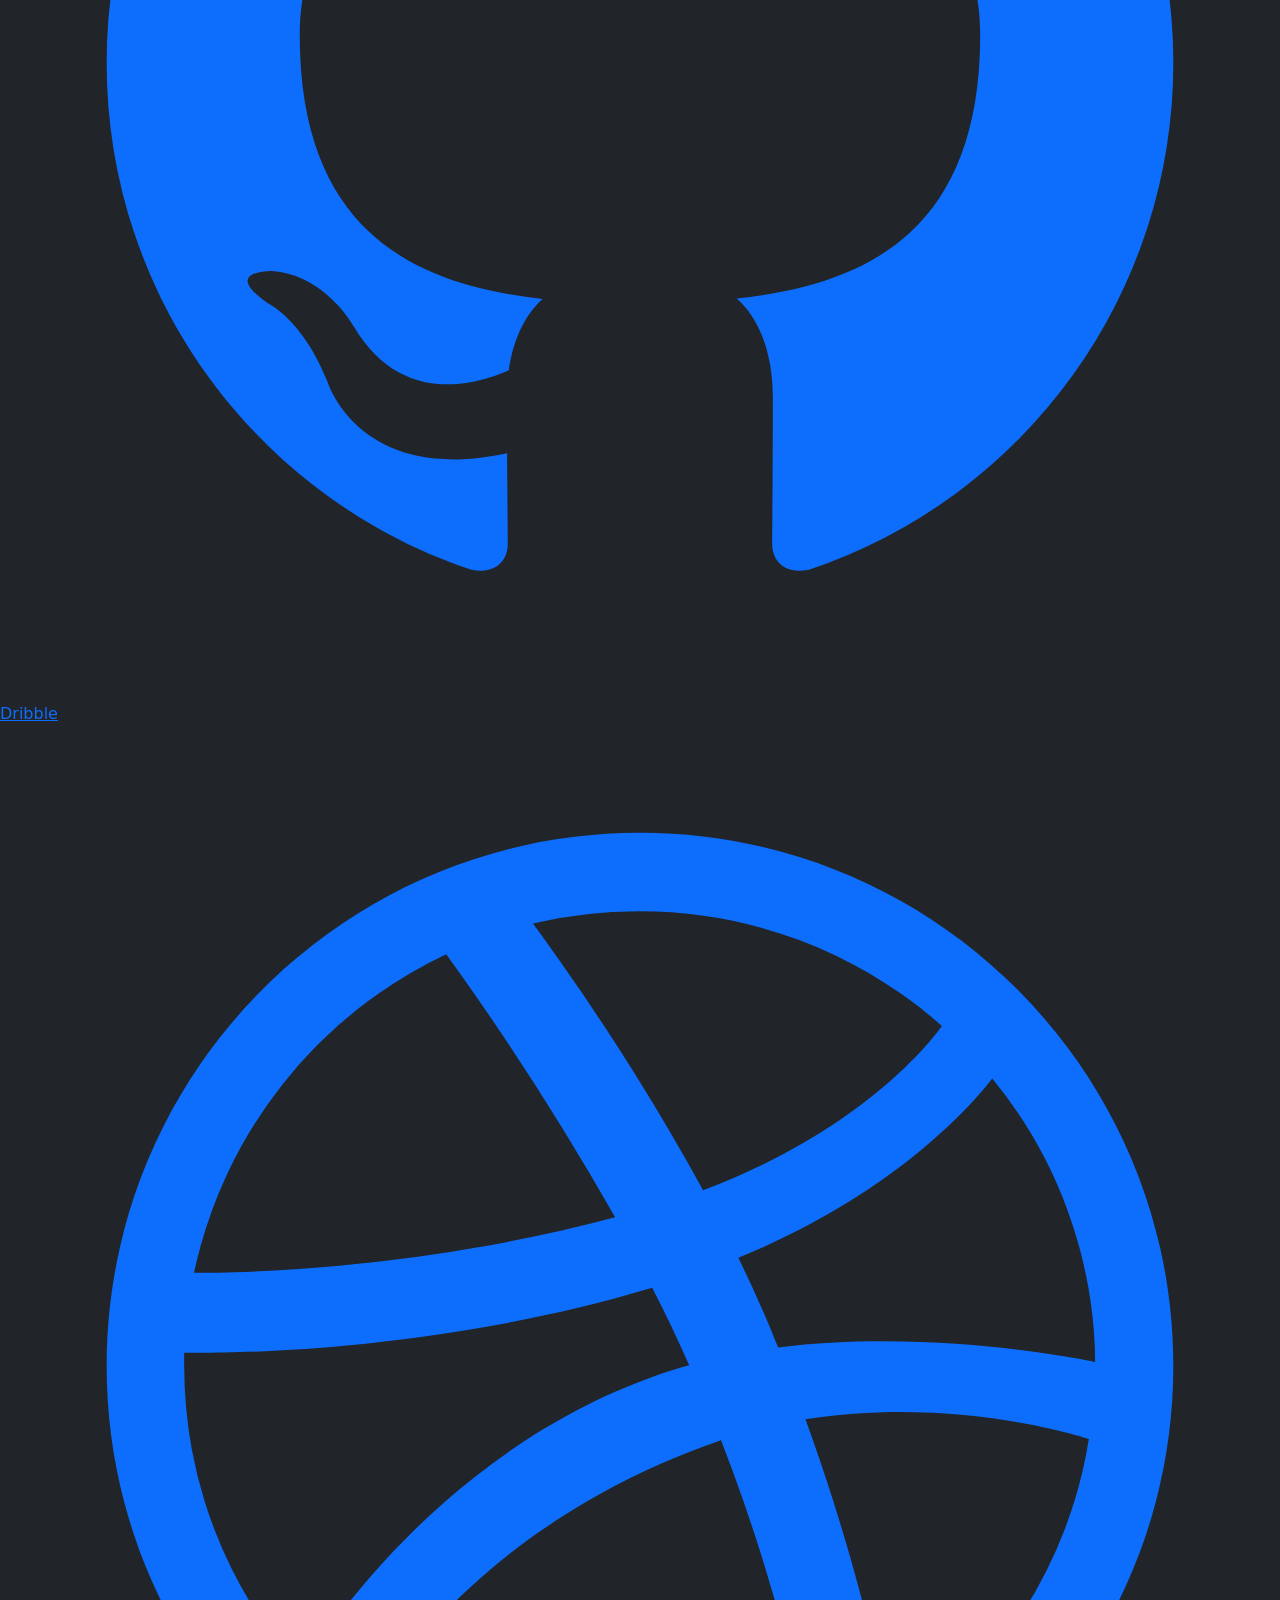
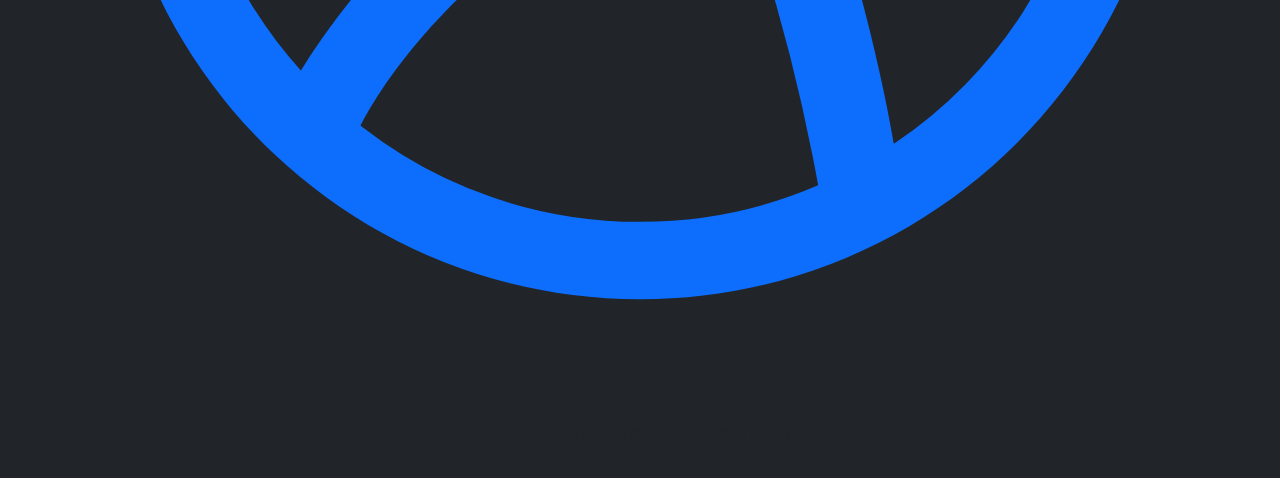
==== commit c3f799b9: "hh" ====
--- a/index.html
+++ b/index.html
@@ -379,10 +379,10 @@
         buttonTextColor: '#ffffffff',
         bodyBackgroundEnable: true,
         bodyBackgroundLink: 'https://chatbot-tools.fpt.ai/livechat-builder/img/theme/digital_agency/body.png',
-        avatarBot: 'https://ailifestyle.000webhostapp.com/assets/Tr%E1%BA%AFng%20v%C3%A0%20Nhi%E1%BB%81u%20m%C3%A0u%20s%E1%BA%AFc%20H%C3%ACnh%20tam%20gi%C3%A1c%20Logo%20Internet.svg',
+        avatarBot: 'https://chatbot-tools.fpt.ai/livechat-builder/img/theme/medical/bot.svg',
         sendMessagePlaceholder: 'Trò chuyện ngay',
         // float button
-        floatButtonLogo: 'https://ailifestyle.000webhostapp.com/assets/Tr%E1%BA%AFng%20v%C3%A0%20Nhi%E1%BB%81u%20m%C3%A0u%20s%E1%BA%AFc%20H%C3%ACnh%20tam%20gi%C3%A1c%20Logo%20Internet.svg',
+        floatButtonLogo: 'https://chatbot-tools.fpt.ai/livechat-builder/img/theme/digital_agency/logo.svg',
         floatButtonTooltip: 'Trò chuyện ngay với Rô nào !!!',
         floatButtonTooltipEnable: true,
         // start screen
